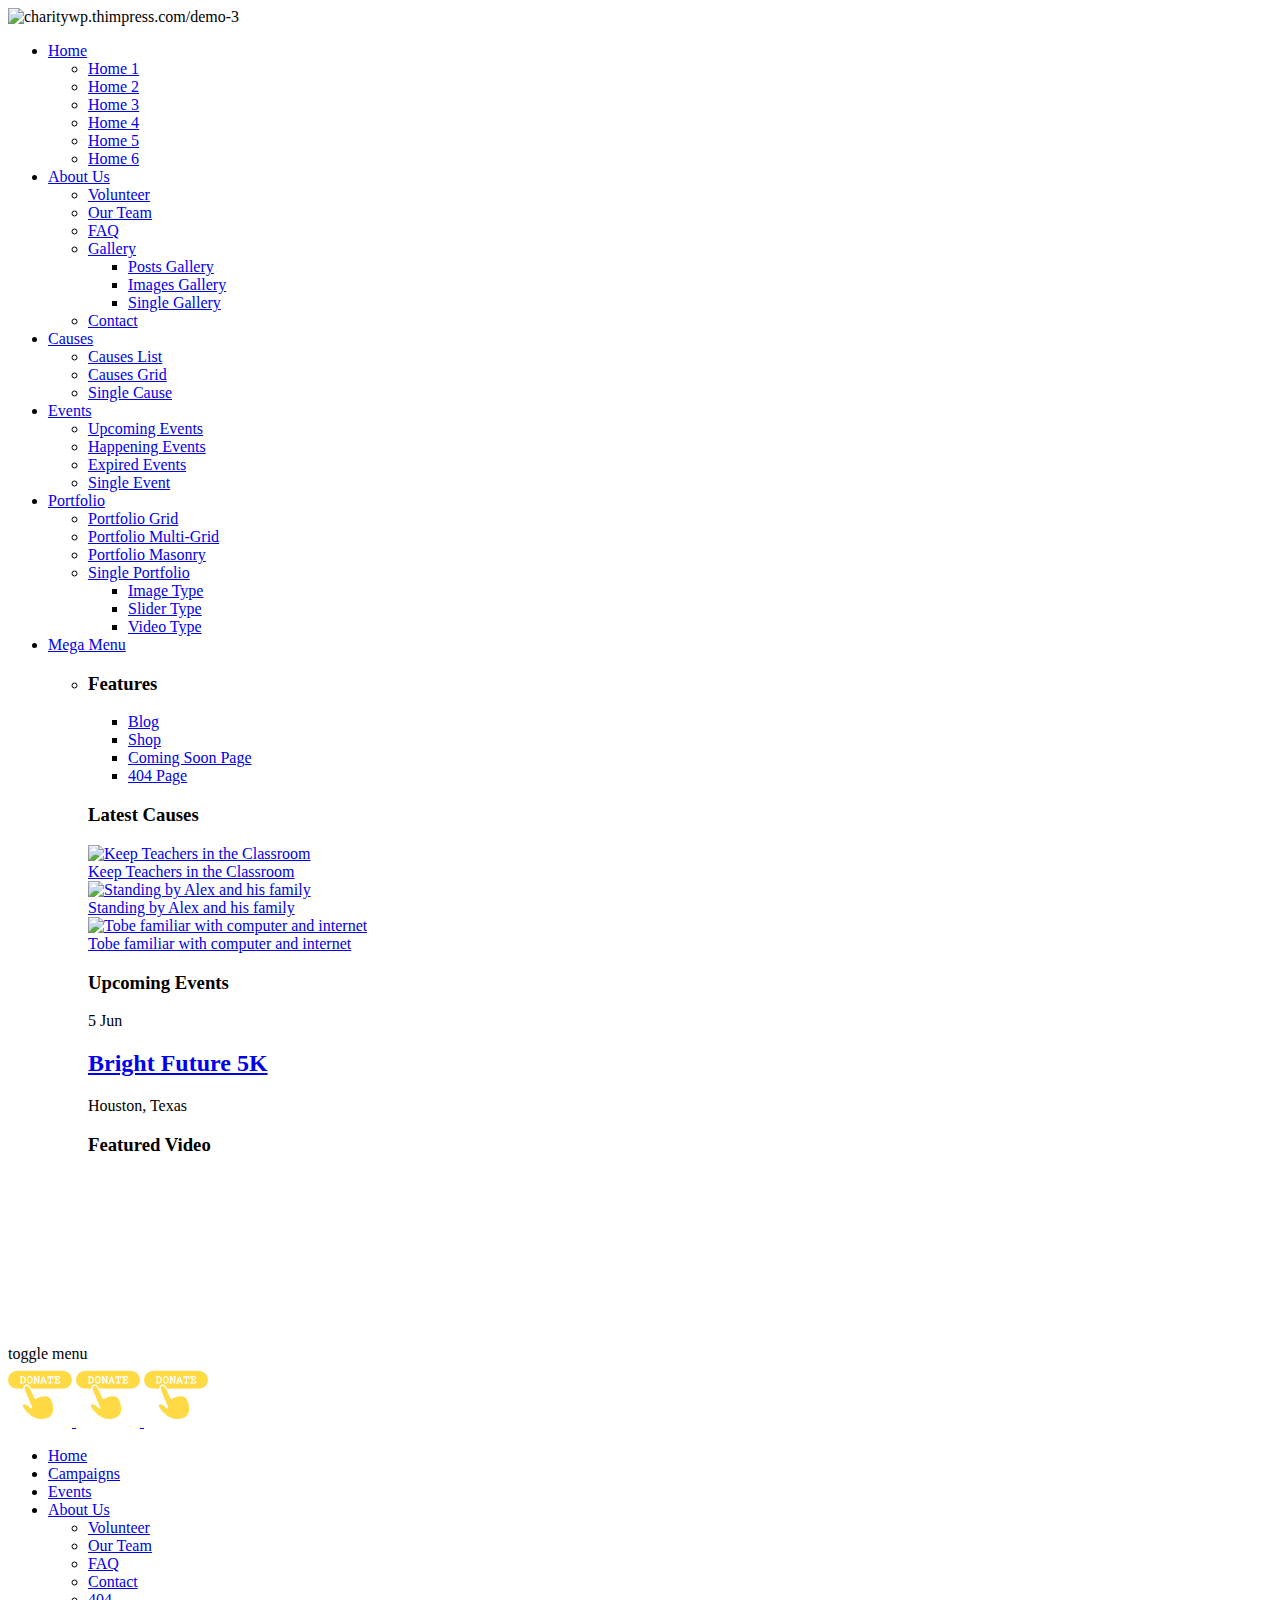
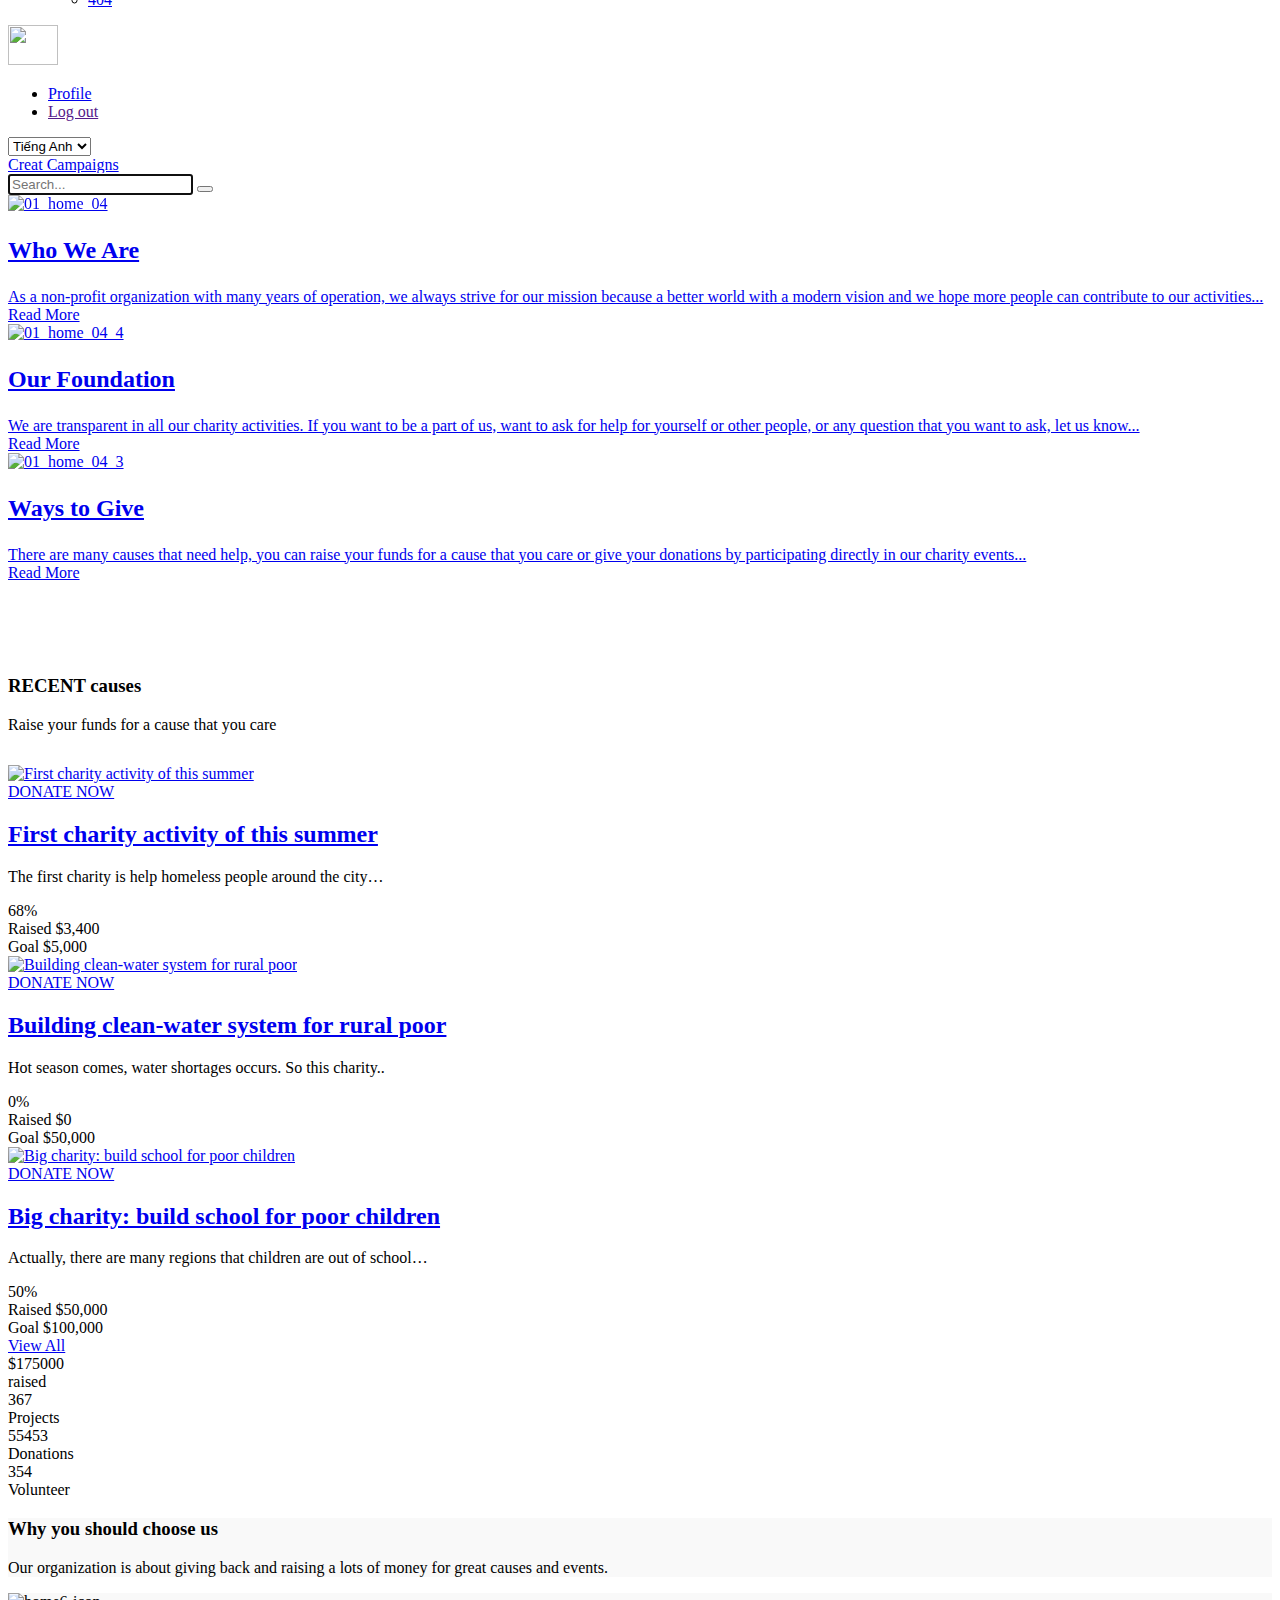
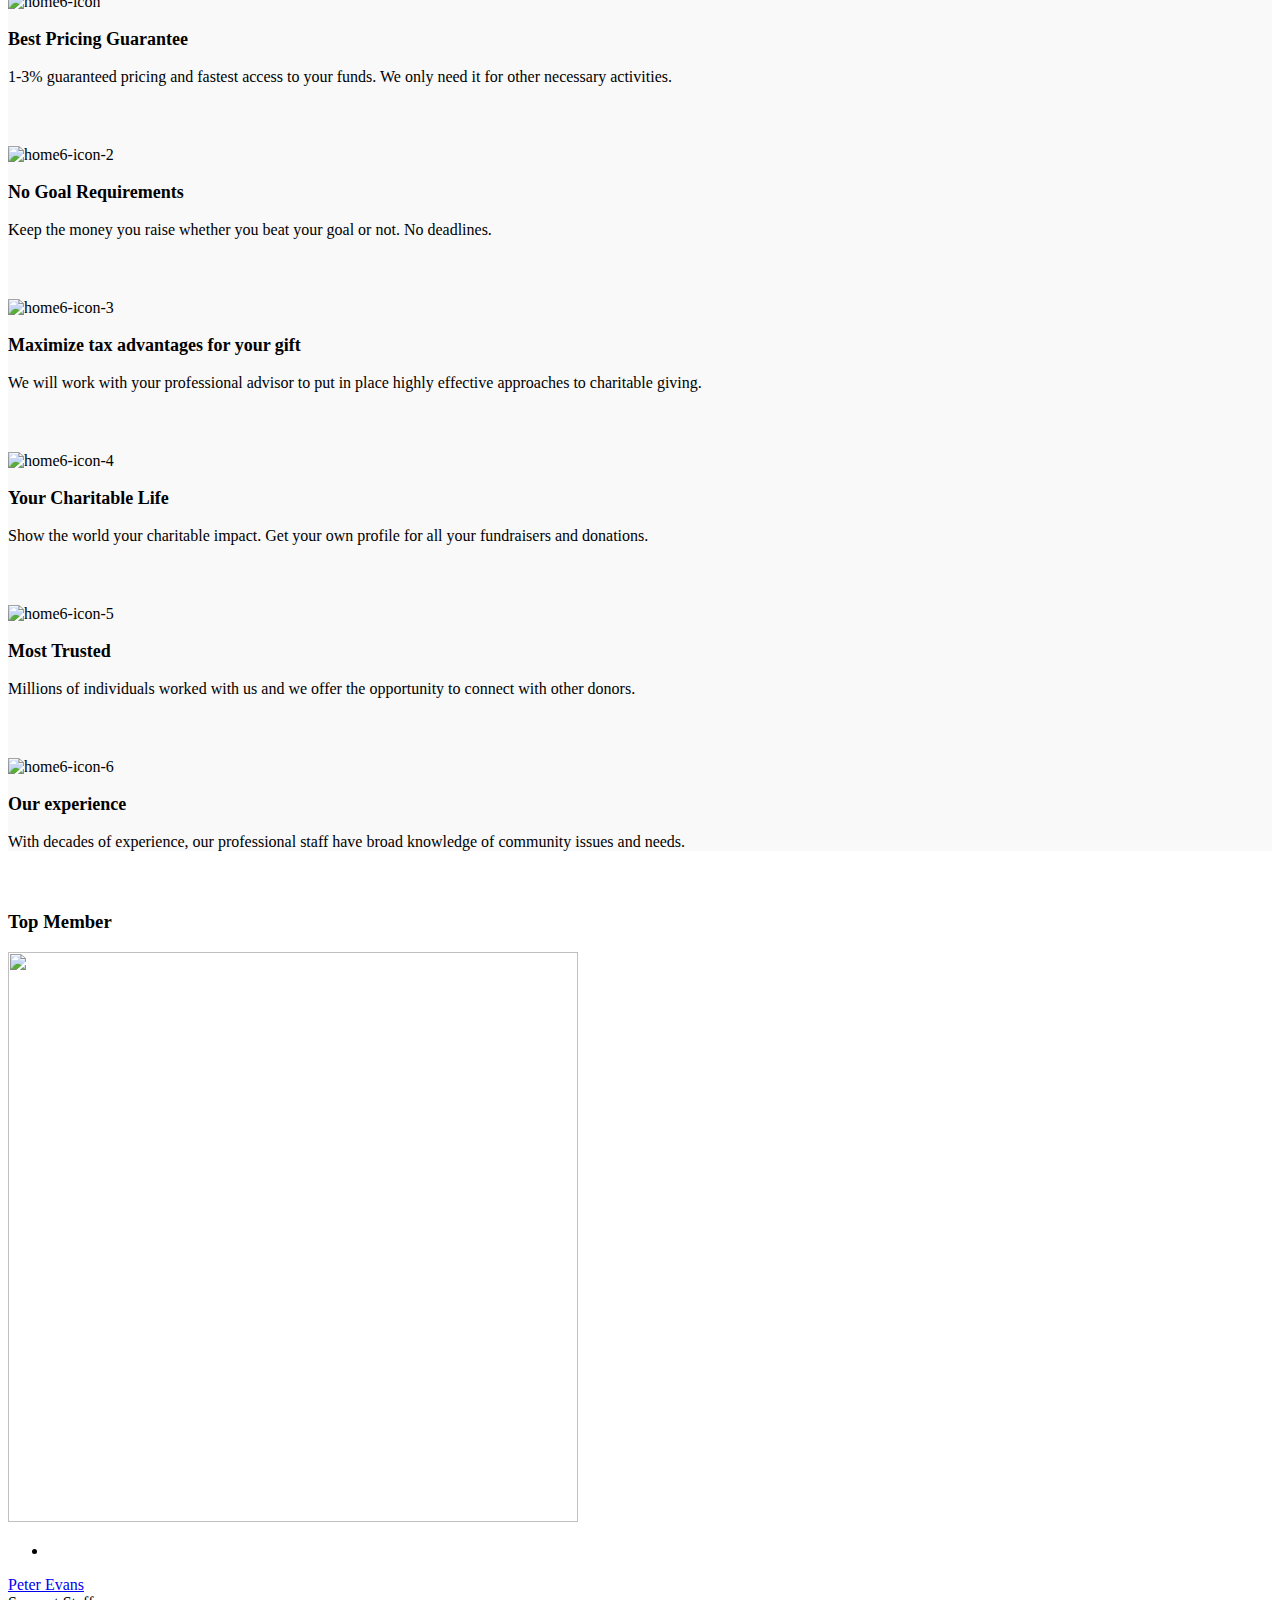
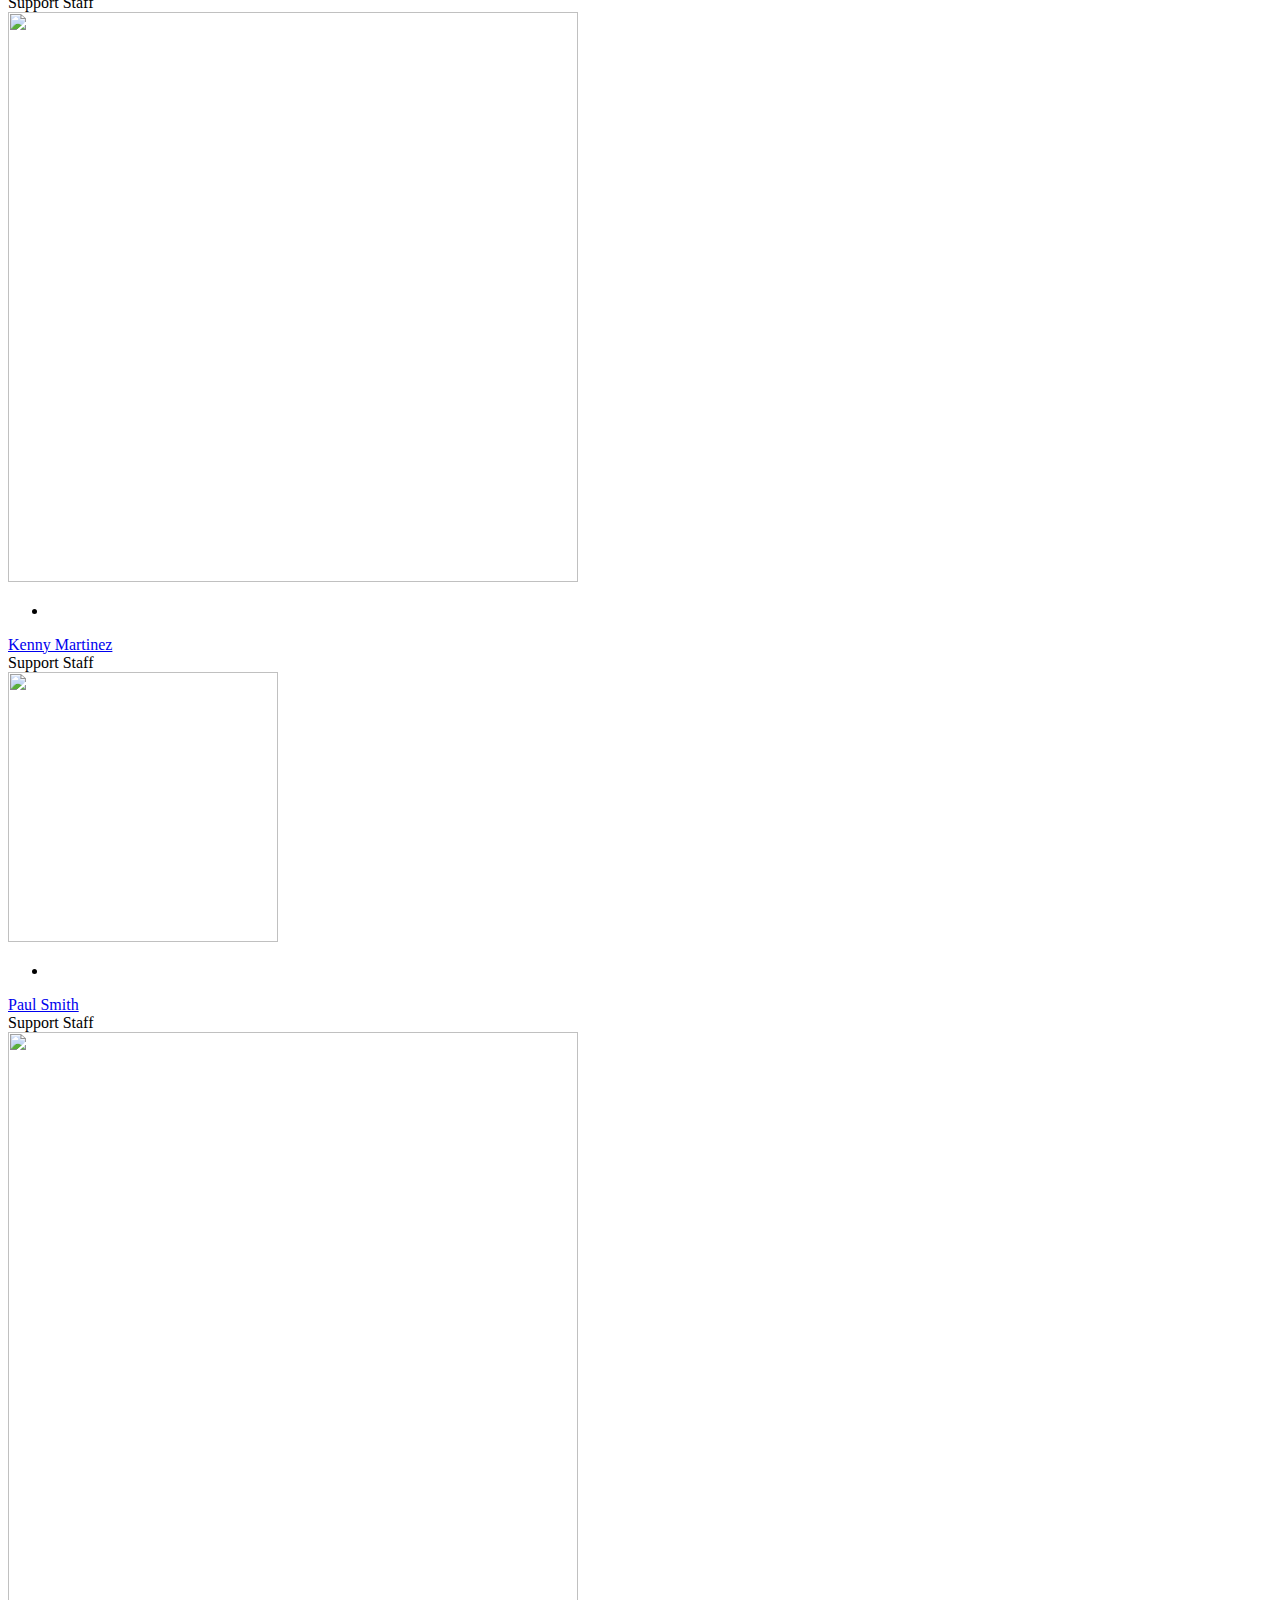
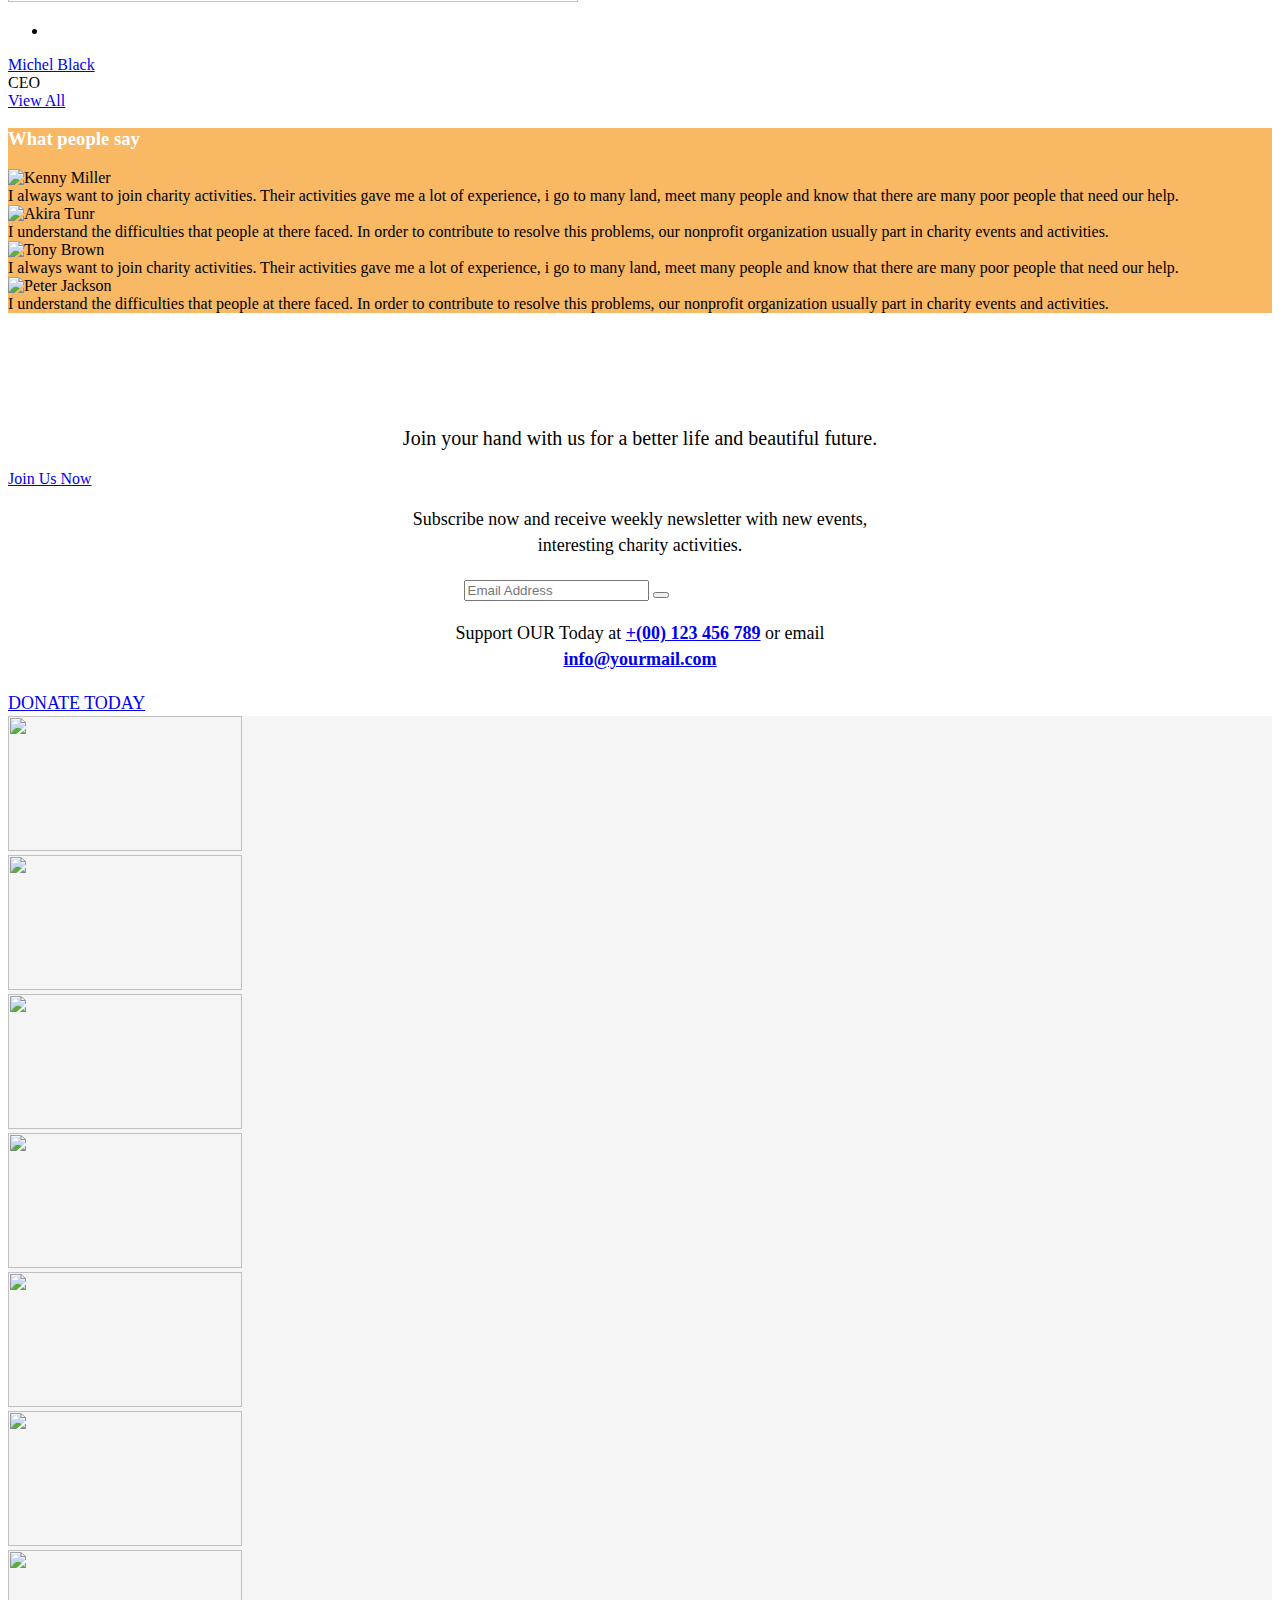
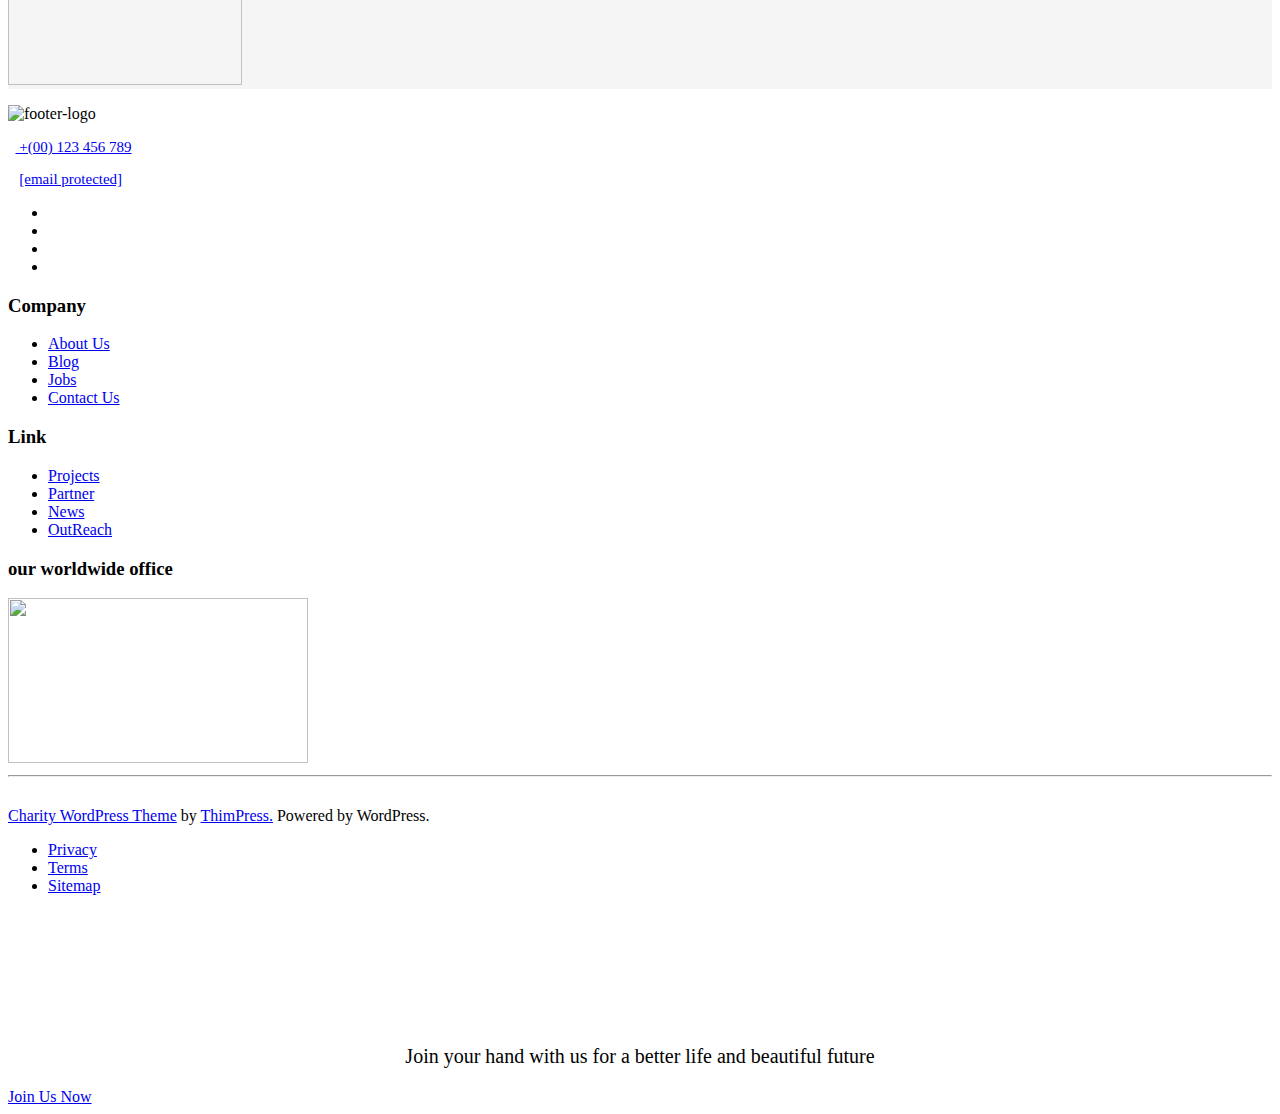
==== index.html @ f5a0d6a4 "firt commit" ====
<!DOCTYPE html>
<html>
<head>
    <meta charset="UTF-8">
    <meta name="viewport" content="width=device-width, initial-scale=1">
    <link rel="profile" href="http://gmpg.org/xfn/11">
    <link rel="pingback" href="http://charitywp.thimpress.com/demo-3/xmlrpc.php">

    <link type="text/css" media="all" href="http://charitywp.thimpress.com/demo-3/wp-content/cache/autoptimize/3/css/autoptimize_5754c944002b92b300e6ff546ef1120f.css" rel="stylesheet" />
    <link type="text/css" media="screen" href="http://charitywp.thimpress.com/demo-3/wp-content/cache/autoptimize/3/css/autoptimize_c245a37afca5a5dda5d21ecc67ff2120.css" rel="stylesheet" />
    <title>Trang chủ - Just another charitywp.thimpress.com Sites site</title>
    <link rel='dns-prefetch' href='//fonts.googleapis.com' />
    <link rel='dns-prefetch' href='//s.w.org' />
    <link rel="alternate" type="application/rss+xml" title="charitywp.thimpress.com/demo-3 &raquo; Feed" href="http://charitywp.thimpress.com/demo-3/feed/" />
    <link rel="alternate" type="application/rss+xml" title="charitywp.thimpress.com/demo-3 &raquo; Comments Feed" href="http://charitywp.thimpress.com/demo-3/comments/feed/" />
    <link rel='stylesheet' id='tf-google-webfont-open-sans-css' href='//fonts.googleapis.com/css?family=Open+Sans:300,300italic,400,italic,600,600italic,700,700italic,800,800italic&#038;subset=greek-ext,greek,cyrillic-ext,latin-ext,latin,vietnamese,cyrillic' type='text/css' media='all' />
    <link rel='stylesheet' id='tf-google-webfont-roboto-slab-css' href='//fonts.googleapis.com/css?family=Roboto+Slab:100,300,400,700&#038;subset=greek-ext,greek,cyrillic-ext,latin-ext,latin,vietnamese,cyrillic' type='text/css' media='all' />

    <script id="jquery-core" type='text/javascript' src='http://charitywp.thimpress.com/demo-3/wp-includes/js/jquery/jquery.js'></script>
    <script id="jquery-migrate" type='text/javascript' src='http://charitywp.thimpress.com/demo-3/wp-includes/js/jquery/jquery-migrate.min.js'></script>

    <script id="tp-tools" type='text/javascript' src='http://charitywp.thimpress.com/demo-3/wp-content/plugins/revslider/public/assets/js/jquery.themepunch.tools.min.js'></script>
    <script id="revmin" type='text/javascript' src='http://charitywp.thimpress.com/demo-3/wp-content/plugins/revslider/public/assets/js/jquery.themepunch.revolution.min.js'></script>
    <script type='text/javascript'>
        /*  */
        var panelsStyles = {
            "fullContainer": "body"
        };
        /*  */
    </script>
    <script id="siteorigin-panels-front-styles" type='text/javascript' src='http://charitywp.thimpress.com/demo-3/wp-content/plugins/siteorigin-panels/js/styling-24.min.js'></script>
    
    <link rel="shortcut icon" href="http://charitywp.thimpress.com/demo-3/wp-content/themes/charitywp/images/favicon.png" type="image/x-icon" />
    <meta name="generator" content="Powered by Slider Revolution 5.2.6 - responsive, Mobile-Friendly Slider Plugin for WordPress with comfortable drag and drop interface." />

</head>

<body class="home page-template page-template-page-templates page-template-homepage page-template-page-templateshomepage-php page page-id-4967 siteorigin-panels siteorigin-panels-home group-blog loading thim_header_custom_style thim_header_style2 thim_fixedmenu ">
    <div class="thim-loading"> <img src="http://charitywp.thimpress.com/demo-3/wp-content/themes/charitywp/images/loading.gif" alt="charitywp.thimpress.com/demo-3" />
    </div>
    <div class="thim-menu line mobile-not-line"> <span class="close-menu"><i class="fa fa-times"></i></span>
        <div class="main-menu">
            <ul class="nav navbar-nav">
                <li class="menu-item menu-item-type-post_type menu-item-object-page menu-item-home current-menu-item page_item page-item-4967 current_page_item current-menu-ancestor current-menu-parent current_page_parent current_page_ancestor menu-item-has-children drop_to_right standard"><a href="http://charitywp.thimpress.com/demo-3/"><span data-hover="Home">Home</span></a>
                    <ul class="sub-menu">
                        <li class="menu-item menu-item-type-custom menu-item-object-custom"><a href="http://charitywp.thimpress.com/">Home 1</a>
                        </li>
                        <li class="menu-item menu-item-type-custom menu-item-object-custom"><a href="http://charitywp.thimpress.com/demo-2/">Home 2</a>
                        </li>
                        <li class="menu-item menu-item-type-custom menu-item-object-custom current-menu-item current_page_item menu-item-home"><a href="http://charitywp.thimpress.com/demo-3/">Home 3</a>
                        </li>
                        <li class="menu-item menu-item-type-custom menu-item-object-custom"><a href="http://charitywp.thimpress.com/demo-4/">Home 4</a>
                        </li>
                        <li class="menu-item menu-item-type-custom menu-item-object-custom"><a href="http://charitywp.thimpress.com/demo-5/">Home 5</a>
                        </li>
                        <li class="menu-item menu-item-type-custom menu-item-object-custom"><a href="http://charitywp.thimpress.com/demo-6/">Home 6</a>
                        </li>
                    </ul>
                </li>
                <li class="menu-item menu-item-type-post_type menu-item-object-page menu-item-has-children drop_to_right standard"><a href="http://charitywp.thimpress.com/demo-3/about/"><span data-hover="About Us">About Us</span></a>
                    <ul class="sub-menu">
                        <li class="menu-item menu-item-type-post_type menu-item-object-page"><a href="http://charitywp.thimpress.com/demo-3/volunteer/">Volunteer</a>
                        </li>
                        <li class="menu-item menu-item-type-post_type menu-item-object-page"><a href="http://charitywp.thimpress.com/demo-3/our-team/">Our Team</a>
                        </li>
                        <li class="menu-item menu-item-type-post_type menu-item-object-page"><a href="http://charitywp.thimpress.com/demo-3/faq/">FAQ</a>
                        </li>
                        <li class="menu-item menu-item-type-post_type menu-item-object-page menu-item-has-children"><a href="http://charitywp.thimpress.com/demo-3/outreach/">Gallery</a>
                            <ul class="sub-menu">
                                <li class="menu-item menu-item-type-post_type menu-item-object-page"><a href="http://charitywp.thimpress.com/demo-3/posts-gallery/">Posts Gallery</a>
                                </li>
                                <li class="menu-item menu-item-type-post_type menu-item-object-page"><a href="http://charitywp.thimpress.com/demo-3/outreach/">Images Gallery</a>
                                </li>
                                <li class="menu-item menu-item-type-post_type menu-item-object-post"><a href="http://charitywp.thimpress.com/demo-3/hope-kids-holiday-party/">Single Gallery</a>
                                </li>
                            </ul>
                        </li>
                        <li class="menu-item menu-item-type-post_type menu-item-object-page"><a href="http://charitywp.thimpress.com/demo-3/contact/">Contact</a>
                        </li>
                    </ul>
                </li>
                <li class="menu-item menu-item-type-custom menu-item-object-custom menu-item-has-children drop_to_right standard"><a href="http://charitywp.thimpress.com/demo-3/campaigns"><span data-hover="Causes">Causes</span></a>
                    <ul class="sub-menu">
                        <li class="menu-item menu-item-type-custom menu-item-object-custom"><a href="http://charitywp.thimpress.com/demo-3/campaigns/?style=list">Causes List</a>
                        </li>
                        <li class="menu-item menu-item-type-custom menu-item-object-custom"><a href="http://charitywp.thimpress.com/demo-3/campaigns/?style=grid">Causes Grid</a>
                        </li>
                        <li class="menu-item menu-item-type-custom menu-item-object-custom"><a href="http://charitywp.thimpress.com/demo-3/campaigns/building-clean-water-system-for-rural-poor/">Single Cause</a>
                        </li>
                    </ul>
                </li>
                <li class="menu-item menu-item-type-custom menu-item-object-custom menu-item-has-children drop_to_right standard"><a href="http://charitywp.thimpress.com/demo-3/events/"><span data-hover="Events">Events</span></a>
                    <ul class="sub-menu">
                        <li class="menu-item menu-item-type-custom menu-item-object-custom"><a href="http://charitywp.thimpress.com/demo-3/events/?tab=upcoming">Upcoming Events</a>
                        </li>
                        <li class="menu-item menu-item-type-custom menu-item-object-custom"><a href="http://charitywp.thimpress.com/demo-3/events/?tab=happening">Happening Events</a>
                        </li>
                        <li class="menu-item menu-item-type-custom menu-item-object-custom"><a href="http://charitywp.thimpress.com/demo-3/events/?tab=expired">Expired Events</a>
                        </li>
                        <li class="menu-item menu-item-type-custom menu-item-object-custom"><a href="http://charitywp.thimpress.com/demo-3/events/charity-trailwalker/">Single Event</a>
                        </li>
                    </ul>
                </li>
                <li class="menu-item menu-item-type-custom menu-item-object-custom menu-item-has-children drop_to_right standard"><a href="http://charitywp.thimpress.com/demo-3/portfolio/"><span data-hover="Portfolio">Portfolio</span></a>
                    <ul class="sub-menu">
                        <li class="menu-item menu-item-type-post_type menu-item-object-page"><a href="http://charitywp.thimpress.com/demo-3/portfolio-grid/">Portfolio Grid</a>
                        </li>
                        <li class="menu-item menu-item-type-post_type menu-item-object-page"><a href="http://charitywp.thimpress.com/demo-3/portfolio-multi-grid/">Portfolio Multi-Grid</a>
                        </li>
                        <li class="menu-item menu-item-type-post_type menu-item-object-page"><a href="http://charitywp.thimpress.com/demo-3/portfolio-masonry/">Portfolio Masonry</a>
                        </li>
                        <li class="menu-item menu-item-type-custom menu-item-object-custom menu-item-has-children"><a href="#">Single Portfolio</a>
                            <ul class="sub-menu">
                                <li class="menu-item menu-item-type-post_type menu-item-object-portfolio"><a href="http://charitywp.thimpress.com/demo-3/portfolio/hope-kids/">Image Type</a>
                                </li>
                                <li class="menu-item menu-item-type-post_type menu-item-object-portfolio"><a href="http://charitywp.thimpress.com/demo-3/portfolio/future-for-kids/">Slider Type</a>
                                </li>
                                <li class="menu-item menu-item-type-post_type menu-item-object-portfolio"><a href="http://charitywp.thimpress.com/demo-3/portfolio/aid-for-education/">Video Type</a>
                                </li>
                            </ul>
                        </li>
                    </ul>
                </li>
                <li class="menu-item menu-item-type-custom menu-item-object-custom drop_to_right widget_area"><a href="#"><span data-hover="Mega Menu">Mega Menu</span></a>
                    <ul class="sub-menu submenu_columns_1 submenu-widget">
                        <li id="siteorigin-panels-builder-11" class="widget widget_siteorigin-panels-builder">
                            <div id="pl-w57635c7d72171">
                                <div class="panel-grid" id="pg-w57635c7d72171-0">
                                    <div class="panel-grid-cell" id="pgc-w57635c7d72171-0-0">
                                        <div class="so-panel widget widget_nav_menu panel-first-child panel-last-child" id="panel-w57635c7d72171-0-0-0" data-index="0">
                                            <h3 class="widget-title">Features</h3>
                                            <div class=" megaWrapper">
                                                <ul id="menu-features" class="menu">
                                                    <li class="menu-item menu-item-type-post_type menu-item-object-page standard"><a href="http://charitywp.thimpress.com/demo-3/blog/"><span data-hover="Blog">Blog</span></a>
                                                    </li>
                                                    <li class="menu-item menu-item-type-post_type menu-item-object-page standard"><a href="http://charitywp.thimpress.com/demo-3/shop/"><span data-hover="Shop">Shop</span></a>
                                                    </li>
                                                    <li class="menu-item menu-item-type-post_type menu-item-object-page standard"><a href="http://charitywp.thimpress.com/demo-3/coming-soon/"><span data-hover="Coming Soon Page">Coming Soon Page</span></a>
                                                    </li>
                                                    <li class="menu-item menu-item-type-custom menu-item-object-custom standard"><a href="http://charitywp.thimpress.com/demo-3/404-page"><span data-hover="404 Page">404 Page</span></a>
                                                    </li>
                                                </ul>
                                            </div>
                                        </div>
                                    </div>
                                    <div class="panel-grid-cell" id="pgc-w57635c7d72171-0-1">
                                        <div class="so-panel widget widget_campaign panel-first-child panel-last-child" id="panel-w57635c7d72171-0-1-0" data-index="1">
                                            <div class="thim-widget-campaign thim-widget-campaign-base">
                                                <div class="thim-list-post-wrapper-simple list-post-base">
                                                    <div class="inner-list">
                                                        <h3 class="widget-title">Latest Causes</h3>
                                                        <div class="list-posts">
                                                            <div class="item-post post post-142 dn_campaign type-dn_campaign status-publish has-post-thumbnail hentry dn_campaign_cat-community-charities dn_campaign_cat-education-charities dn_campaign_cat-international-charities dn_campaign_tag-tag dn_campaign_tag-tag-2 dn_campaign_tag-tag-4">
                                                                <div class="article-title-wrapper">
                                                                    <div class="article-inner">
                                                                        <div class="media">
                                                                            <a href="http://charitywp.thimpress.com/demo-3/campaigns/keep-teachers-in-the-classroom/"> <img src="http://charitywp.thimpress.com/demo-3/wp-content/uploads/sites/3/2016/02/wp-charity-themes-100x82.jpg" alt="Keep Teachers in the Classroom" title="Keep Teachers in the Classroom" /> </a>
                                                                        </div>
                                                                        <div class="content"> <a href="http://charitywp.thimpress.com/demo-3/campaigns/keep-teachers-in-the-classroom/" class="article-title">Keep Teachers in the Classroom</a>
                                                                        </div>
                                                                    </div>
                                                                </div>
                                                            </div>
                                                            <div class="item-post post post-144 dn_campaign type-dn_campaign status-publish has-post-thumbnail hentry dn_campaign_cat-community-charities dn_campaign_cat-health-charities dn_campaign_cat-international-charities dn_campaign_tag-tag dn_campaign_tag-tag-2 dn_campaign_tag-tag-4">
                                                                <div class="article-title-wrapper">
                                                                    <div class="article-inner">
                                                                        <div class="media">
                                                                            <a href="http://charitywp.thimpress.com/demo-3/campaigns/stand-by-alex-and-his-family/"> <img src="http://charitywp.thimpress.com/demo-3/wp-content/uploads/sites/3/2016/02/wp-nonprofit-themes-100x82.jpg" alt="Standing by Alex and his family" title="Standing by Alex and his family" /> </a>
                                                                        </div>
                                                                        <div class="content"> <a href="http://charitywp.thimpress.com/demo-3/campaigns/stand-by-alex-and-his-family/" class="article-title">Standing by Alex and his family</a>
                                                                        </div>
                                                                    </div>
                                                                </div>
                                                            </div>
                                                            <div class="item-post post post-145 dn_campaign type-dn_campaign status-publish has-post-thumbnail hentry dn_campaign_cat-community-charities dn_campaign_cat-education-charities dn_campaign_cat-environmental-charities dn_campaign_tag-events dn_campaign_tag-winter">
                                                                <div class="article-title-wrapper">
                                                                    <div class="article-inner">
                                                                        <div class="media">
                                                                            <a href="http://charitywp.thimpress.com/demo-3/campaigns/tobe-familiar-with-computer-and-internet/"> <img src="http://charitywp.thimpress.com/demo-3/wp-content/uploads/sites/3/2016/02/wp-nonprofit-theme-100x82.jpg" alt="Tobe familiar with computer and internet" title="Tobe familiar with computer and internet" /> </a>
                                                                        </div>
                                                                        <div class="content"> <a href="http://charitywp.thimpress.com/demo-3/campaigns/tobe-familiar-with-computer-and-internet/" class="article-title">Tobe familiar with computer and internet</a>
                                                                        </div>
                                                                    </div>
                                                                </div>
                                                            </div>
                                                        </div>
                                                    </div>
                                                </div>
                                            </div>
                                        </div>
                                    </div>
                                    <div class="panel-grid-cell" id="pgc-w57635c7d72171-0-2">
                                        <div class="so-panel widget widget_events panel-first-child panel-last-child" id="panel-w57635c7d72171-0-2-0" data-index="2">
                                            <div class="thim-widget-events thim-widget-events-base">
                                                <div class="thim-events style3">
                                                    <div class="events archive-content">
                                                        <h3 class="widget-title">Upcoming Events</h3>
                                                        <article class="post-4934 tp_event type-tp_event status-tp-event-upcoming has-post-thumbnail hentry">
                                                            <div class="content-inner">
                                                                <div class="event-content">
                                                                    <div class="entry-meta">
                                                                        <div class="date"> <span class="day">5</span> <span class="month">Jun</span>
                                                                        </div>
                                                                        <div class="metas">
                                                                            <div class="entry-header">
                                                                                <h2 class="blog_title"><a href="http://charitywp.thimpress.com/demo-3/events/bright-future-5k/">Bright Future 5K</a></h2>
                                                                            </div> <span class="location"><i class="fa fa-map-marker"></i> Houston, Texas</span>
                                                                        </div>
                                                                    </div>
                                                                </div>
                                                            </div>
                                                        </article>
                                                    </div>
                                                </div>
                                            </div>
                                        </div>
                                    </div>
                                    <div class="panel-grid-cell" id="pgc-w57635c7d72171-0-3">
                                        <div class="so-panel widget widget_text panel-first-child panel-last-child" id="panel-w57635c7d72171-0-3-0" data-index="3">
                                            <h3 class="widget-title">Featured Video</h3>
                                            <div class="textwidget">
                                                <iframe src="https://player.vimeo.com/video/154475367?color=ffffff&title=0&byline=0&portrait=0" width="260" height="150" frameborder="0" webkitallowfullscreen mozallowfullscreen allowfullscreen></iframe>
                                            </div>
                                        </div>
                                    </div>
                                </div>
                            </div>
                        </li>
                    </ul>
                </li>
            </ul>
        </div>
        <div class="menu-sidebar thim-hidden-768px"></div>
    </div>
    <div id="wrapper-container" class="wrapper-container">
        <div class="content-pusher ">
            <header id="masthead" class="site-header line">
                <div class="top-header">
                    <div class="container">
                        <div class="thim-toggle-mobile-menu"> <span class="inner">toggle menu</span> </div>
                        <div class="thim-logo">
                            <a href="/charity-php/" title="charitywp.thimpress.com/demo-3 - Just another charitywp.thimpress.com Sites site" rel="home"> <img class="logo" src="./images/icon.png" alt="charitywp.thimpress.com/demo-3" /> <img class="sticky-logo" src="./images/icon.png" alt="charitywp.thimpress.com/demo-3" /> <img class="mobile-logo" src="./images/icon.png" alt="charitywp.thimpress.com/demo-3" /> </a>
                        </div>
                        <div class="thim-menu">
                            <div class="main-menu">
                                <ul class="nav navbar-nav">
                                    <li class="menu-item menu-item-type-post_type menu-item-object-page menu-item-home current-menu-item page_item page-item-4967 current_page_item current-menu-ancestor current-menu-parent current_page_parent current_page_ancestor menu-item-has-children drop_to_right standard"> <a href="/charity-php/"><span data-hover="Home">Home</span></a> </li>
                                    <li class="menu-item menu-item-type-custom menu-item-object-custom menu-item-has-children drop_to_right standard"> <a href="/charity-php/campaigns.php"><span data-hover="Causes">Campaigns</span></a> </li>
                                    <li class="menu-item menu-item-type-custom menu-item-object-custom menu-item-has-children drop_to_right standard"> <a href="/charity-php/events.php"><span data-hover="Events">Events</span></a> </li>
                                    <li class="menu-item menu-item-type-post_type menu-item-object-page menu-item-has-children drop_to_right standard"> <a href="/charity-php/about-us.php"><span data-hover="About Us">About Us</span></a>
                                        <ul class="sub-menu">
                                            <li class="menu-item menu-item-type-post_type menu-item-object-page"> <a href="/charity-php/volunteer.php">Volunteer</a> </li>
                                            <li class="menu-item menu-item-type-post_type menu-item-object-page"> <a href="/charity-php/our-team.php">Our Team</a> </li>
                                            <li class="menu-item menu-item-type-post_type menu-item-object-page"> <a href="/charity-php/faq.php">FAQ</a> </li>
                                            <li class="menu-item menu-item-type-post_type menu-item-object-page"> <a href="/charity-php/contact.php">Contact</a> </li>
                                            <li class="menu-item menu-item-type-post_type menu-item-object-page"> <a href="/charity-php/404-page.php">404</a> </li>
                                        </ul>
                                    </li>
                                </ul>
                            </div>
                            <div class="top-sidebar">
                                <div class="widget widget_siteorigin-panels-builder">
                                    <div id="pl-w581a9b3585a4f">
                                        <div class="panel-grid" id="pg-w581a9b3585a4f-0">
                                            <div class="panel-grid-cell" id="pgc-w581a9b3585a4f-0-0">
                                                <div class="so-panel widget widget_donate_widget panel-first-child" id="panel-w581a9b3585a4f-0-0-0" data-index="0">
                                                    <div class="thimpress_donate_button">
                                                        <div class="dropdown">
                                                            <a href="javascript:void(0)" title="" data-toggle="dropdown"> <img width="50" height="40" src="http://charitywp.thimpress.com/demo-3/wp-content/themes/charitywp/images/404-error.jpg" class="img-circle" alt=""> <span class="caret"></span> </a>
                                                            <ul class="dropdown-menu">
                                                                <li><a href="profile.php">Profile</a>
                                                                </li>
                                                                <li><a href="">Log out</a>
                                                                </li>
                                                            </ul>
                                                        </div>
                                                    </div>
                                                </div>
                                                <div class="so-panel widget widget_donate_widget panel-first-child" id="panel-w581a9b3585a4f-0-0-0" data-index="0">
                                                    <div class="thimpress_donate_button">
                                                        <select name="">
                                                            <option value="">Tiếng Anh</option>
                                                            <option value="">Tiếng Việt</option>
                                                        </select>
                                                    </div>
                                                </div>
                                                <div class="so-panel widget widget_donate_widget panel-first-child" id="panel-w581a9b3585a4f-0-0-0" data-index="0">
                                                    <div class="thimpress_donate_button">
                                                        <div class="donate_button_title thim-button style3"><a href="../charity-php/create.php">Creat Campaigns</a>
                                                        </div>
                                                    </div>
                                                </div>
                                                <div class="so-panel widget widget_search-box panel-last-child" id="panel-w581a9b3585a4f-0-0-1" data-index="1">
                                                    <div class="thim-widget-search-box thim-widget-search-box-base">
                                                        <div class="thim-search-box">
                                                            <div class="toggle-form"><i class="fa fa-search"></i> </div>
                                                            <div class="form-search-wrapper">
                                                                <div class="background-toggle"></div>
                                                                <form role="search" method="get" class="search-form" action="/charity-php/">
                                                                    <input type="search" class="search-field" placeholder="Search..." value="" name="s" autofocus />
                                                                    <button type="submit"><i class="fa fa-search"></i> </button>
                                                                </form>
                                                            </div>
                                                        </div>
                                                    </div>
                                                </div>
                                            </div>
                                        </div>
                                    </div>
                                </div>
                            </div>
                        </div>
                    </div>
                </div>
            </header>
            <div id="main-content">
                <div class="home-page container site-content">
                    <div id="pl-4967">
                        <div class="panel-grid" id="pg-4967-0">
                            <div class="siteorigin-panels-stretch thim-fix-stretched panel-row-style" data-stretch-type="full-stretched">
                                <div class="panel-grid-cell" id="pgc-4967-0-0">
                                    <div class="so-panel widget widget_rev-slider-widget widget_revslider panel-first-child panel-last-child" id="panel-4967-0-0-0" data-index="0">
                                        <div id="rev_slider_1_1_wrapper" class="rev_slider_wrapper fullwidthbanner-container" style="margin:0px auto;background-color:transparent;padding:0px;margin-top:0px;margin-bottom:0px;background-image:url(http://charitywp.thimpress.com/demo-3/wp-content/uploads/sites/5/2016/03/nonprofit-wordpress-theme.jpg);background-repeat:no-repeat;background-size:cover;background-position:center top;">
                                            <div id="rev_slider_1_1" class="rev_slider fullwidthabanner" style="display:none;" data-version="5.2.6">
                                                <ul>
                                                    <li data-index="rs-1" data-transition="parallaxhorizontal" data-slotamount="default" data-hideafterloop="0" data-hideslideonmobile="off" data-easein="default" data-easeout="default" data-masterspeed="default" data-thumb="http://charitywp.thimpress.com/demo-3/wp-content/uploads/sites/3/revslider/slider-3/slide-2-100x50.jpg" data-rotate="0" data-saveperformance="off" data-title="Slide" data-param1="" data-param2="" data-param3="" data-param4="" data-param5="" data-param6="" data-param7="" data-param8="" data-param9="" data-param10="" data-description=""> <img src="http://charitywp.thimpress.com/demo-3/wp-content/plugins/revslider/admin/assets/images/dummy.png" alt="" title="Home 3" data-lazyload="http://charitywp.thimpress.com/demo-3/wp-content/uploads/sites/3/revslider/slider-3/slide-2.jpg" data-bgposition="center top" data-bgfit="cover" data-bgrepeat="no-repeat" class="rev-slidebg" data-no-retina>
                                                        <div class="tp-caption tp-layer-selectable " id="slide-1-layer-4" data-x="['center','center','center','center']" data-hoffset="['0','0','0','0']" data-y="['middle','middle','middle','middle']" data-voffset="['0','-89','0','0']" data-fontsize="['18','16','15','14']" data-width="['none','none','474','276']" data-height="['none','none','53','none']" data-whitespace="['nowrap','nowrap','normal','normal']" data-transform_idle="o:1;" data-transform_in="x:-50px;opacity:0;s:2000;e:easeInOutBack;" data-transform_out="x:50px;opacity:0;s:300;" data-start="500" data-splitin="none" data-splitout="none" data-responsive_offset="off" data-responsive="off" style="z-index: 5; white-space: nowrap; font-size: 18px; line-height: 22px; font-weight: 400; color: rgba(255, 255, 255, 1.00);text-align:center;text-transform:left;">We are charity/ non-profit/ fundraising/ NGO organizations. Our charity activities to be a better life.</div>
                                                        <h3 class="tp-caption tp-layer-selectable " id="slide-1-layer-1" data-x="['center','center','center','center']" data-hoffset="['0','0','0','0']" data-y="['middle','middle','middle','middle']" data-voffset="['-57','-135','-50','-63']" data-fontsize="['60','40','30','20']" data-lineheight="['102','70','60','40']" data-width="['none','596','none','383']" data-height="none" data-whitespace="['nowrap','normal','nowrap','normal']" data-transform_idle="o:1;" data-transform_in="x:50px;opacity:0;s:2000;e:easeInOutBack;" data-transform_out="x:-50px;opacity:0;s:300;" data-start="500" data-splitin="none" data-splitout="none" data-responsive_offset="off" data-responsive="off" style="z-index: 6; white-space: nowrap; font-size: 60px; line-height: 102px; font-weight: 700; color: rgba(255, 255, 255, 1.00);text-align:center;text-transform:none;">More charity. More better life.</h3>
                                                        <div class="tp-caption thim-slider-button rev-btn tp-layer-selectable " id="slide-1-layer-3" data-x="['center','center','center','center']" data-hoffset="['0','0','0','0']" data-y="['middle','middle','middle','middle']" data-voffset="['60','-42','61','67']" data-width="none" data-height="none" data-whitespace="nowrap" data-transform_idle="o:1;" data-transform_hover="o:1;rX:0;rY:0;rZ:0;z:0;s:300;e:Linear.easeNone;" data-style_hover="c:rgba(255, 255, 255, 1.00);bg:rgba(248, 184, 100, 1.00);" data-transform_in="y:50px;opacity:0;s:1000;e:easeInOutBack;" data-transform_out="opacity:0;s:300;" data-start="1500" data-splitin="none" data-splitout="none" data-actions='[{"event":"click","action":"simplelink","target":"_self","url":"http:\/\/charitywp.thimpress.com\/charitywp-2\/excitement-from-a-quote-about-charity\/","delay":""}]' data-responsive_offset="off" data-responsive="off" style="z-index: 7; white-space: nowrap;text-transform:left;border-radius:30px 30px 30px 30px;outline:none;box-shadow:none;box-sizing:border-box;-moz-box-sizing:border-box;-webkit-box-sizing:border-box;cursor:pointer;">Learn More</div>
                                                    </li>
                                                    <li data-index="rs-2" data-transition="parallaxhorizontal" data-slotamount="default" data-hideafterloop="0" data-hideslideonmobile="off" data-easein="default" data-easeout="default" data-masterspeed="default" data-thumb="http://charitywp.thimpress.com/demo-3/wp-content/uploads/sites/3/revslider/slider-3/nonprofit-wordpress-theme-100x50.jpg" data-rotate="0" data-saveperformance="off" data-title="Slide" data-param1="" data-param2="" data-param3="" data-param4="" data-param5="" data-param6="" data-param7="" data-param8="" data-param9="" data-param10="" data-description=""> <img src="http://charitywp.thimpress.com/demo-3/wp-content/plugins/revslider/admin/assets/images/dummy.png" alt="" title="Home 3" data-lazyload="http://charitywp.thimpress.com/demo-3/wp-content/uploads/sites/3/revslider/slider-3/nonprofit-wordpress-theme.jpg" data-bgposition="center center" data-bgfit="cover" data-bgrepeat="no-repeat" class="rev-slidebg" data-no-retina>
                                                        <div class="tp-caption tp-layer-selectable " id="slide-2-layer-4" data-x="['center','center','center','center']" data-hoffset="['0','0','0','0']" data-y="['middle','middle','middle','middle']" data-voffset="['0','-89','0','0']" data-fontsize="['18','16','15','14']" data-width="['none','none','474','276']" data-height="['none','none','53','none']" data-whitespace="['nowrap','nowrap','normal','normal']" data-transform_idle="o:1;" data-transform_in="x:-50px;opacity:0;s:2000;e:easeInOutBack;" data-transform_out="x:50px;opacity:0;s:300;" data-start="500" data-splitin="none" data-splitout="none" data-responsive_offset="off" data-responsive="off" style="z-index: 5; white-space: nowrap; font-size: 18px; line-height: 22px; font-weight: 400; color: rgba(255, 255, 255, 1.00);text-align:center;text-transform:left;">We are charity/ non-profit/ fundraising/ NGO organizations. Our charity activities to be a better life.</div>
                                                        <h3 class="tp-caption tp-layer-selectable " id="slide-2-layer-1" data-x="['center','center','center','center']" data-hoffset="['0','0','0','0']" data-y="['middle','middle','middle','middle']" data-voffset="['-57','-135','-50','-63']" data-fontsize="['60','40','30','20']" data-lineheight="['102','70','60','40']" data-width="['none','596','none','383']" data-height="none" data-whitespace="['nowrap','normal','nowrap','normal']" data-transform_idle="o:1;" data-transform_in="x:50px;opacity:0;s:2000;e:easeInOutBack;" data-transform_out="x:-50px;opacity:0;s:300;" data-start="500" data-splitin="none" data-splitout="none" data-responsive_offset="off" data-responsive="off" style="z-index: 6; white-space: nowrap; font-size: 60px; line-height: 102px; font-weight: 700; color: rgba(255, 255, 255, 1.00);text-align:center;text-transform:none;">Raise fund. Warm heart.</h3>
                                                        <div class="tp-caption thim-slider-button rev-btn tp-layer-selectable " id="slide-2-layer-3" data-x="['center','center','center','center']" data-hoffset="['0','0','0','0']" data-y="['middle','middle','middle','middle']" data-voffset="['60','-42','61','67']" data-width="none" data-height="none" data-whitespace="nowrap" data-transform_idle="o:1;" data-transform_hover="o:1;rX:0;rY:0;rZ:0;z:0;s:300;e:Linear.easeNone;" data-style_hover="c:rgba(255, 255, 255, 1.00);bg:rgba(248, 184, 100, 1.00);" data-transform_in="y:50px;opacity:0;s:1000;e:easeInOutBack;" data-transform_out="opacity:0;s:300;" data-start="1500" data-splitin="none" data-splitout="none" data-actions='[{"event":"click","action":"simplelink","target":"_self","url":"http:\/\/charitywp.thimpress.com\/charitywp-2\/agile-working-tips-for-charities\/","delay":""}]' data-responsive_offset="off" data-responsive="off" style="z-index: 7; white-space: nowrap;text-transform:left;border-radius:30px 30px 30px 30px;outline:none;box-shadow:none;box-sizing:border-box;-moz-box-sizing:border-box;-webkit-box-sizing:border-box;cursor:pointer;">Learn More</div>
                                                    </li>
                                                    <li data-index="rs-3" data-transition="parallaxhorizontal" data-slotamount="default" data-hideafterloop="0" data-hideslideonmobile="off" data-easein="default" data-easeout="default" data-masterspeed="default" data-thumb="http://charitywp.thimpress.com/demo-3/wp-content/uploads/sites/3/revslider/slider-3/slide-1-100x50.jpg" data-rotate="0" data-saveperformance="off" data-title="Slide" data-param1="" data-param2="" data-param3="" data-param4="" data-param5="" data-param6="" data-param7="" data-param8="" data-param9="" data-param10="" data-description=""> <img src="http://charitywp.thimpress.com/demo-3/wp-content/plugins/revslider/admin/assets/images/dummy.png" alt="" title="Home 3" data-lazyload="http://charitywp.thimpress.com/demo-3/wp-content/uploads/sites/3/revslider/slider-3/slide-1.jpg" data-bgposition="center top" data-bgfit="cover" data-bgrepeat="no-repeat" class="rev-slidebg" data-no-retina>
                                                        <div class="tp-caption tp-layer-selectable " id="slide-3-layer-4" data-x="['center','center','center','center']" data-hoffset="['0','0','0','0']" data-y="['middle','middle','middle','middle']" data-voffset="['0','-89','0','0']" data-fontsize="['18','16','15','14']" data-width="['none','none','474','276']" data-height="['none','none','53','none']" data-whitespace="['nowrap','nowrap','normal','normal']" data-transform_idle="o:1;" data-transform_in="x:-50px;opacity:0;s:2000;e:easeInOutBack;" data-transform_out="x:50px;opacity:0;s:300;" data-start="500" data-splitin="none" data-splitout="none" data-responsive_offset="off" data-responsive="off" style="z-index: 5; white-space: nowrap; font-size: 18px; line-height: 22px; font-weight: 400; color: rgba(255, 255, 255, 1.00);text-align:center;text-transform:left;">We are charity/ non-profit/ fundraising/ NGO organizations. Our charity activities to be a better life.</div>
                                                        <h3 class="tp-caption tp-layer-selectable " id="slide-3-layer-1" data-x="['center','center','center','center']" data-hoffset="['2','0','0','0']" data-y="['middle','middle','middle','middle']" data-voffset="['-57','-135','-50','-63']" data-fontsize="['60','40','30','20']" data-lineheight="['102','70','60','40']" data-width="['none','596','none','383']" data-height="none" data-whitespace="['nowrap','normal','nowrap','normal']" data-transform_idle="o:1;" data-transform_in="x:50px;opacity:0;s:2000;e:easeInOutBack;" data-transform_out="x:-50px;opacity:0;s:300;" data-start="500" data-splitin="none" data-splitout="none" data-responsive_offset="off" data-responsive="off" style="z-index: 6; white-space: nowrap; font-size: 60px; line-height: 102px; font-weight: 700; color: rgba(255, 255, 255, 1.00);text-align:center;text-transform:none;">Give a little. Change a lot.</h3>
                                                        <div class="tp-caption thim-slider-button rev-btn tp-layer-selectable " id="slide-3-layer-3" data-x="['center','center','center','center']" data-hoffset="['0','0','0','0']" data-y="['middle','middle','middle','middle']" data-voffset="['60','-42','61','67']" data-width="none" data-height="none" data-whitespace="nowrap" data-transform_idle="o:1;" data-transform_hover="o:1;rX:0;rY:0;rZ:0;z:0;s:300;e:Linear.easeNone;" data-style_hover="c:rgba(255, 255, 255, 1.00);bg:rgba(248, 184, 100, 1.00);" data-transform_in="y:50px;opacity:0;s:1000;e:easeInOutBack;" data-transform_out="opacity:0;s:300;" data-start="1500" data-splitin="none" data-splitout="none" data-actions='[{"event":"click","action":"simplelink","target":"_self","url":"http:\/\/charitywp.thimpress.com\/charitywp-2\/the-sense-of-charity-2\/","delay":""}]' data-responsive_offset="off" data-responsive="off" style="z-index: 7; white-space: nowrap;text-transform:left;border-radius:30px 30px 30px 30px;outline:none;box-shadow:none;box-sizing:border-box;-moz-box-sizing:border-box;-webkit-box-sizing:border-box;cursor:pointer;">Learn More</div>
                                                    </li>
                                                </ul>
                                                <script>
                                                    var htmlDiv = document.getElementById("rs-plugin-settings-inline-css");
                                                    var htmlDivCss = "";
                                                    if (htmlDiv) {
                                                        htmlDiv.innerHTML = htmlDiv.innerHTML + htmlDivCss;
                                                    } else {
                                                        var htmlDiv = document.createElement("div");
                                                        htmlDiv.innerHTML = "<style>" + htmlDivCss + "</style>";
                                                        document.getElementsByTagName("head")[0].appendChild(htmlDiv.childNodes[0]);
                                                    }
                                                </script>
                                                <div class="tp-bannertimer tp-bottom" style="visibility: hidden !important;"></div>
                                            </div>
                                            <script>
                                                var htmlDiv = document.getElementById("rs-plugin-settings-inline-css");
                                                var htmlDivCss = ".tp-caption.thim-slider-button,.thim-slider-button{color:rgba(255,255,255,1.00);font-size:13px;line-height:27px;font-weight:700;font-style:normal;font-family:Arial;padding:5px 25px 5px 25px;text-decoration:none;background-color:transparent;border-color:rgba(248,184,100,1.00);border-style:solid;border-width:2px;border-radius:30px;text-align:center;-webkit-border-radius:30px;-moz-border-radius:30px}.tp-caption.thim-slider-button:hover,.thim-slider-button:hover{color:rgba(255,255,255,1.00);text-decoration:none;background-color:rgba(248,184,100,1.00);border-color:rgba(248,184,100,1.00);border-style:solid;border-width:0px;border-radius:30px 30px 30px 30px;cursor:pointer}";
                                                if (htmlDiv) {
                                                    htmlDiv.innerHTML = htmlDiv.innerHTML + htmlDivCss;
                                                } else {
                                                    var htmlDiv = document.createElement("div");
                                                    htmlDiv.innerHTML = "<style>" + htmlDivCss + "</style>";
                                                    document.getElementsByTagName("head")[0].appendChild(htmlDiv.childNodes[0]);
                                                }
                                            </script>
                                            <script type="text/javascript">
                                               var setREVStartSize = function() {
                                                try {
                                                    var e = new Object,
                                                    i = jQuery(window).width(),
                                                    t = 9999,
                                                    r = 0,
                                                    n = 0,
                                                    l = 0,
                                                    f = 0,
                                                    s = 0,
                                                    h = 0;
                                                    e.c = jQuery('#rev_slider_1_1');
                                                    e.responsiveLevels = [1240, 1024, 778, 480];
                                                    e.gridwidth = [1240, 1024, 778, 480];
                                                    e.gridheight = [520, 520, 500, 320];
                                                    e.sliderLayout = "fullwidth";
                                                    if (e.responsiveLevels && (jQuery.each(e.responsiveLevels, function(e, f) {
                                                        f > i && (t = r = f, l = e), i > f && f > r && (r = f, n = e)
                                                    }), t > r && (l = n)), f = e.gridheight[l] || e.gridheight[0] || e.gridheight, s = e.gridwidth[l] || e.gridwidth[0] || e.gridwidth, h = i / s, h = h > 1 ? 1 : h, f = Math.round(h * f), "fullscreen" == e.sliderLayout) {
                                                        var u = (e.c.width(), jQuery(window).height());
                                                        if (void 0 != e.fullScreenOffsetContainer) {
                                                            var c = e.fullScreenOffsetContainer.split(",");
                                                            if (c) jQuery.each(c, function(e, i) {
                                                                u = jQuery(i).length > 0 ? u - jQuery(i).outerHeight(!0) : u
                                                            }), e.fullScreenOffset.split("%").length > 1 && void 0 != e.fullScreenOffset && e.fullScreenOffset.length > 0 ? u -= jQuery(window).height() * parseInt(e.fullScreenOffset, 0) / 100 : void 0 != e.fullScreenOffset && e.fullScreenOffset.length > 0 && (u -= parseInt(e.fullScreenOffset, 0))
                                                        }
                                                        f = u
                                                    } else void 0 != e.minHeight && f < e.minHeight && (f = e.minHeight);
                                                    e.c.closest(".rev_slider_wrapper").css({
                                                        height: f
                                                    })
                                                } catch (d) {
                                                    console.log("Failure at Presize of Slider:" + d)
                                                }
                                            };
                                            setREVStartSize();
                                            var tpj = jQuery;
                                            var revapi1;
                                            tpj(document).ready(function() {
                                                if (tpj("#rev_slider_1_1").revolution == undefined) {
                                                    revslider_showDoubleJqueryError("#rev_slider_1_1");
                                                } else {
                                                    revapi1 = tpj("#rev_slider_1_1").show().revolution({
                                                        startDelay: 500,
                                                        sliderType: "standard",
                                                        jsFileLocation: "//charitywp.thimpress.com/demo-3/wp-content/plugins/revslider/public/assets/js/",
                                                        sliderLayout: "fullwidth",
                                                        dottedOverlay: "none",
                                                        delay: 9000,
                                                        navigation: {
                                                            keyboardNavigation: "on",
                                                            keyboard_direction: "horizontal",
                                                            mouseScrollNavigation: "off",
                                                            mouseScrollReverse: "default",
                                                            onHoverStop: "off",
                                                            touch: {
                                                                touchenabled: "on",
                                                                swipe_threshold: 75,
                                                                swipe_min_touches: 50,
                                                                swipe_direction: "horizontal",
                                                                drag_block_vertical: false
                                                            },
                                                            arrows: {
                                                                style: "zeus",
                                                                enable: true,
                                                                hide_onmobile: true,
                                                                hide_under: 600,
                                                                hide_onleave: true,
                                                                hide_delay: 200,
                                                                hide_delay_mobile: 1200,
                                                                tmp: '<div class="tp-title-wrap">  	<div class="tp-arr-imgholder"></div> </div>',
                                                                left: {
                                                                    h_align: "left",
                                                                    v_align: "center",
                                                                    h_offset: 30,
                                                                    v_offset: 0
                                                                },
                                                                right: {
                                                                    h_align: "right",
                                                                    v_align: "center",
                                                                    h_offset: 30,
                                                                    v_offset: 0
                                                                }
                                                            },
                                                            bullets: {
                                                                enable: true,
                                                                hide_onmobile: true,
                                                                hide_under: 600,
                                                                style: "thim-persephone",
                                                                hide_onleave: true,
                                                                hide_delay: 200,
                                                                hide_delay_mobile: 1200,
                                                                direction: "horizontal",
                                                                h_align: "center",
                                                                v_align: "bottom",
                                                                h_offset: 0,
                                                                v_offset: 30,
                                                                space: 10,
                                                                tmp: ''
                                                            }
                                                        },
                                                        responsiveLevels: [1240, 1024, 778, 480],
                                                        visibilityLevels: [1240, 1024, 778, 480],
                                                        gridwidth: [1240, 1024, 778, 480],
                                                        gridheight: [520, 520, 500, 320],
                                                        lazyType: "single",
                                                        shadow: 0,
                                                        spinner: "off",
                                                        stopLoop: "on",
                                                        stopAfterLoops: 0,
                                                        stopAtSlide: 1,
                                                        shuffle: "off",
                                                        autoHeight: "off",
                                                        disableProgressBar: "on",
                                                        hideThumbsOnMobile: "off",
                                                        hideSliderAtLimit: 0,
                                                        hideCaptionAtLimit: 0,
                                                        hideAllCaptionAtLilmit: 0,
                                                        debugMode: false,
                                                        fallbacks: {
                                                            simplifyAll: "off",
                                                            nextSlideOnWindowFocus: "off",
                                                            disableFocusListener: false,
                                                        }
                                                    });}});

                                                </script>
                                                <script>
                                                    var htmlDivCss = unescape("%23rev_slider_1_1%20.zeus.tparrows%20%7B%0A%20%20cursor%3Apointer%3B%0A%20%20min-width%3A70px%3B%0A%20%20min-height%3A70px%3B%0A%20%20position%3Aabsolute%3B%0A%20%20display%3Ablock%3B%0A%20%20z-index%3A100%3B%0A%20%20border-radius%3A50%25%3B%20%20%20%0A%20%20overflow%3Ahidden%3B%0A%20%20background%3Argba%280%2C0%2C0%2C0.1%29%3B%0A%7D%0A%0A%23rev_slider_1_1%20.zeus.tparrows%3Abefore%20%7B%0A%20%20font-family%3A%20%22revicons%22%3B%0A%20%20font-size%3A20px%3B%0A%20%20color%3Argb%28255%2C%20255%2C%20255%29%3B%0A%20%20display%3Ablock%3B%0A%20%20line-height%3A%2070px%3B%0A%20%20text-align%3A%20center%3B%20%20%20%20%0A%20%20z-index%3A2%3B%0A%20%20position%3Arelative%3B%0A%7D%0A%23rev_slider_1_1%20.zeus.tparrows.tp-leftarrow%3Abefore%20%7B%0A%20%20content%3A%20%22%5Ce824%22%3B%0A%7D%0A%23rev_slider_1_1%20.zeus.tparrows.tp-rightarrow%3Abefore%20%7B%0A%20%20content%3A%20%22%5Ce825%22%3B%0A%7D%0A%0A%23rev_slider_1_1%20.zeus%20.tp-title-wrap%20%7B%0A%20%20background%3Argba%280%2C0%2C0%2C0.5%29%3B%0A%20%20width%3A100%25%3B%0A%20%20height%3A100%25%3B%0A%20%20top%3A0px%3B%0A%20%20left%3A0px%3B%0A%20%20position%3Aabsolute%3B%0A%20%20opacity%3A0%3B%0A%20%20transform%3Ascale%280%29%3B%0A%20%20-webkit-transform%3Ascale%280%29%3B%0A%20%20%20transition%3A%20all%200.3s%3B%0A%20%20-webkit-transition%3Aall%200.3s%3B%0A%20%20-moz-transition%3Aall%200.3s%3B%0A%20%20%20border-radius%3A50%25%3B%0A%20%7D%0A%23rev_slider_1_1%20.zeus%20.tp-arr-imgholder%20%7B%0A%20%20width%3A100%25%3B%0A%20%20height%3A100%25%3B%0A%20%20position%3Aabsolute%3B%0A%20%20top%3A0px%3B%0A%20%20left%3A0px%3B%0A%20%20background-position%3Acenter%20center%3B%0A%20%20background-size%3Acover%3B%0A%20%20border-radius%3A50%25%3B%0A%20%20transform%3Atranslatex%28-100%25%29%3B%0A%20%20-webkit-transform%3Atranslatex%28-100%25%29%3B%0A%20%20%20transition%3A%20all%200.3s%3B%0A%20%20-webkit-transition%3Aall%200.3s%3B%0A%20%20-moz-transition%3Aall%200.3s%3B%0A%0A%20%7D%0A%23rev_slider_1_1%20.zeus.tp-rightarrow%20.tp-arr-imgholder%20%7B%0A%20%20%20%20transform%3Atranslatex%28100%25%29%3B%0A%20%20-webkit-transform%3Atranslatex%28100%25%29%3B%0A%20%20%20%20%20%20%7D%0A%23rev_slider_1_1%20.zeus.tparrows%3Ahover%20.tp-arr-imgholder%20%7B%0A%20%20transform%3Atranslatex%280%29%3B%0A%20%20-webkit-transform%3Atranslatex%280%29%3B%0A%20%20opacity%3A1%3B%0A%7D%0A%20%20%20%20%20%20%0A%23rev_slider_1_1%20.zeus.tparrows%3Ahover%20.tp-title-wrap%20%7B%0A%20%20transform%3Ascale%281%29%3B%0A%20%20-webkit-transform%3Ascale%281%29%3B%0A%20%20opacity%3A1%3B%0A%7D%0A%20%0A.thim-persephone.tp-bullets%20%7B%0A%7D%0A.thim-persephone.tp-bullets%3Abefore%20%7B%0A%09content%3A%22%20%22%3B%0A%09position%3Aabsolute%3B%0A%09width%3A100%25%3B%0A%09height%3A100%25%3B%0A%09background%3Atransparent%3B%0A%09padding%3A10px%3B%0A%09margin-left%3A-10px%3Bmargin-top%3A-10px%3B%0A%09box-sizing%3Acontent-box%3B%0A%7D%0A.thim-persephone%20.tp-bullet%20%7B%0A%09width%3A13px%3B%0A%09height%3A13px%3B%0A%09position%3Aabsolute%3B%0A%09background%3A%23e5e5e5%3B%0A%09border-radius%3A50%25%3B%0A%09cursor%3A%20pointer%3B%0A%09box-sizing%3Acontent-box%3B%0A%7D%0A.thim-persephone%20.tp-bullet%3Ahover%2C%0A.thim-persephone%20.tp-bullet.selected%20%7B%0A%09background%3A%23fff%3B%0A%7D%0A.thim-persephone%20.tp-bullet-title%20%7B%0A%20%20position%3Aabsolute%3B%0A%20%20color%3A%23888%3B%0A%20%20font-size%3A12px%3B%0A%20%20padding%3A0px%2010px%3B%0A%20%20font-weight%3A600%3B%0A%20%20right%3A27px%3B%0A%20%20top%3A-4px%3B%0A%20%20background%3A%23fff%3B%0A%20%20background%3Argba%28255%2C255%2C255%2C0.75%29%3B%0A%20%20visibility%3Ahidden%3B%0A%20%20transform%3Atranslatex%28-20px%29%3B%0A%20%20-webkit-transform%3Atranslatex%28-20px%29%3B%0A%20%20transition%3Atransform%200.3s%3B%0A%20%20-webkit-transition%3Atransform%200.3s%3B%0A%20%20line-height%3A20px%3B%0A%20%20white-space%3Anowrap%3B%0A%7D%20%20%20%20%20%0A%0A.thim-persephone%20.tp-bullet-title%3Aafter%20%7B%0A%20%20%20%20width%3A%200px%3B%0A%09height%3A%200px%3B%0A%09border-style%3A%20solid%3B%0A%09border-width%3A%2010px%200%2010px%2010px%3B%0A%09border-color%3A%20transparent%20transparent%20transparent%20rgba%28255%2C255%2C255%2C0.75%29%3B%0A%09content%3A%22%20%22%3B%0A%20%20%20%20position%3Aabsolute%3B%0A%20%20%20%20right%3A-10px%3B%0A%09top%3A0px%3B%0A%7D%0A%20%20%20%20%0A.thim-persephone%20.tp-bullet%3Ahover%20.tp-bullet-title%7B%0A%20%20visibility%3Avisible%3B%0A%20%20%20transform%3Atranslatex%280px%29%3B%0A%20%20-webkit-transform%3Atranslatex%280px%29%3B%0A%7D%0A%0A.thim-persephone%20.tp-bullet.selected%3Ahover%20.tp-bullet-title%20%7B%0A%20%20%20%20background%3A%23fff%3B%0A%20%20%20%20%20%20%20%20%7D%0A.thim-persephone%20.tp-bullet.selected%3Ahover%20.tp-bullet-title%3Aafter%20%7B%0A%20%20border-color%3Atransparent%20transparent%20transparent%20%23fff%3B%0A%7D%0A.thim-persephone.tp-bullets%3Ahover%20.tp-bullet-title%20%7B%0A%20%20%20%20%20%20%20%20visibility%3Ahidden%3B%0A%7D%0A.thim-persephone.tp-bullets%3Ahover%20.tp-bullet%3Ahover%20.tp-bullet-title%20%7B%0A%20%20%20%20visibility%3Avisible%3B%0A%20%20%20%20%20%20%7D%0A");
                                                    var htmlDiv = document.getElementById('rs-plugin-settings-inline-css');
                                                    if (htmlDiv) {
                                                        htmlDiv.innerHTML = htmlDiv.innerHTML + htmlDivCss;
                                                    } else {
                                                        var htmlDiv = document.createElement('div');
                                                        htmlDiv.innerHTML = '<style>' + htmlDivCss + '</style>';
                                                        document.getElementsByTagName('head')[0].appendChild(htmlDiv.childNodes[0]);
                                                    }
                                                </script>
                                            </div>
                                        </div>
                                    </div>
                                </div>
                            </div>
                            <div class="panel-grid" id="pg-4967-1">
                                <div class="panel-row-style">
                                    <div class="panel-grid-cell" id="pgc-4967-1-0">
                                        <div class="so-panel widget widget_box panel-first-child panel-last-child" id="panel-4967-1-0-0" data-index="1">
                                            <div class="panel-widget-style">
                                                <div class="thim-widget-box thim-widget-box-base">
                                                    <div class="thim-box-simple  image-at-top" style="">
                                                        <div class="inner">
                                                            <div class="media" style="overflow: hidden;">
                                                                <a href="http://charitywp.thimpress.com/demo-3/about/"><img src="http://charitywp.thimpress.com/demo-3/wp-content/uploads/sites/3/2016/04/01_home_04.jpg" alt="01_home_04">
                                                                </a>
                                                            </div>
                                                            <div class="box-content"> <a href="http://charitywp.thimpress.com/demo-3/about/"><h3 class="title" style="font-size: 24px;font-weight: 700;">Who We Are</h3></a>
                                                                <div class="description" style=""><a href="http://charitywp.thimpress.com/demo-3/about/">As a non-profit organization with many years of operation, we always strive for our mission because a better world with a modern vision and we hope more people can contribute to our activities...</a>
                                                                </div><a class="thim-button readmore style7" href="http://charitywp.thimpress.com/demo-3/about/">Read More</a>
                                                            </div>
                                                        </div>
                                                    </div>
                                                </div>
                                            </div>
                                        </div>
                                    </div>
                                    <div class="panel-grid-cell" id="pgc-4967-1-1">
                                        <div class="so-panel widget widget_box panel-first-child panel-last-child" id="panel-4967-1-1-0" data-index="2">
                                            <div class="panel-widget-style">
                                                <div class="thim-widget-box thim-widget-box-base">
                                                    <div class="thim-box-simple  image-at-top" style="">
                                                        <div class="inner">
                                                            <div class="media" style="overflow: hidden;">
                                                                <a href="http://charitywp.thimpress.com/demo-3/contact/"><img src="http://charitywp.thimpress.com/demo-3/wp-content/uploads/sites/3/2016/04/01_home_04_4.jpg" alt="01_home_04_4">
                                                                </a>
                                                            </div>
                                                            <div class="box-content"> <a href="http://charitywp.thimpress.com/demo-3/contact/"><h3 class="title" style="font-size: 24px;font-weight: 700;">Our Foundation</h3></a>
                                                                <div class="description" style=""><a href="http://charitywp.thimpress.com/demo-3/contact/">We are transparent in all our charity activities. If you want to be a part of us, want to ask for help for yourself or other people, or any question that you want to ask, let us kn​ow...</a>
                                                                </div><a class="thim-button readmore style7" href="http://charitywp.thimpress.com/demo-3/contact/">Read More</a>
                                                            </div>
                                                        </div>
                                                    </div>
                                                </div>
                                            </div>
                                        </div>
                                    </div>
                                    <div class="panel-grid-cell" id="pgc-4967-1-2">
                                        <div class="so-panel widget widget_box panel-first-child panel-last-child" id="panel-4967-1-2-0" data-index="3">
                                            <div class="thim-widget-box thim-widget-box-base">
                                                <div class="thim-box-simple  image-at-top" style="">
                                                    <div class="inner">
                                                        <div class="media" style="overflow: hidden;">
                                                            <a href="http://charitywp.thimpress.com/demo-3/campaign-cat/our-causes/"><img src="http://charitywp.thimpress.com/demo-3/wp-content/uploads/sites/3/2016/04/01_home_04_3.jpg" alt="01_home_04_3">
                                                            </a>
                                                        </div>
                                                        <div class="box-content"> <a href="http://charitywp.thimpress.com/demo-3/campaign-cat/our-causes/"><h3 class="title" style="font-size: 24px;font-weight: 700;">Ways to Give</h3></a>
                                                            <div class="description" style=""><a href="http://charitywp.thimpress.com/demo-3/campaign-cat/our-causes/">There are many causes that need help, you can raise your funds for a cause that you care or give your donations by participating directly in our charity events...</a>
                                                            </div><a class="thim-button readmore style7" href="http://charitywp.thimpress.com/demo-3/campaign-cat/our-causes/">Read More</a>
                                                        </div>
                                                    </div>
                                                </div>
                                            </div>
                                        </div>
                                    </div>
                                </div>
                            </div>
                            <div class="panel-grid" id="pg-5008-2">
                                <div class="siteorigin-panels-stretch panel-row-style" data-stretch-type="full">
                                    <div class="panel-grid-cell" id="pgc-5008-2-0">
                                        <div class="so-panel widget widget_heading panel-first-child" id="panel-5008-2-0-0" data-index="2">
                                            <div class="thim-widget-heading thim-widget-heading-base">
                                                <div class="thim-heading text-center ">
                                                    <div class="sc-heading article_heading " style="padding: 75px 0px 15px;">
                                                        <h3 class="heading__primary wrapper-line-heading"><span></span><span>RECENT causes</span><span></span></h3>
                                                        <p class="heading__secondary">Raise your funds for a cause that you care</p><span class="line-heading" style="border-color: "></span>
                                                    </div>
                                                </div>
                                            </div>
                                        </div>
                                        <div class="so-panel widget widget_campaign" id="panel-5008-2-0-1" data-index="3">
                                            <div class="thim-widget-campaign thim-widget-campaign-base">
                                                <div class="thim-campaign template-default">
                                                    <div class="campaigns archive-content row">
                                                        <article class="col-xs-6 col-md-4 post-315 dn_campaign type-dn_campaign status-publish has-post-thumbnail hentry dn_campaign_cat-community-charities dn_campaign_cat-environmental-charities dn_campaign_cat-international-charities dn_campaign_tag-events dn_campaign_tag-winter">
                                                            <div class="content-inner">
                                                                <div class="entry-thumbnail">
                                                                    <div class="thumbnail">
                                                                        <a href="http://charitywp.thimpress.com/demo-2/campaigns/first-charity-activity-of-this-summer/"> <img src="http://charitywp.thimpress.com/demo-2/wp-content/uploads/sites/2/2016/02/charity-wordpress-theme-2-373x250.jpg" alt="First charity activity of this summer" title="First charity activity of this summer"> </a>
                                                                    </div> <a href="#" class="donate_load_form thim-button style3" data-campaign-id="315">DONATE NOW</a>
                                                                </div>
                                                                <div class="event-content">
                                                                    <div class="entry-header">
                                                                        <h2 class="blog_title"><a href="http://charitywp.thimpress.com/demo-2/campaigns/first-charity-activity-of-this-summer/">First charity activity of this summer</a></h2>
                                                                    </div>
                                                                    <div class="entry-content">
                                                                        <p>The first charity is help homeless people around the city&#8230;</p>
                                                                    </div>
                                                                    <div class="campaign_countdown">
                                                                        <div class="inner-wrapper">
                                                                            <div class="donate_counter">
                                                                                <div class="donate_counter_percent" data-percent="68" data-tootip="68%"> <span class="donate_percent_tooltip">68%</span>
                                                                                </div>
                                                                            </div>
                                                                        </div>
                                                                    </div>
                                                                    <div class="donate_campaign_goal_raised">
                                                                        <div class="campaign_raised campaign_goal_raised" data-raised="3400">
                                                                            <label>Raised</label> &#36;3,400</div>
                                                                            <div class="campaign_goal campaign_goal_raised" data-goal="5000">
                                                                                <label>Goal</label> &#36;5,000</div>
                                                                            </div>
                                                                        </div>
                                                                    </div>
                                                                </article>
                                                                <article class="col-xs-6 col-md-4 post-314 dn_campaign type-dn_campaign status-publish has-post-thumbnail hentry dn_campaign_cat-environmental-charities dn_campaign_cat-health-charities dn_campaign_cat-international-charities dn_campaign_tag-events dn_campaign_tag-winter">
                                                                    <div class="content-inner">
                                                                        <div class="entry-thumbnail">
                                                                            <div class="thumbnail">
                                                                                <a href="http://charitywp.thimpress.com/demo-2/campaigns/building-clean-water-system-for-rural-poor/"> <img src="http://charitywp.thimpress.com/demo-2/wp-content/uploads/sites/2/2016/02/06_causes_detail-373x250.jpg" alt="Building clean-water system for rural poor" title="Building clean-water system for rural poor"> </a>
                                                                            </div> <a href="#" class="donate_load_form thim-button style3" data-campaign-id="314">DONATE NOW</a>
                                                                        </div>
                                                                        <div class="event-content">
                                                                            <div class="entry-header">
                                                                                <h2 class="blog_title"><a href="http://charitywp.thimpress.com/demo-2/campaigns/building-clean-water-system-for-rural-poor/">Building clean-water system for rural poor</a></h2>
                                                                            </div>
                                                                            <div class="entry-content">
                                                                                <p>Hot season comes, water shortages occurs. So this charity..</p>
                                                                            </div>
                                                                            <div class="campaign_countdown">
                                                                                <div class="inner-wrapper">
                                                                                    <div class="donate_counter">
                                                                                        <div class="donate_counter_percent" data-percent="0" data-tootip="0%"> <span class="donate_percent_tooltip">0%</span>
                                                                                        </div>
                                                                                    </div>
                                                                                </div>
                                                                            </div>
                                                                            <div class="donate_campaign_goal_raised">
                                                                                <div class="campaign_raised campaign_goal_raised" data-raised="0">
                                                                                    <label>Raised</label> &#36;0</div>
                                                                                    <div class="campaign_goal campaign_goal_raised" data-goal="50000">
                                                                                        <label>Goal</label> &#36;50,000</div>
                                                                                    </div>
                                                                                </div>
                                                                            </div>
                                                                        </article>
                                                                        <article class="col-xs-6 col-md-4 post-313 dn_campaign type-dn_campaign status-publish has-post-thumbnail hentry dn_campaign_cat-community-charities dn_campaign_cat-education-charities dn_campaign_cat-international-charities dn_campaign_tag-events dn_campaign_tag-winter">
                                                                            <div class="content-inner">
                                                                                <div class="entry-thumbnail">
                                                                                    <div class="thumbnail">
                                                                                        <a href="http://charitywp.thimpress.com/demo-2/campaigns/big-charity-build-school-for-poor-children/"> <img src="http://charitywp.thimpress.com/demo-2/wp-content/uploads/sites/2/2016/02/charity-wordpress-theme-1-373x250.jpg" alt="Big charity: build school for poor children" title="Big charity: build school for poor children"> </a>
                                                                                    </div> <a href="#" class="donate_load_form thim-button style3" data-campaign-id="313">DONATE NOW</a>
                                                                                </div>
                                                                                <div class="event-content">
                                                                                    <div class="entry-header">
                                                                                        <h2 class="blog_title"><a href="http://charitywp.thimpress.com/demo-2/campaigns/big-charity-build-school-for-poor-children/">Big charity: build school for poor children</a></h2>
                                                                                    </div>
                                                                                    <div class="entry-content">
                                                                                        <p>Actually, there are many regions that children are out of school&#8230;</p>
                                                                                    </div>
                                                                                    <div class="campaign_countdown">
                                                                                        <div class="inner-wrapper">
                                                                                            <div class="donate_counter">
                                                                                                <div class="donate_counter_percent" data-percent="50" data-tootip="50%"> <span class="donate_percent_tooltip">50%</span>
                                                                                                </div>
                                                                                            </div>
                                                                                        </div>
                                                                                    </div>
                                                                                    <div class="donate_campaign_goal_raised">
                                                                                        <div class="campaign_raised campaign_goal_raised" data-raised="50000">
                                                                                            <label>Raised</label> &#36;50,000</div>
                                                                                            <div class="campaign_goal campaign_goal_raised" data-goal="100000">
                                                                                                <label>Goal</label> &#36;100,000</div>
                                                                                            </div>
                                                                                        </div>
                                                                                    </div>
                                                                                </article>
                                                                            </div>
                                                                        </div>
                                                                    </div>
                                                                </div>
                                                                <div class="so-panel widget widget_button panel-last-child" id="panel-5008-2-0-2" data-index="4">
                                                                    <div class="panel-widget-style">
                                                                        <div class="thim-widget-button thim-widget-button-base">
                                                                            <div id="button_590e8789855e0" class="text-center"> <a href="http://charitywp.thimpress.com/demo-2/campaigns/" class="thim-button default inner size-default">View All</a>
                                                                            </div>
                                                                        </div>
                                                                    </div>
                                                                </div>
                                                            </div>
                                                        </div>
                                                    </div>
                                                    <div class="panel-grid" id="pg-5008-3">
                                                        <div class="siteorigin-panels-stretch panel-row-style" style="background-image: url(http://charitywp.thimpress.com/demo-2/wp-content/uploads/sites/2/2016/03/hero_background_1.jpg); background-position: center center; background-repeat: no-repeat;" data-stretch-type="full" data-siteorigin-parallax="{&quot;backgroundUrl&quot;:&quot;http:\/\/charitywp.thimpress.com\/demo-2\/wp-content\/uploads\/sites\/2\/2016\/03\/hero_background_1.jpg&quot;,&quot;backgroundSize&quot;:[1600,1067],&quot;backgroundSizing&quot;:&quot;scaled&quot;,&quot;limitMotion&quot;:&quot;auto&quot;}">
                                                            <div class="panel-grid-cell" id="pgc-5008-3-0">
                                                                <div class="so-panel widget widget_counters-box panel-first-child panel-last-child" id="panel-5008-3-0-0" data-index="5">
                                                                    <div class="thim-widget-counters-box thim-widget-counters-box-base">
                                                                        <div id="counter_590e878986045" class="counter-box has-padding line-in-bottom">
                                                                            <div class="content-box-percentage">
                                                                                <div class="counter-number"><span class="before">$</span><span class="display-percentage" data-to="175000" data-speed="2000">175000</span>
                                                                                </div>
                                                                                <div class="counter-label"><span class="counter-box-content">raised</span>
                                                                                </div>
                                                                            </div>
                                                                        </div>
                                                                    </div>
                                                                </div>
                                                            </div>
                                                            <div class="panel-grid-cell" id="pgc-5008-3-1">
                                                                <div class="so-panel widget widget_counters-box panel-first-child panel-last-child" id="panel-5008-3-1-0" data-index="6">
                                                                    <div class="thim-widget-counters-box thim-widget-counters-box-base">
                                                                        <div id="counter_590e87898630d" class="counter-box has-padding line-in-bottom">
                                                                            <div class="content-box-percentage">
                                                                                <div class="counter-number"><span class="before"></span><span class="display-percentage" data-to="367" data-speed="2000">367</span>
                                                                                </div>
                                                                                <div class="counter-label"><span class="counter-box-content">Projects</span>
                                                                                </div>
                                                                            </div>
                                                                        </div>
                                                                    </div>
                                                                </div>
                                                            </div>
                                                            <div class="panel-grid-cell" id="pgc-5008-3-2">
                                                                <div class="so-panel widget widget_counters-box panel-first-child panel-last-child" id="panel-5008-3-2-0" data-index="7">
                                                                    <div class="thim-widget-counters-box thim-widget-counters-box-base">
                                                                        <div id="counter_590e87898663a" class="counter-box has-padding line-in-bottom">
                                                                            <div class="content-box-percentage">
                                                                                <div class="counter-number"><span class="before"></span><span class="display-percentage" data-to="55453" data-speed="2000">55453</span>
                                                                                </div>
                                                                                <div class="counter-label"><span class="counter-box-content">Donations</span>
                                                                                </div>
                                                                            </div>
                                                                        </div>
                                                                    </div>
                                                                </div>
                                                            </div>
                                                            <div class="panel-grid-cell" id="pgc-5008-3-3">
                                                                <div class="so-panel widget widget_counters-box panel-first-child panel-last-child" id="panel-5008-3-3-0" data-index="8">
                                                                    <div class="thim-widget-counters-box thim-widget-counters-box-base">
                                                                        <div id="counter_590e878986915" class="counter-box has-padding line-in-bottom">
                                                                            <div class="content-box-percentage">
                                                                                <div class="counter-number"><span class="before"></span><span class="display-percentage" data-to="354" data-speed="2000">354</span>
                                                                                </div>
                                                                                <div class="counter-label"><span class="counter-box-content">Volunteer</span>
                                                                                </div>
                                                                            </div>
                                                                        </div>
                                                                    </div>
                                                                </div>
                                                            </div>
                                                        </div>
                                                    </div>
                                                    <div class="panel-grid" id="pg-5008-4">
                                                        <div class="siteorigin-panels-stretch panel-row-style" style="background-color:#f9f9f9;" data-stretch-type="full">
                                                            <div class="panel-grid-cell" id="pgc-5008-4-0">
                                                                <div class="so-panel widget widget_heading panel-first-child panel-last-child" id="panel-5008-4-0-0" data-index="9">
                                                                    <div class="thim-widget-heading thim-widget-heading-base">
                                                                        <div class="thim-heading text-center ">
                                                                            <div class="sc-heading article_heading " style=";">
                                                                                <h3 class="heading__primary wrapper-line-heading"><span></span><span>Why you should choose us</span><span></span></h3>
                                                                                <p class="heading__secondary">Our organization is about giving back and raising a lots of money for great causes and events.</p><span class="line-heading" style="border-color: "></span>
                                                                            </div>
                                                                        </div>
                                                                    </div>
                                                                </div>
                                                            </div>
                                                        </div>
                                                    </div>
                                                    <div class="panel-grid" id="pg-5008-5">
                                                        <div class="siteorigin-panels-stretch panel-row-style" style="background-color:#f9f9f9;" data-stretch-type="full">
                                                            <div class="panel-grid-cell" id="pgc-5008-5-0">
                                                                <div class="so-panel widget widget_box panel-first-child" id="panel-5008-5-0-0" data-index="10">
                                                                    <div style="margin-bottom: 60px;" class="panel-widget-style">
                                                                        <div class="thim-widget-box thim-widget-box-base">
                                                                            <div class="thim-box-simple not-line image-at-left" style="">
                                                                                <div class="inner">
                                                                                    <div class="media" style="overflow: visible;"> <img src="http://charitywp.thimpress.com/demo-2/wp-content/uploads/sites/2/2016/04/home6-icon.png" alt="home6-icon">
                                                                                    </div>
                                                                                    <div class="box-content">
                                                                                        <h3 class="title" style="font-size: 18px;font-weight: 700;">Best Pricing Guarantee</h3>
                                                                                        <div class="description" style="">1-3% guaranteed pricing and fastest access to your funds. We only need it for other necessary activities.</div>
                                                                                    </div>
                                                                                </div>
                                                                            </div>
                                                                        </div>
                                                                    </div>
                                                                </div>
                                                                <div class="so-panel widget widget_box" id="panel-5008-5-0-1" data-index="11">
                                                                    <div style="margin-bottom: 60px;" class="panel-widget-style">
                                                                        <div class="thim-widget-box thim-widget-box-base">
                                                                            <div class="thim-box-simple not-line image-at-left" style="">
                                                                                <div class="inner">
                                                                                    <div class="media" style="overflow: visible;"> <img src="http://charitywp.thimpress.com/demo-2/wp-content/uploads/sites/2/2016/04/home6-icon-2.png" alt="home6-icon-2">
                                                                                    </div>
                                                                                    <div class="box-content">
                                                                                        <h3 class="title" style="font-size: 18px;font-weight: 700;">No Goal Requirements</h3>
                                                                                        <div class="description" style="">Keep the money you raise whether you beat your goal or not. No deadlines.</div>
                                                                                    </div>
                                                                                </div>
                                                                            </div>
                                                                        </div>
                                                                    </div>
                                                                </div>
                                                                <div class="so-panel widget widget_box panel-last-child" id="panel-5008-5-0-2" data-index="12">
                                                                    <div style="margin-bottom: 60px;" class="panel-widget-style">
                                                                        <div class="thim-widget-box thim-widget-box-base">
                                                                            <div class="thim-box-simple not-line image-at-left" style="">
                                                                                <div class="inner">
                                                                                    <div class="media" style="overflow: visible;"> <img src="http://charitywp.thimpress.com/demo-2/wp-content/uploads/sites/2/2016/04/home6-icon-3.png" alt="home6-icon-3">
                                                                                    </div>
                                                                                    <div class="box-content">
                                                                                        <h3 class="title" style="font-size: 18px;font-weight: 700;">Maximize tax advantages for your gift</h3>
                                                                                        <div class="description" style="">We will work with your professional advisor to put in place highly effective approaches to charitable giving.</div>
                                                                                    </div>
                                                                                </div>
                                                                            </div>
                                                                        </div>
                                                                    </div>
                                                                </div>
                                                            </div>
                                                            <div class="panel-grid-cell" id="pgc-5008-5-1">
                                                                <div class="so-panel widget widget_box panel-first-child" id="panel-5008-5-1-0" data-index="13">
                                                                    <div style="margin-bottom: 60px;" class="panel-widget-style">
                                                                        <div class="thim-widget-box thim-widget-box-base">
                                                                            <div class="thim-box-simple not-line image-at-left" style="">
                                                                                <div class="inner">
                                                                                    <div class="media" style="overflow: visible;"> <img src="http://charitywp.thimpress.com/demo-2/wp-content/uploads/sites/2/2016/04/home6-icon-4.png" alt="home6-icon-4">
                                                                                    </div>
                                                                                    <div class="box-content">
                                                                                        <h3 class="title" style="font-size: 18px;font-weight: 700;">Your Charitable Life</h3>
                                                                                        <div class="description" style="">Show the world your charitable impact. Get your own profile for all your fundraisers and donations.</div>
                                                                                    </div>
                                                                                </div>
                                                                            </div>
                                                                        </div>
                                                                    </div>
                                                                </div>
                                                                <div class="so-panel widget widget_box" id="panel-5008-5-1-1" data-index="14">
                                                                    <div style="margin-bottom: 60px;" class="panel-widget-style">
                                                                        <div class="thim-widget-box thim-widget-box-base">
                                                                            <div class="thim-box-simple not-line image-at-left" style="">
                                                                                <div class="inner">
                                                                                    <div class="media" style="overflow: visible;"> <img src="http://charitywp.thimpress.com/demo-2/wp-content/uploads/sites/2/2016/04/home6-icon-5.png" alt="home6-icon-5">
                                                                                    </div>
                                                                                    <div class="box-content">
                                                                                        <h3 class="title" style="font-size: 18px;font-weight: 700;">Most Trusted</h3>
                                                                                        <div class="description" style="">Millions of individuals worked with us and we offer the opportunity to connect with other donors.</div>
                                                                                    </div>
                                                                                </div>
                                                                            </div>
                                                                        </div>
                                                                    </div>
                                                                </div>
                                                                <div class="so-panel widget widget_box panel-last-child" id="panel-5008-5-1-2" data-index="15">
                                                                    <div style="margin-bottom: 60px;" class="panel-widget-style">
                                                                        <div class="thim-widget-box thim-widget-box-base">
                                                                            <div class="thim-box-simple not-line image-at-left" style="">
                                                                                <div class="inner">
                                                                                    <div class="media" style="overflow: visible;"> <img src="http://charitywp.thimpress.com/demo-2/wp-content/uploads/sites/2/2016/04/home6-icon-6.png" alt="home6-icon-6">
                                                                                    </div>
                                                                                    <div class="box-content">
                                                                                        <h3 class="title" style="font-size: 18px;font-weight: 700;">Our experience</h3>
                                                                                        <div class="description" style="">With decades of experience, our professional staff have broad knowledge of community issues and needs.</div>
                                                                                    </div>
                                                                                </div>
                                                                            </div>
                                                                        </div>
                                                                    </div>
                                                                </div>
                                                            </div>
                                                        </div>
                                                    </div>
                                                    <div class="panel-grid" id="pg-4967-2">
                                                        <div class="siteorigin-panels-stretch panel-row-style" >
                                                            <div class="panel-grid-cell" id="pgc-4967-2-0">
                                                                <div class="so-panel widget widget_heading panel-first-child" id="panel-4967-2-0-0">
                                                                    <div class="thim-widget-heading thim-widget-heading-base">
                                                                        <div class="thim-heading text-center ">
                                                                            <div class="sc-heading article_heading " >
                                                                                <h3 class="heading__primary wrapper-line-heading">
                                                                                    <span></span><span>Top Member</span><span></span>
                                                                                </h3><span class="line-heading"></span>
                                                                            </div>
                                                                        </div>
                                                                    </div>
                                                                </div>
                                                                <div class="so-panel widget widget_list-post" id="panel-4967-2-0-1" data-index="5">
                                                                    <div class="thim-our-team">
                                                                        <div class="row members">
                                                                            <div class="member col-xs-6 col-md-3">
                                                                                <div class="inner">
                                                                                    <div class="avatar-wrapper">
                                                                                        <div class="avatar-inner"><img width="570" height="570" src="http://charitywp.thimpress.com/demo-3/wp-content/uploads/sites/3/2016/02/member72-570x570.jpg" class="attachment-full size-full wp-post-image" alt="" srcset="http://charitywp.thimpress.com/demo-3/wp-content/uploads/sites/3/2016/02/member72-570x570.jpg 570w, http://charitywp.thimpress.com/demo-3/wp-content/uploads/sites/3/2016/02/member72-570x570-150x150.jpg 150w, http://charitywp.thimpress.com/demo-3/wp-content/uploads/sites/3/2016/02/member72-570x570-300x300.jpg 300w, http://charitywp.thimpress.com/demo-3/wp-content/uploads/sites/3/2016/02/member72-570x570-180x180.jpg 180w" sizes="(max-width: 570px) 100vw, 570px">
                                                                                        </div>
                                                                                        <div class="social">
                                                                                            <ul>
                                                                                                <li><a href="http://localhost/charity/profile.php"><i class="fa fa-link"></i></a>
                                                                                                </li>
                                                                                            </ul>
                                                                                        </div>
                                                                                    </div>
                                                                                    <div class="info">
                                                                                        <div class="name"><a href="http://localhost/charity/profile.php"> Peter Evans </a>
                                                                                        </div>
                                                                                        <div class="regency">Support Staff</div>
                                                                                    </div>
                                                                                </div>
                                                                            </div>
                                                                            <div class="member col-xs-6 col-md-3">
                                                                                <div class="inner">
                                                                                    <div class="avatar-wrapper">
                                                                                        <div class="avatar-inner"><img width="570" height="570" src="http://charitywp.thimpress.com/demo-3/wp-content/uploads/sites/3/2016/02/member82-570x570.jpg" class="attachment-full size-full wp-post-image" alt="" srcset="http://charitywp.thimpress.com/demo-3/wp-content/uploads/sites/3/2016/02/member82-570x570.jpg 570w, http://charitywp.thimpress.com/demo-3/wp-content/uploads/sites/3/2016/02/member82-570x570-150x150.jpg 150w, http://charitywp.thimpress.com/demo-3/wp-content/uploads/sites/3/2016/02/member82-570x570-300x300.jpg 300w, http://charitywp.thimpress.com/demo-3/wp-content/uploads/sites/3/2016/02/member82-570x570-180x180.jpg 180w" sizes="(max-width: 570px) 100vw, 570px">
                                                                                        </div>
                                                                                        <div class="social">
                                                                                            <ul>
                                                                                                <li><a href="http://localhost/charity/profile.php"><i class="fa fa-link"></i></a>
                                                                                                </li>
                                                                                            </ul>
                                                                                        </div>
                                                                                    </div>
                                                                                    <div class="info">
                                                                                        <div class="name"><a href="http://localhost/charity/profile.php"> Kenny Martinez </a>
                                                                                        </div>
                                                                                        <div class="regency">Support Staff</div>
                                                                                    </div>
                                                                                </div>
                                                                            </div>
                                                                            <div class="member col-xs-6 col-md-3">
                                                                                <div class="inner">
                                                                                    <div class="avatar-wrapper">
                                                                                        <div class="avatar-inner"><img width="270" height="270" src="http://charitywp.thimpress.com/demo-3/wp-content/uploads/sites/3/2016/02/testimonials-2.jpg" class="attachment-full size-full wp-post-image" alt="" srcset="http://charitywp.thimpress.com/demo-3/wp-content/uploads/sites/3/2016/02/testimonials-2.jpg 270w, http://charitywp.thimpress.com/demo-3/wp-content/uploads/sites/3/2016/02/testimonials-2-150x150.jpg 150w, http://charitywp.thimpress.com/demo-3/wp-content/uploads/sites/3/2016/02/testimonials-2-180x180.jpg 180w" sizes="(max-width: 270px) 100vw, 270px">
                                                                                        </div>
                                                                                        <div class="social">
                                                                                            <ul>
                                                                                                <li><a href="http://localhost/charity/profile.php"><i class="fa fa-link"></i></a>
                                                                                                </li>
                                                                                            </ul>
                                                                                        </div>
                                                                                    </div>
                                                                                    <div class="info">
                                                                                        <div class="name"><a href="http://localhost/charity/profile.php"> Paul Smith </a>
                                                                                        </div>
                                                                                        <div class="regency">Support Staff</div>
                                                                                    </div>
                                                                                </div>
                                                                            </div>
                                                                            <div class="member col-xs-6 col-md-3">
                                                                                <div class="inner">
                                                                                    <div class="avatar-wrapper">
                                                                                        <div class="avatar-inner"><img width="570" height="570" src="http://charitywp.thimpress.com/demo-3/wp-content/uploads/sites/3/2016/02/member22-570x570.jpg" class="attachment-full size-full wp-post-image" alt="" srcset="http://charitywp.thimpress.com/demo-3/wp-content/uploads/sites/3/2016/02/member22-570x570.jpg 570w, http://charitywp.thimpress.com/demo-3/wp-content/uploads/sites/3/2016/02/member22-570x570-150x150.jpg 150w, http://charitywp.thimpress.com/demo-3/wp-content/uploads/sites/3/2016/02/member22-570x570-300x300.jpg 300w, http://charitywp.thimpress.com/demo-3/wp-content/uploads/sites/3/2016/02/member22-570x570-180x180.jpg 180w" sizes="(max-width: 570px) 100vw, 570px">
                                                                                        </div>
                                                                                        <div class="social">
                                                                                            <ul>
                                                                                                <li><a href="http://localhost/charity/profile.php"><i class="fa fa-link"></i></a>
                                                                                                </li>
                                                                                            </ul>
                                                                                        </div>
                                                                                    </div>
                                                                                    <div class="info">
                                                                                        <div class="name"><a href="http://localhost/charity/profile.php"> Michel Black </a>
                                                                                        </div>
                                                                                        <div class="regency">CEO</div>
                                                                                    </div>
                                                                                </div>
                                                                            </div>
                                                                        </div>
                                                                    </div>
                                                                </div>
                                                                <div class="so-panel widget widget_button panel-last-child" id="panel-4967-2-0-2" data-index="6">
                                                                    <div class="panel-widget-style">
                                                                        <div class="thim-widget-button thim-widget-button-base">
                                                                            <div id="button_58f2300d1f540" class="text-center">
                                                                                <a href="http://charitywp.thimpress.com/demo-3/category/our-projects/" class="thim-button default inner size-default">View All</a>
                                                                            </div>
                                                                        </div>
                                                                    </div>
                                                                </div>
                                                            </div>
                                                        </div>
                                                    </div>
                                                    <div class="panel-grid" id="pg-4967-4">
                                                        <div class="siteorigin-panels-stretch panel-row-style" style="background-color:#f8b864;" data-stretch-type="full">
                                                            <div class="panel-grid-cell" id="pgc-4967-4-0">
                                                                <div class="so-panel widget widget_heading panel-first-child" id="panel-4967-4-0-0" data-index="9">
                                                                    <div class="thim-widget-heading thim-widget-heading-base">
                                                                        <div class="thim-heading text-center ">
                                                                            <div class="sc-heading article_heading " style=";">
                                                                                <h3 style="color:#ffffff;" class="heading__primary wrapper-line-heading"><span></span><span>What people say</span><span></span></h3><span class="line-heading" style="border-color: #ffffff"></span>
                                                                            </div>
                                                                        </div>
                                                                    </div>
                                                                </div>
                                                                <div class="so-panel widget widget_testimonials panel-last-child" id="panel-4967-4-0-1" data-index="10">
                                                                    <div class="thim-widget-testimonials thim-widget-testimonials-base">
                                                                        <div class="thim-testimonial-slider">
                                                                            <div id="590e8513498b5" class="testimonial-slider" data-visible="3" data-mousewheel="0">
                                                                                <div class="item"><img src="http://charitywp.thimpress.com/demo-3/wp-content/uploads/sites/3/2016/02/testimonials-3-75x75.jpg" alt="Kenny Miller" title="Kenny Miller" data-heading="Kenny Miller" data-content="Freelancer" />
                                                                                    <div class="content">I always want to join charity activities. Their activities gave me a lot of experience, i go to many land, meet many people and know that there are many poor people that need our help.</div>
                                                                                </div>
                                                                                <div class="item"><img src="http://charitywp.thimpress.com/demo-3/wp-content/uploads/sites/3/2016/02/testimonials-2-75x75.jpg" alt="Akira Tunr" title="Akira Tunr" data-heading="Akira Tunr" data-content="Developer" />
                                                                                    <div class="content">I understand the difficulties that people at there faced. In order to contribute to resolve this problems, our nonprofit organization usually part in charity events and activities.</div>
                                                                                </div>
                                                                                <div class="item"><img src="http://charitywp.thimpress.com/demo-3/wp-content/uploads/sites/3/2016/02/testimonials-1-75x75.jpg" alt="Tony Brown" title="Tony Brown" data-heading="Tony Brown" data-content="Designer" />
                                                                                    <div class="content">I always want to join charity activities. Their activities gave me a lot of experience, i go to many land, meet many people and know that there are many poor people that need our help.</div>
                                                                                </div>
                                                                                <div class="item"><img src="http://charitywp.thimpress.com/demo-3/wp-content/uploads/sites/3/2016/02/team-3-75x75.jpg" alt="Peter Jackson" title="Peter Jackson" data-heading="Peter Jackson" data-content="Photography" />
                                                                                    <div class="content">I understand the difficulties that people at there faced. In order to contribute to resolve this problems, our nonprofit organization usually part in charity events and activities.</div>
                                                                                </div>
                                                                            </div>
                                                                        </div>
                                                                    </div>
                                                                </div>
                                                            </div>
                                                        </div>
                                                    </div>
                                                </div>
                                            </div>
                                            <footer id="colophon" class="site-footer">
                                                <div class="container">
                                                    <aside id="siteorigin-panels-builder-7" class="widget widget_siteorigin-panels-builder">
                                                        <div id="pl-w5743ce68bcdfc">
                                                            <div class="panel-grid" id="pg-w5743ce68bcdfc-0">
                                                                <div class="siteorigin-panels-stretch panel-row-style thim-overlay-color" style="background-image: url(http://charitywp.thimpress.com/demo-3/wp-content/uploads/sites/3/2016/02/home1_22.jpg); background-position: center center; background-repeat: no-repeat;" data-stretch-type="full" data-siteorigin-parallax="{&quot;backgroundUrl&quot;:&quot;http:\/\/charitywp.thimpress.com\/demo-3\/wp-content\/uploads\/sites\/3\/2016\/02\/home1_22.jpg&quot;,&quot;backgroundSize&quot;:[1600,800],&quot;backgroundSizing&quot;:&quot;scaled&quot;,&quot;limitMotion&quot;:&quot;auto&quot;}">
                                                                    <div class="panel-grid-cell" id="pgc-w5743ce68bcdfc-0-0">
                                                                        <div class="so-panel widget widget_sow-editor panel-first-child" id="panel-w5743ce68bcdfc-0-0-0" data-index="0">
                                                                            <div class="panel-widget-style">
                                                                                <div class="so-widget-sow-editor so-widget-sow-editor-base">
                                                                                    <div class="siteorigin-widget-tinymce textwidget">
                                                                                        <h3 style="text-align: center; font-size: 36px; color: #fff;">BECOME A VOLUNTEER</h3>
                                                                                        <p style="text-align: center; font-size: 20px;">Join your hand with us for a better life and beautiful future.</p>
                                                                                    </div>
                                                                                </div>
                                                                            </div>
                                                                        </div>
                                                                        <div class="so-panel widget widget_button panel-last-child" id="panel-w5743ce68bcdfc-0-0-1" data-index="1">
                                                                            <div class="thim-widget-button thim-widget-button-base">
                                                                                <div id="button_590e8513511e4" class="text-center"> <a href="http://charitywp.thimpress.com/demo-3/volunteer/" class="thim-button style4 inner size-default">Join Us Now</a>
                                                                                </div>
                                                                            </div>
                                                                        </div>
                                                                    </div>
                                                                </div>
                                                            </div>
                                                        </div>
                                                    </aside>
                                                    <aside id="siteorigin-panels-builder-6" class="widget widget_siteorigin-panels-builder">
                                                        <div id="pl-w581ad7d988d0a">
                                                            <div class="panel-grid" id="pg-w581ad7d988d0a-0">
                                                                <div class="panel-row-style-thim-border-center siteorigin-panels-stretch thim-border-center panel-row-style" style="font-size: 18px;line-height: 26px;background-color:#ffffff;" data-stretch-type="full">
                                                                    <div class="panel-grid-cell" id="pgc-w581ad7d988d0a-0-0">
                                                                        <div class="so-panel widget widget_sow-editor panel-first-child" id="panel-w581ad7d988d0a-0-0-0" data-index="0">
                                                                            <div class="panel-widget-style" style="max-width: 500px;margin: auto;">
                                                                                <div class="so-widget-sow-editor so-widget-sow-editor-base">
                                                                                    <div class="siteorigin-widget-tinymce textwidget">
                                                                                        <p style="text-align: center;">Subscribe now and receive weekly newsletter with new events, interesting charity activities.</p>
                                                                                    </div>
                                                                                </div>
                                                                            </div>
                                                                        </div>
                                                                        <div class="so-panel widget widget_mc4wp_form_widget panel-last-child" id="panel-w581ad7d988d0a-0-0-1" data-index="1">
                                                                            <div class="panel-widget-style" style="max-width: 353px;margin: auto;">
                                                                                <script type="text/javascript">
                                                                                    (function() {
                                                                                        if (!window.mc4wp) {
                                                                                            window.mc4wp = {
                                                                                                listeners: [],
                                                                                                forms: {
                                                                                                    on: function(event, callback) {
                                                                                                        window.mc4wp.listeners.push({
                                                                                                            event: event,
                                                                                                            callback: callback
                                                                                                        });
                                                                                                    }
                                                                                                }
                                                                                            }
                                                                                        }
                                                                                    })();
                                                                                </script>
                                                                                <form id="mc4wp-form-1" class="mc4wp-form mc4wp-form-74" method="post" data-id="74" data-name="Subscribe">
                                                                                    <div class="mc4wp-form-fields">
                                                                                        <input type="email" name="EMAIL" placeholder="Email Address" required>
                                                                                        <button type="submit"><i class="fa fa-chevron-circle-right"></i>
                                                                                        </button>
                                                                                        <div style="display: none;">
                                                                                            <input type="text" name="_mc4wp_honeypot" value="" tabindex="-1" autocomplete="off" />
                                                                                        </div>
                                                                                        <input type="hidden" name="_mc4wp_timestamp" value="1494123795" />
                                                                                        <input type="hidden" name="_mc4wp_form_id" value="74" />
                                                                                        <input type="hidden" name="_mc4wp_form_element_id" value="mc4wp-form-1" />
                                                                                    </div>
                                                                                    <div class="mc4wp-response"></div>
                                                                                </form>
                                                                            </div>
                                                                        </div>
                                                                    </div>
                                                                    <div class="panel-grid-cell" id="pgc-w581ad7d988d0a-0-1">
                                                                        <div class="so-panel widget widget_sow-editor panel-first-child" id="panel-w581ad7d988d0a-0-1-0" data-index="2">
                                                                            <div class="panel-widget-style" style="max-width: 500px;margin: auto;">
                                                                                <div class="so-widget-sow-editor so-widget-sow-editor-base">
                                                                                    <div class="siteorigin-widget-tinymce textwidget">
                                                                                        <p style="text-align: center;">Support OUR Today at <strong><a href="tel:0123456789">+(00) 123 456 789</a></strong> or email <strong><a href="/cdn-cgi/l/email-protection#224b4c444d625b4d57504f434b4e0c414d4f"><span class="__cf_email__" data-cfemail="422b2c242d023b2d37302f232b2e6c212d2f">[email&#160;protected]</span><script data-cfhash='f9e31' type="text/javascript">/* <![CDATA[ */!function(t,e,r,n,c,a,p){try{t=document.currentScript||function(){for(t=document.getElementsByTagName('script'),e=t.length;e--;)if(t[e].getAttribute('data-cfhash'))return t[e]}();if(t&&(c=t.previousSibling)){p=t.parentNode;if(a=c.getAttribute('data-cfemail')){for(e='',r='0x'+a.substr(0,2)|0,n=2;a.length-n;n+=2)e+='%'+('0'+('0x'+a.substr(n,2)^r).toString(16)).slice(-2);p.replaceChild(document.createTextNode(decodeURIComponent(e)),c)}p.removeChild(t)}}catch(u){}}()/* ]]> */</script></a></strong>
                                                                                        </p>
                                                                                    </div>
                                                                                </div>
                                                                            </div>
                                                                        </div>
                                                                        <div class="so-panel widget widget_button panel-last-child" id="panel-w581ad7d988d0a-0-1-1" data-index="3">
                                                                            <div class="panel-widget-style">
                                                                                <div class="thim-widget-button thim-widget-button-base">
                                                                                    <div id="button_590e851352f20" class="text-center"> <a href="http://charitywp.thimpress.com/demo-3/campaigns/" class="thim-button style3 inner size-default">DONATE TODAY</a>
                                                                                    </div>
                                                                                </div>
                                                                            </div>
                                                                        </div>
                                                                    </div>
                                                                </div>
                                                            </div>
                                                        </div>
                                                    </aside>
                                                    <aside id="siteorigin-panels-builder-9" class="widget widget_siteorigin-panels-builder">
                                                        <div id="pl-w56dd4ce038627">
                                                            <div class="panel-grid" id="pg-w56dd4ce038627-0">
                                                                <div class="siteorigin-panels-stretch panel-row-style" style="background-color:#f5f5f5;" data-stretch-type="full">
                                                                    <div class="panel-grid-cell" id="pgc-w56dd4ce038627-0-0">
                                                                        <div class="so-panel widget widget_client-logo panel-first-child panel-last-child" id="panel-w56dd4ce038627-0-0-0" data-index="0">
                                                                            <div class="panel-widget-style">
                                                                                <div class="thim-widget-client-logo thim-widget-client-logo-base">
                                                                                    <div id="thim_590e85135394e" class="thim-client-logo" data-autoplay="true" data-items="5">
                                                                                        <div class="item">
                                                                                            <a target="_blank" href="#"><img src="http://charitywp.thimpress.com/demo-3/wp-content/uploads/sites/3/2016/03/logo-1.jpg" width="234" height="135" alt="" />
                                                                                            </a>
                                                                                        </div>
                                                                                        <div class="item">
                                                                                            <a target="_blank" href="#"><img src="http://charitywp.thimpress.com/demo-3/wp-content/uploads/sites/3/2016/03/logo-2.jpg" width="234" height="135" alt="" />
                                                                                            </a>
                                                                                        </div>
                                                                                        <div class="item">
                                                                                            <a target="_blank" href="#"><img src="http://charitywp.thimpress.com/demo-3/wp-content/uploads/sites/3/2016/03/logo-3.jpg" width="234" height="135" alt="" />
                                                                                            </a>
                                                                                        </div>
                                                                                        <div class="item">
                                                                                            <a target="_blank" href="#"><img src="http://charitywp.thimpress.com/demo-3/wp-content/uploads/sites/3/2016/03/logo-4.jpg" width="234" height="135" alt="" />
                                                                                            </a>
                                                                                        </div>
                                                                                        <div class="item">
                                                                                            <a target="_blank" href="#"><img src="http://charitywp.thimpress.com/demo-3/wp-content/uploads/sites/3/2016/03/logo-5.jpg" width="234" height="135" alt="" />
                                                                                            </a>
                                                                                        </div>
                                                                                        <div class="item">
                                                                                            <a target="_blank" href="#"><img src="http://charitywp.thimpress.com/demo-3/wp-content/uploads/sites/3/2016/03/logo-3.jpg" width="234" height="135" alt="" />
                                                                                            </a>
                                                                                        </div>
                                                                                        <div class="item">
                                                                                            <a target="_blank" href="#"><img src="http://charitywp.thimpress.com/demo-3/wp-content/uploads/sites/3/2016/03/logo-2.jpg" width="234" height="135" alt="" />
                                                                                            </a>
                                                                                        </div>
                                                                                    </div>
                                                                                </div>
                                                                            </div>
                                                                        </div>
                                                                    </div>
                                                                </div>
                                                            </div>
                                                        </div>
                                                    </aside>
                                                    <aside id="siteorigin-panels-builder-3" class="widget widget_siteorigin-panels-builder">
                                                        <div id="pl-w581bee1ca9a23">
                                                            <div class="panel-grid" id="pg-w581bee1ca9a23-0">
                                                                <div class="panel-row-style">
                                                                    <div class="panel-grid-cell" id="pgc-w581bee1ca9a23-0-0">
                                                                        <div class="so-panel widget widget_sow-editor panel-first-child" id="panel-w581bee1ca9a23-0-0-0" data-index="0">
                                                                            <div class="so-widget-sow-editor so-widget-sow-editor-base">
                                                                                <div class="siteorigin-widget-tinymce textwidget">
                                                                                    <p><img src="http://charitywp.thimpress.com/demo-3/wp-content/uploads/sites/5/2016/03/footer-logo.png" alt="footer-logo" width="155" height="50" class="alignnone size-full wp-image-419" />
                                                                                    </p>
                                                                                    <div style="font-size: 15px;"><i class="fa fa-phone"></i> &nbsp;&nbsp;<a href="tel:00123456789"> +(00) 123 456 789</a>
                                                                                    </p>
                                                                                    <p><i class="fa fa-envelope"></i> &nbsp;&nbsp;
                                                                                        <a href="/cdn-cgi/l/email-protection#5f373a3333301f26302a2d323e3633713c3032"> <span class="__cf_email__" data-cfemail="462e232a2a29063f2933342b272f2a6825292b">[email&#160;protected]</span>
                                                                                            <script data-cfhash='f9e31' type="text/javascript">
                                                                                                /* <![CDATA[ */ ! function(t, e, r, n, c, a, p) {
                                                                                                    try {
                                                                                                        t = document.currentScript || function() {
                                                                                                            for (t = document.getElementsByTagName('script'), e = t.length; e--;)
                                                                                                                if (t[e].getAttribute('data-cfhash')) return t[e]
                                                                                                            }();
                                                                                                        if (t && (c = t.previousSibling)) {
                                                                                                            p = t.parentNode;
                                                                                                            if (a = c.getAttribute('data-cfemail')) {
                                                                                                                for (e = '', r = '0x' + a.substr(0, 2) | 0, n = 2; a.length - n; n += 2) e += '%' + ('0' + ('0x' + a.substr(n, 2) ^ r).toString(16)).slice(-2);
                                                                                                                    p.replaceChild(document.createTextNode(decodeURIComponent(e)), c)
                                                                                                            }
                                                                                                            p.removeChild(t)
                                                                                                        }
                                                                                                    } catch (u) {}
                                                                                                }() /* ]]> */
                                                                                            </script>
                                                                                        </a>
                                                                                    </div>
                                                                                </div>
                                                                            </div>
                                                                        </div>
                                                                        <div class="so-panel widget widget_social panel-last-child" id="panel-w581bee1ca9a23-0-0-1" data-index="1">
                                                                            <div class="panel-widget-style">
                                                                                <div class="thim-widget-social thim-widget-social-base">
                                                                                    <div class="thim-social text-left style-default">
                                                                                        <ul class="social_link">
                                                                                            <li><a class="facebook" href="https://www.facebook.com/thimpress" target="_self"><i class="fa fa-facebook"></i></a>
                                                                                            </li>
                                                                                            <li><a class="twitter" href="https://www.twitter.com/thimpress" target="_self"><i class="fa fa-twitter"></i></a>
                                                                                            </li>
                                                                                            <li><a class="linkedin" href="#" target="_self"><i class="fa fa-linkedin"></i></a>
                                                                                            </li>
                                                                                            <li><a class="instagram" href="#" target="_self"><i class="fa fa-instagram"></i></a>
                                                                                            </li>
                                                                                        </ul>
                                                                                    </div>
                                                                                </div>
                                                                            </div>
                                                                        </div>
                                                                    </div>
                                                                    <div class="panel-grid-cell" id="pgc-w581bee1ca9a23-0-1">
                                                                        <div class="so-panel widget widget_nav_menu panel-first-child panel-last-child" id="panel-w581bee1ca9a23-0-1-0" data-index="2">
                                                                            <div class="panel-widget-style">
                                                                                <h3 class="widget-title">Company</h3>
                                                                                <div class=" megaWrapper">
                                                                                    <ul id="menu-company" class="menu">
                                                                                        <li class="menu-item menu-item-type-post_type menu-item-object-page standard"><a href="http://charitywp.thimpress.com/demo-3/about/"><span data-hover="About Us">About Us</span></a>
                                                                                        </li>
                                                                                        <li class="menu-item menu-item-type-post_type menu-item-object-page standard"><a href="http://charitywp.thimpress.com/demo-3/blog/"><span data-hover="Blog">Blog</span></a>
                                                                                        </li>
                                                                                        <li class="menu-item menu-item-type-custom menu-item-object-custom standard"><a href="#"><span data-hover="Jobs">Jobs</span></a>
                                                                                        </li>
                                                                                        <li class="menu-item menu-item-type-post_type menu-item-object-page standard"><a href="http://charitywp.thimpress.com/demo-3/contact/"><span data-hover="Contact Us">Contact Us</span></a>
                                                                                        </li>
                                                                                    </ul>
                                                                                </div>
                                                                            </div>
                                                                        </div>
                                                                    </div>
                                                                    <div class="panel-grid-cell" id="pgc-w581bee1ca9a23-0-2">
                                                                        <div class="so-panel widget widget_nav_menu panel-first-child panel-last-child" id="panel-w581bee1ca9a23-0-2-0" data-index="3">
                                                                            <div class="panel-widget-style">
                                                                                <h3 class="widget-title">Link</h3>
                                                                                <div class=" megaWrapper">
                                                                                    <ul id="menu-link" class="menu">
                                                                                        <li class="menu-item menu-item-type-taxonomy menu-item-object-category standard"><a href="http://charitywp.thimpress.com/demo-3/category/our-projects/"><span data-hover="Projects">Projects</span></a>
                                                                                        </li>
                                                                                        <li class="menu-item menu-item-type-custom menu-item-object-custom standard"><a href="#"><span data-hover="Partner">Partner</span></a>
                                                                                        </li>
                                                                                        <li class="menu-item menu-item-type-post_type menu-item-object-page standard"><a href="http://charitywp.thimpress.com/demo-3/blog/"><span data-hover="News">News</span></a>
                                                                                        </li>
                                                                                        <li class="menu-item menu-item-type-post_type menu-item-object-page standard"><a href="http://charitywp.thimpress.com/demo-3/outreach/"><span data-hover="OutReach">OutReach</span></a>
                                                                                        </li>
                                                                                    </ul>
                                                                                </div>
                                                                            </div>
                                                                        </div>
                                                                    </div>
                                                                    <div class="panel-grid-cell" id="pgc-w581bee1ca9a23-0-3">
                                                                        <div class="so-panel widget widget_single-images panel-first-child panel-last-child" id="panel-w581bee1ca9a23-0-3-0" data-index="4">
                                                                            <div class="thim-widget-single-images thim-widget-single-images-base">
                                                                                <div class="thim-single-image no-effect">
                                                                                    <h3 class="widget-title">our worldwide office</h3>
                                                                                    <div class="wrapper-image">
                                                                                        <div class="single-image center"><img src="http://charitywp.thimpress.com/demo-3/wp-content/uploads/sites/3/2016/01/home1_map.png" width="300" height="165" alt="" />
                                                                                        </div>
                                                                                    </div>
                                                                                </div>
                                                                            </div>
                                                                        </div>
                                                                    </div>
                                                                </div>
                                                            </div>
                                                            <div class="panel-grid" id="pg-w581bee1ca9a23-1">
                                                                <div class="panel-grid-cell" id="pgc-w581bee1ca9a23-1-0">
                                                                    <div class="so-panel widget widget_text panel-first-child panel-last-child" id="panel-w581bee1ca9a23-1-0-0" data-index="5">
                                                                        <div class="textwidget">
                                                                            <hr/>
                                                                        </div>
                                                                    </div>
                                                                </div>
                                                            </div>
                                                            <div class="panel-grid" id="pg-w581bee1ca9a23-2">
                                                                <div style="padding-top: 6px;padding-bottom: 20px;" class="panel-row-style">
                                                                    <div class="panel-grid-cell" id="pgc-w581bee1ca9a23-2-0">
                                                                        <div class="so-panel widget widget_copyright panel-first-child panel-last-child" id="panel-w581bee1ca9a23-2-0-0" data-index="6">
                                                                            <div class="thim-widget-copyright thim-widget-copyright-base">
                                                                                <div class="thim-widget-copyright-text text-left">
                                                                                    <p class="text-copyright">
                                                                                        <p class="text-copyright"><a href="https://themeforest.net/item/charity-wordpress-theme-charity-wp/15593989?ref=ThimPress&utm_source=demo&utm_medium=demofooter">Charity WordPress Theme</a> by <a href="http://www.thimpress.com">ThimPress.</a> Powered by WordPress.</p>
                                                                                    </p>
                                                                                </div>
                                                                            </div>
                                                                        </div>
                                                                    </div>
                                                                    <div class="panel-grid-cell" id="pgc-w581bee1ca9a23-2-1">
                                                                        <div class="so-panel widget widget_nav_menu panel-first-child panel-last-child" id="panel-w581bee1ca9a23-2-1-0" data-index="7">
                                                                            <div class="thim-float-list text-right panel-widget-style">
                                                                                <div class=" megaWrapper">
                                                                                    <ul id="menu-footer-links" class="menu">
                                                                                        <li class="menu-item menu-item-type-custom menu-item-object-custom standard"><a href="#"><span data-hover="Privacy">Privacy</span></a>
                                                                                        </li>
                                                                                        <li class="menu-item menu-item-type-custom menu-item-object-custom standard"><a href="#"><span data-hover="Terms">Terms</span></a>
                                                                                        </li>
                                                                                        <li class="menu-item menu-item-type-custom menu-item-object-custom standard"><a href="#"><span data-hover="Sitemap">Sitemap</span></a>
                                                                                        </li>
                                                                                    </ul>
                                                                                </div>
                                                                            </div>
                                                                        </div>
                                                                    </div>
                                                                </div>
                                                            </div>
                                                        </div>
                                                    </aside>
                                                </div>
                                            </footer>
                                            <a id='back-to-top' class="scrollup show" title="Go To Top"></a>
                                        </div>
                                        <div id="footer-bottom">
                                            <div class="container">
                                                <aside id="siteorigin-panels-builder-10" class="widget widget_siteorigin-panels-builder">
                                                    <div id="pl-w5701effebe0cf">
                                                        <div class="panel-grid" id="pg-w5701effebe0cf-0">
                                                            <div class="siteorigin-panels-stretch panel-row-style thim-overlay-color" style="background-image: url(http://charitywp.thimpress.com/demo-3/wp-content/uploads/sites/3/2016/02/home1_22.jpg);background-size: cover;" data-stretch-type="full">
                                                                <div class="panel-grid-cell" id="pgc-w5701effebe0cf-0-0">
                                                                    <div class="so-panel widget widget_sow-editor panel-first-child" id="panel-w5701effebe0cf-0-0-0" data-index="0">
                                                                        <div class="panel-widget-style">
                                                                            <div class="so-widget-sow-editor so-widget-sow-editor-base">
                                                                                <div class="siteorigin-widget-tinymce textwidget">
                                                                                    <h3 style="text-align: center; font-size: 36px; color: #fff;">BECOME A VOLUNTEER</h3>
                                                                                    <p style="text-align: center; font-size: 20px;">Join your hand with us for a better life and beautiful future</p>
                                                                                </div>
                                                                            </div>
                                                                        </div>
                                                                    </div>
                                                                    <div class="so-panel widget widget_button panel-last-child" id="panel-w5701effebe0cf-0-0-1" data-index="1">
                                                                        <div class="thim-widget-button thim-widget-button-base">
                                                                            <div id="button_590e85137bbad" class="text-center"> <a href="http://charitywp.thimpress.com/demo-3/volunteer/" class="thim-button style4 inner size-default">Join Us Now</a>
                                                                            </div>
                                                                        </div>
                                                                    </div>
                                                                </div>
                                                            </div>
                                                        </div>
                                                    </div>
                                                </aside>
                                            </div>
                                        </div>
                                    </div>
                                </div>
                                <div id="donate_hidden" class="mfp-hide"></div>
                                <div class="donate_ajax_overflow">
                                    <div class="donate_ajax_loading"> <span class="donate-1"></span> <span class="donate-2"></span> <span class="donate-3"></span> <span class="donate-4"></span> <span class="donate-5"></span> <span class="donate-6"></span>
                                    </div>
                                </div>
                                <div class="gallery-slider-content"></div>
                                
                                <script id="thim-main" type='text/javascript' src='http://charitywp.thimpress.com/demo-3/wp-content/themes/charitywp/assets/js/main.min.js'></script>
                                <script id="thim-custom-script" type='text/javascript' src='http://charitywp.thimpress.com/demo-3/wp-content/themes/charitywp/assets/js/custom-script.js'></script>
                                <script id="thim-custom-scroll" type='text/javascript' src='http://charitywp.thimpress.com/demo-3/wp-content/themes/charitywp/assets/js/custom-scroll.min.js'></script>

                            </body>

                            </html>
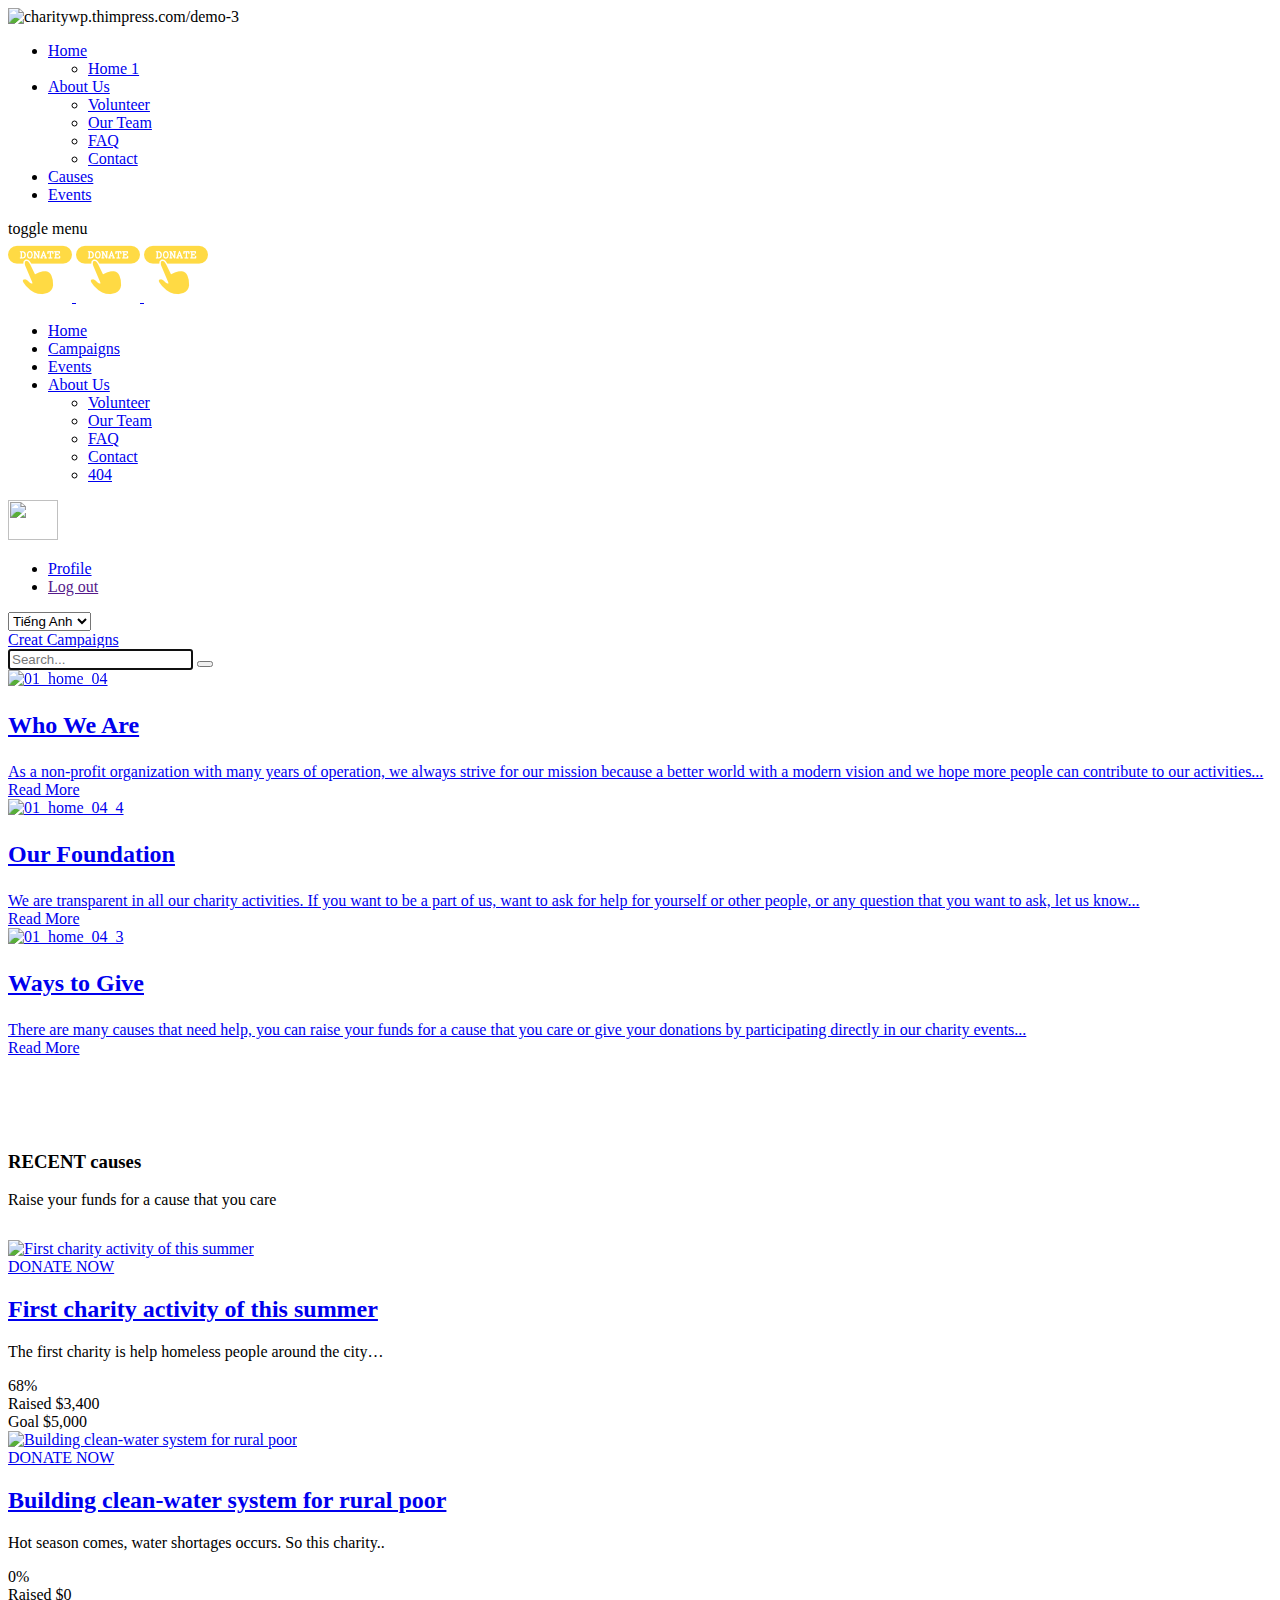
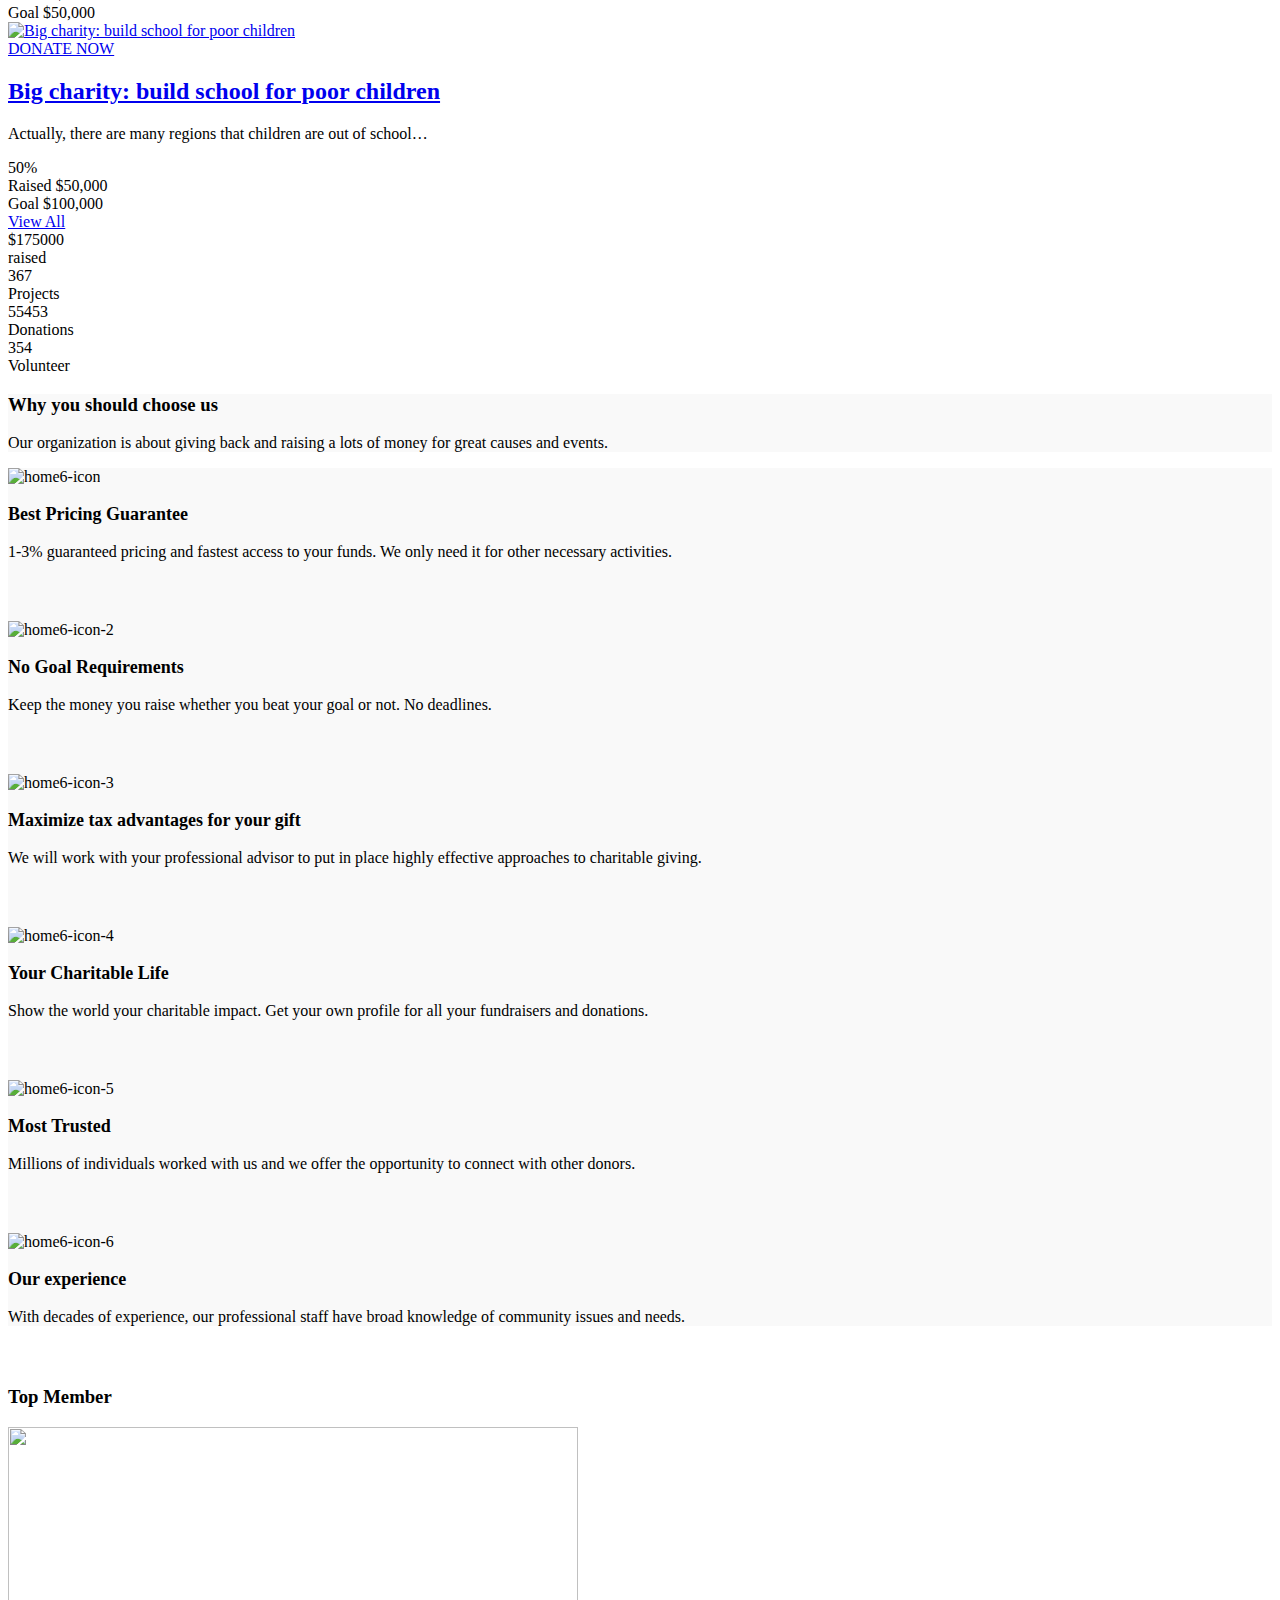
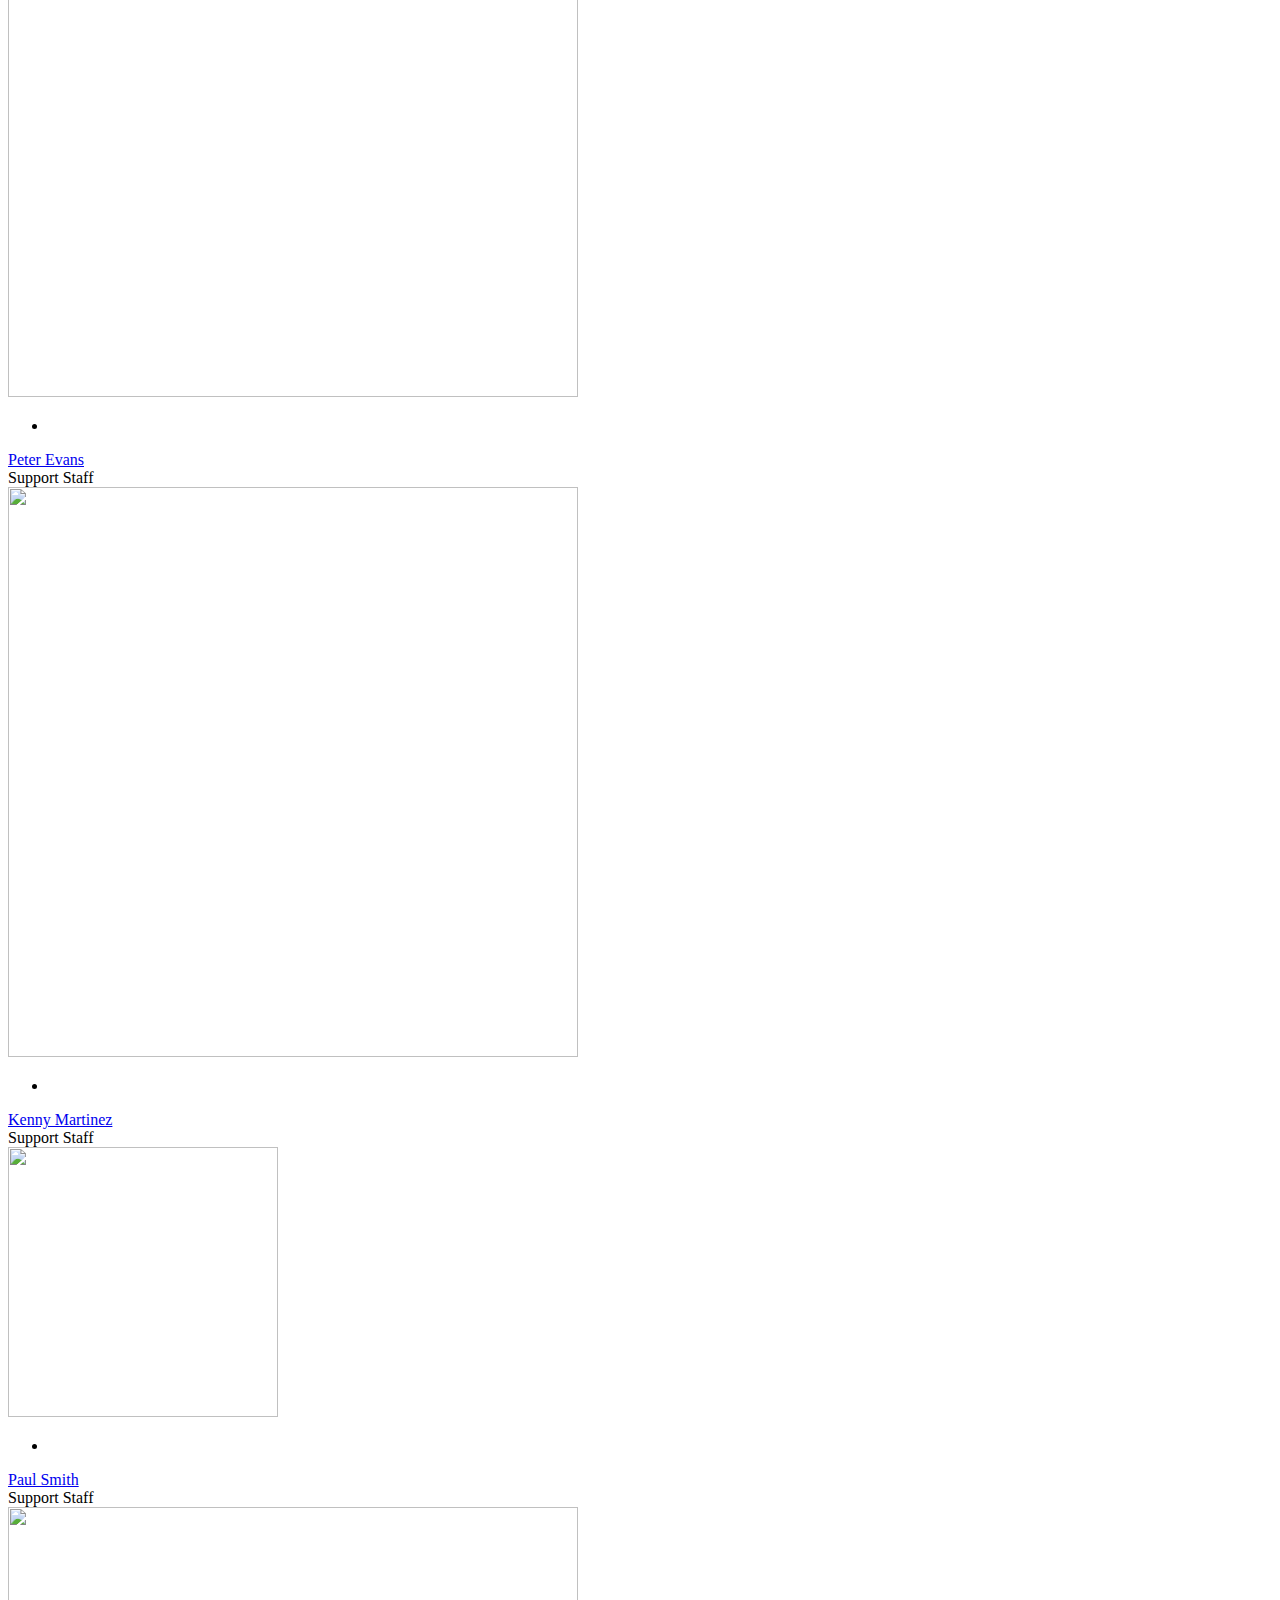
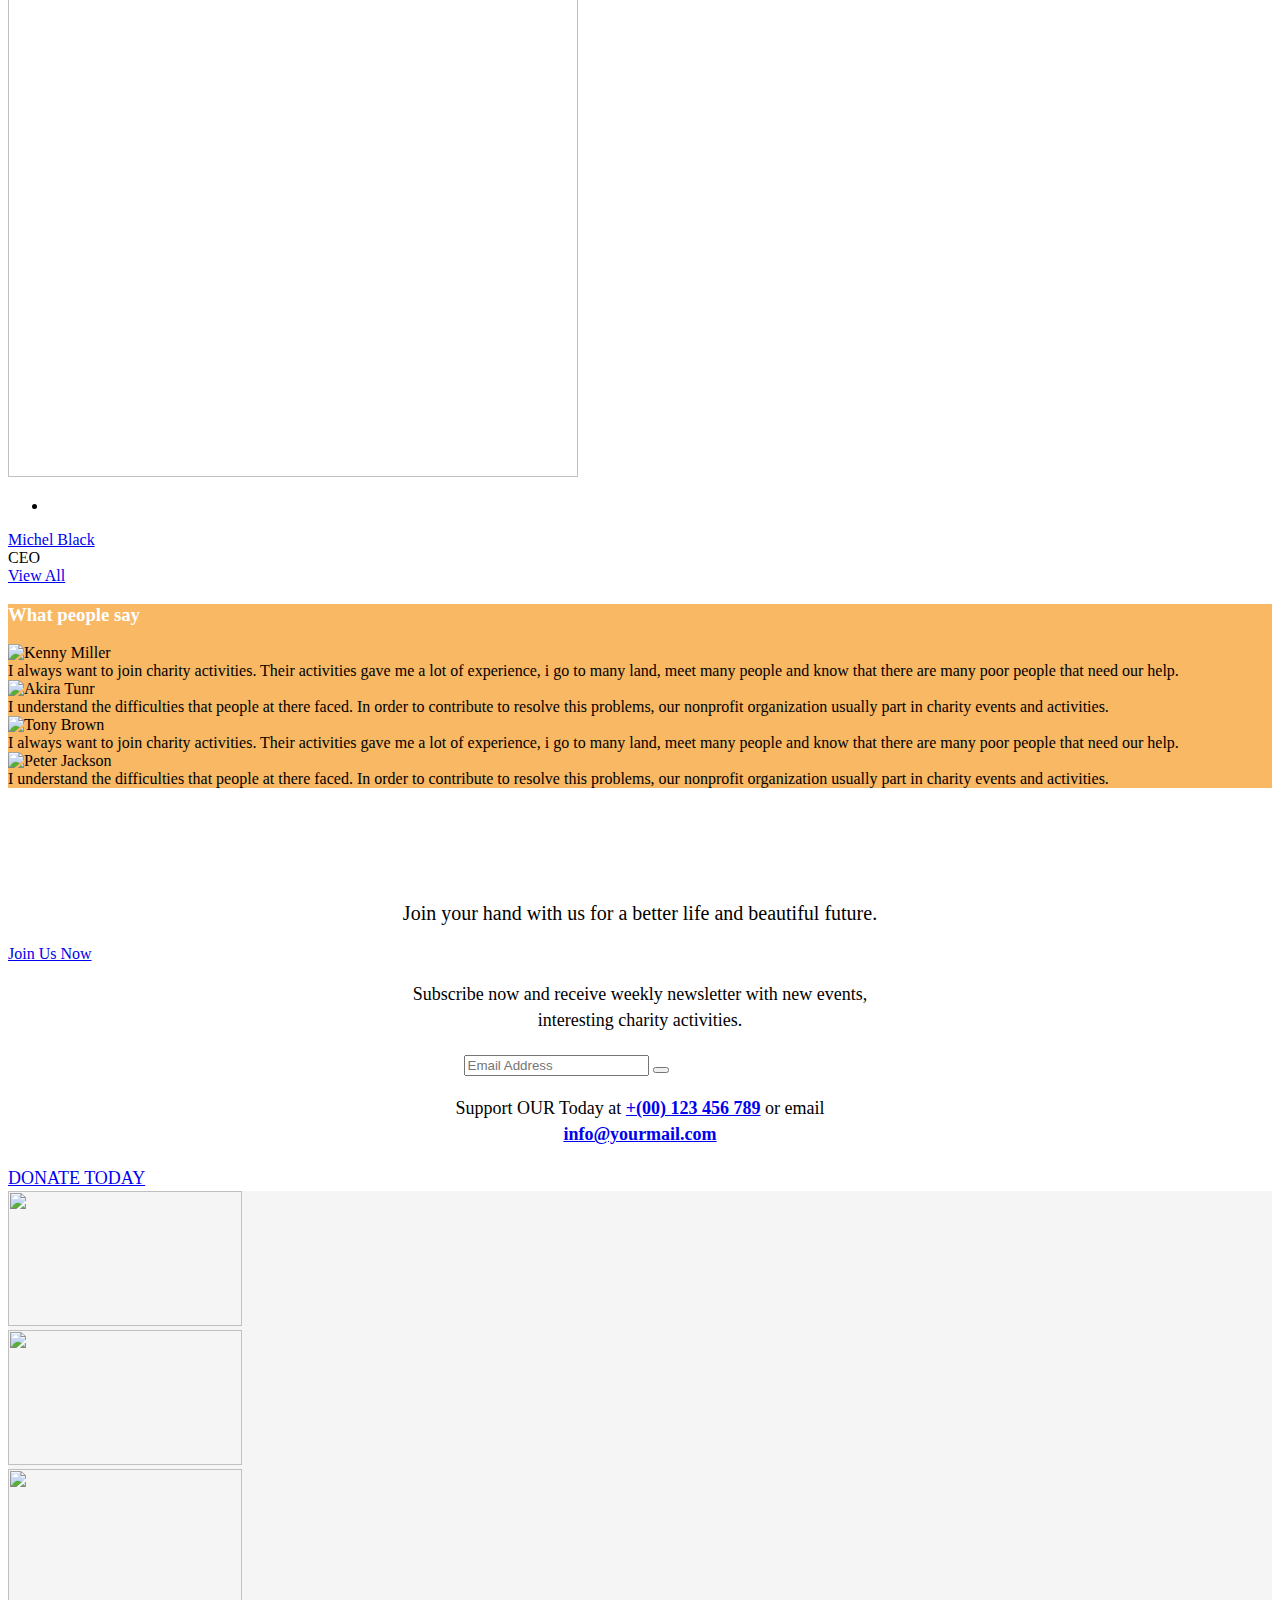
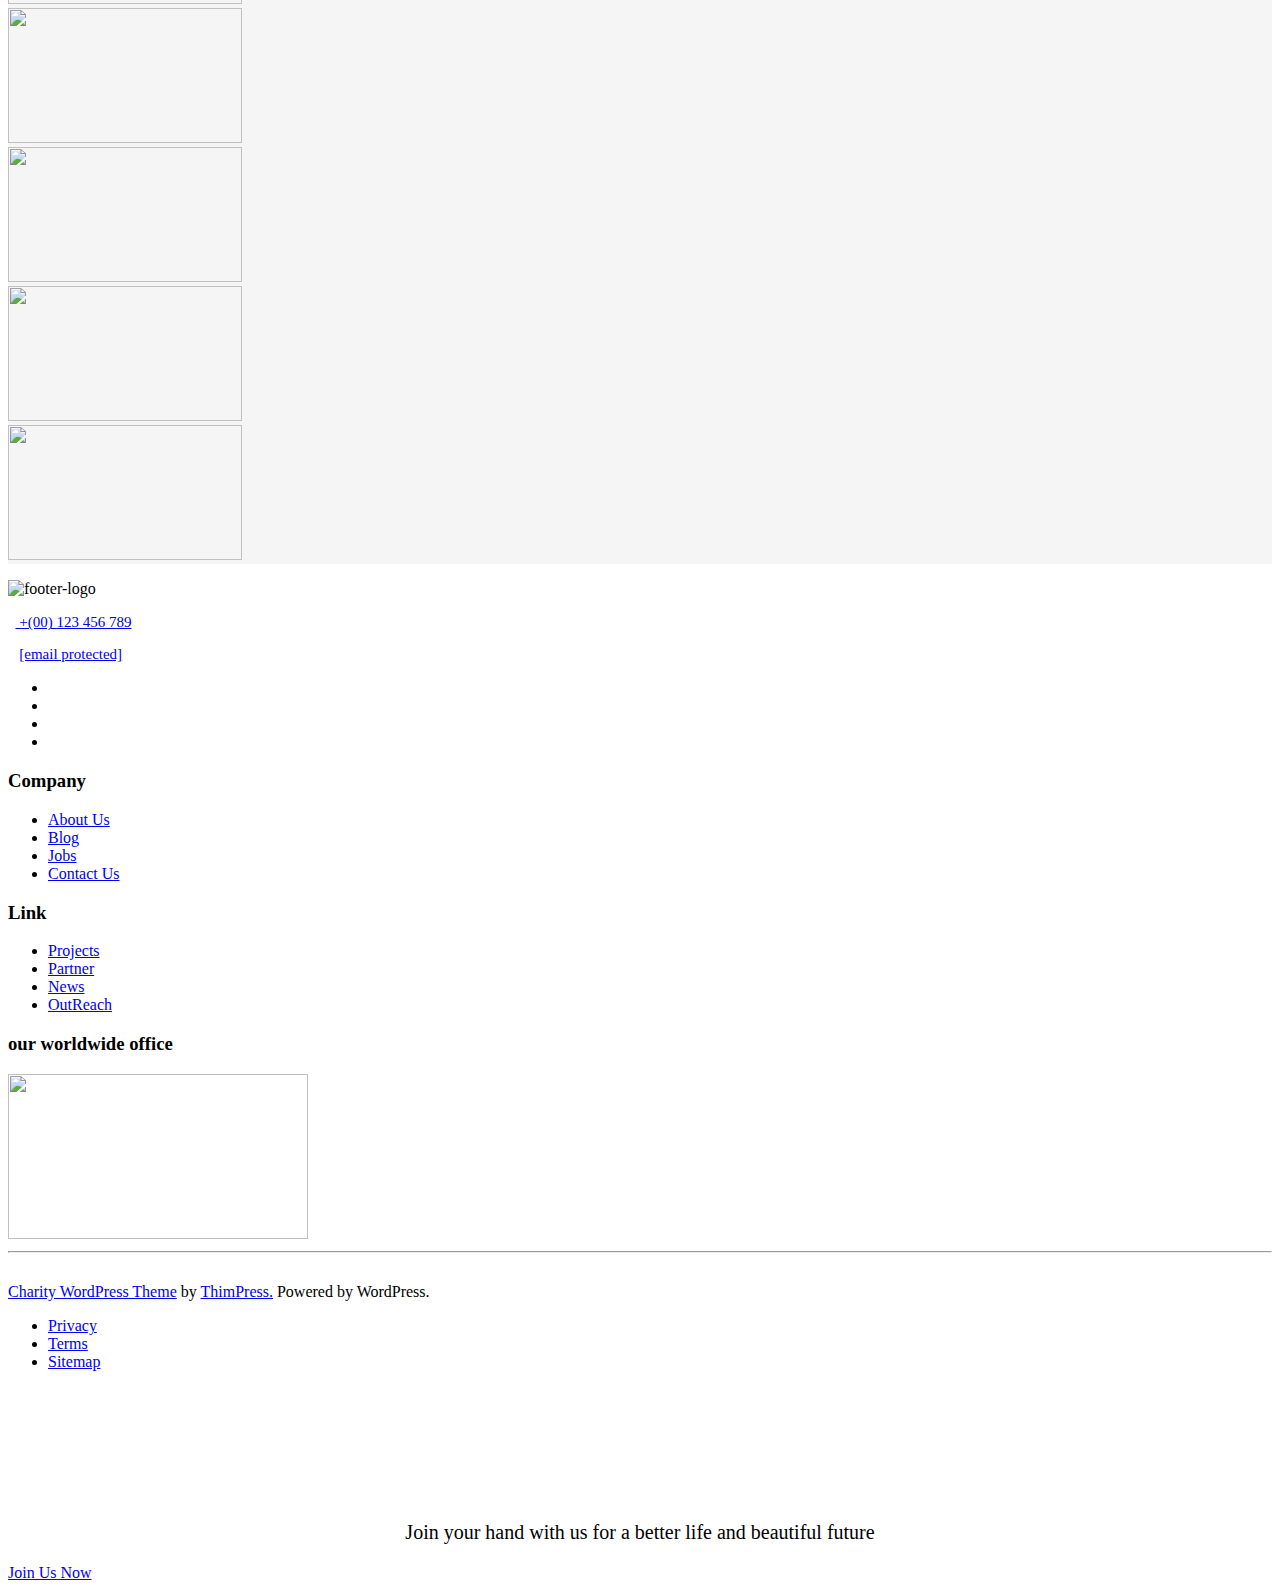
==== commit 02b80f99: "chua fix css" ====
--- a/index.html
+++ b/index.html
@@ -45,16 +45,6 @@
                     <ul class="sub-menu">
                         <li class="menu-item menu-item-type-custom menu-item-object-custom"><a href="http://charitywp.thimpress.com/">Home 1</a>
                         </li>
-                        <li class="menu-item menu-item-type-custom menu-item-object-custom"><a href="http://charitywp.thimpress.com/demo-2/">Home 2</a>
-                        </li>
-                        <li class="menu-item menu-item-type-custom menu-item-object-custom current-menu-item current_page_item menu-item-home"><a href="http://charitywp.thimpress.com/demo-3/">Home 3</a>
-                        </li>
-                        <li class="menu-item menu-item-type-custom menu-item-object-custom"><a href="http://charitywp.thimpress.com/demo-4/">Home 4</a>
-                        </li>
-                        <li class="menu-item menu-item-type-custom menu-item-object-custom"><a href="http://charitywp.thimpress.com/demo-5/">Home 5</a>
-                        </li>
-                        <li class="menu-item menu-item-type-custom menu-item-object-custom"><a href="http://charitywp.thimpress.com/demo-6/">Home 6</a>
-                        </li>
                     </ul>
                 </li>
                 <li class="menu-item menu-item-type-post_type menu-item-object-page menu-item-has-children drop_to_right standard"><a href="http://charitywp.thimpress.com/demo-3/about/"><span data-hover="About Us">About Us</span></a>
@@ -65,168 +55,15 @@
                         </li>
                         <li class="menu-item menu-item-type-post_type menu-item-object-page"><a href="http://charitywp.thimpress.com/demo-3/faq/">FAQ</a>
                         </li>
-                        <li class="menu-item menu-item-type-post_type menu-item-object-page menu-item-has-children"><a href="http://charitywp.thimpress.com/demo-3/outreach/">Gallery</a>
-                            <ul class="sub-menu">
-                                <li class="menu-item menu-item-type-post_type menu-item-object-page"><a href="http://charitywp.thimpress.com/demo-3/posts-gallery/">Posts Gallery</a>
-                                </li>
-                                <li class="menu-item menu-item-type-post_type menu-item-object-page"><a href="http://charitywp.thimpress.com/demo-3/outreach/">Images Gallery</a>
-                                </li>
-                                <li class="menu-item menu-item-type-post_type menu-item-object-post"><a href="http://charitywp.thimpress.com/demo-3/hope-kids-holiday-party/">Single Gallery</a>
-                                </li>
-                            </ul>
-                        </li>
+                        
                         <li class="menu-item menu-item-type-post_type menu-item-object-page"><a href="http://charitywp.thimpress.com/demo-3/contact/">Contact</a>
                         </li>
                     </ul>
                 </li>
                 <li class="menu-item menu-item-type-custom menu-item-object-custom menu-item-has-children drop_to_right standard"><a href="http://charitywp.thimpress.com/demo-3/campaigns"><span data-hover="Causes">Causes</span></a>
-                    <ul class="sub-menu">
-                        <li class="menu-item menu-item-type-custom menu-item-object-custom"><a href="http://charitywp.thimpress.com/demo-3/campaigns/?style=list">Causes List</a>
-                        </li>
-                        <li class="menu-item menu-item-type-custom menu-item-object-custom"><a href="http://charitywp.thimpress.com/demo-3/campaigns/?style=grid">Causes Grid</a>
-                        </li>
-                        <li class="menu-item menu-item-type-custom menu-item-object-custom"><a href="http://charitywp.thimpress.com/demo-3/campaigns/building-clean-water-system-for-rural-poor/">Single Cause</a>
-                        </li>
-                    </ul>
+                 
                 </li>
                 <li class="menu-item menu-item-type-custom menu-item-object-custom menu-item-has-children drop_to_right standard"><a href="http://charitywp.thimpress.com/demo-3/events/"><span data-hover="Events">Events</span></a>
-                    <ul class="sub-menu">
-                        <li class="menu-item menu-item-type-custom menu-item-object-custom"><a href="http://charitywp.thimpress.com/demo-3/events/?tab=upcoming">Upcoming Events</a>
-                        </li>
-                        <li class="menu-item menu-item-type-custom menu-item-object-custom"><a href="http://charitywp.thimpress.com/demo-3/events/?tab=happening">Happening Events</a>
-                        </li>
-                        <li class="menu-item menu-item-type-custom menu-item-object-custom"><a href="http://charitywp.thimpress.com/demo-3/events/?tab=expired">Expired Events</a>
-                        </li>
-                        <li class="menu-item menu-item-type-custom menu-item-object-custom"><a href="http://charitywp.thimpress.com/demo-3/events/charity-trailwalker/">Single Event</a>
-                        </li>
-                    </ul>
-                </li>
-                <li class="menu-item menu-item-type-custom menu-item-object-custom menu-item-has-children drop_to_right standard"><a href="http://charitywp.thimpress.com/demo-3/portfolio/"><span data-hover="Portfolio">Portfolio</span></a>
-                    <ul class="sub-menu">
-                        <li class="menu-item menu-item-type-post_type menu-item-object-page"><a href="http://charitywp.thimpress.com/demo-3/portfolio-grid/">Portfolio Grid</a>
-                        </li>
-                        <li class="menu-item menu-item-type-post_type menu-item-object-page"><a href="http://charitywp.thimpress.com/demo-3/portfolio-multi-grid/">Portfolio Multi-Grid</a>
-                        </li>
-                        <li class="menu-item menu-item-type-post_type menu-item-object-page"><a href="http://charitywp.thimpress.com/demo-3/portfolio-masonry/">Portfolio Masonry</a>
-                        </li>
-                        <li class="menu-item menu-item-type-custom menu-item-object-custom menu-item-has-children"><a href="#">Single Portfolio</a>
-                            <ul class="sub-menu">
-                                <li class="menu-item menu-item-type-post_type menu-item-object-portfolio"><a href="http://charitywp.thimpress.com/demo-3/portfolio/hope-kids/">Image Type</a>
-                                </li>
-                                <li class="menu-item menu-item-type-post_type menu-item-object-portfolio"><a href="http://charitywp.thimpress.com/demo-3/portfolio/future-for-kids/">Slider Type</a>
-                                </li>
-                                <li class="menu-item menu-item-type-post_type menu-item-object-portfolio"><a href="http://charitywp.thimpress.com/demo-3/portfolio/aid-for-education/">Video Type</a>
-                                </li>
-                            </ul>
-                        </li>
-                    </ul>
-                </li>
-                <li class="menu-item menu-item-type-custom menu-item-object-custom drop_to_right widget_area"><a href="#"><span data-hover="Mega Menu">Mega Menu</span></a>
-                    <ul class="sub-menu submenu_columns_1 submenu-widget">
-                        <li id="siteorigin-panels-builder-11" class="widget widget_siteorigin-panels-builder">
-                            <div id="pl-w57635c7d72171">
-                                <div class="panel-grid" id="pg-w57635c7d72171-0">
-                                    <div class="panel-grid-cell" id="pgc-w57635c7d72171-0-0">
-                                        <div class="so-panel widget widget_nav_menu panel-first-child panel-last-child" id="panel-w57635c7d72171-0-0-0" data-index="0">
-                                            <h3 class="widget-title">Features</h3>
-                                            <div class=" megaWrapper">
-                                                <ul id="menu-features" class="menu">
-                                                    <li class="menu-item menu-item-type-post_type menu-item-object-page standard"><a href="http://charitywp.thimpress.com/demo-3/blog/"><span data-hover="Blog">Blog</span></a>
-                                                    </li>
-                                                    <li class="menu-item menu-item-type-post_type menu-item-object-page standard"><a href="http://charitywp.thimpress.com/demo-3/shop/"><span data-hover="Shop">Shop</span></a>
-                                                    </li>
-                                                    <li class="menu-item menu-item-type-post_type menu-item-object-page standard"><a href="http://charitywp.thimpress.com/demo-3/coming-soon/"><span data-hover="Coming Soon Page">Coming Soon Page</span></a>
-                                                    </li>
-                                                    <li class="menu-item menu-item-type-custom menu-item-object-custom standard"><a href="http://charitywp.thimpress.com/demo-3/404-page"><span data-hover="404 Page">404 Page</span></a>
-                                                    </li>
-                                                </ul>
-                                            </div>
-                                        </div>
-                                    </div>
-                                    <div class="panel-grid-cell" id="pgc-w57635c7d72171-0-1">
-                                        <div class="so-panel widget widget_campaign panel-first-child panel-last-child" id="panel-w57635c7d72171-0-1-0" data-index="1">
-                                            <div class="thim-widget-campaign thim-widget-campaign-base">
-                                                <div class="thim-list-post-wrapper-simple list-post-base">
-                                                    <div class="inner-list">
-                                                        <h3 class="widget-title">Latest Causes</h3>
-                                                        <div class="list-posts">
-                                                            <div class="item-post post post-142 dn_campaign type-dn_campaign status-publish has-post-thumbnail hentry dn_campaign_cat-community-charities dn_campaign_cat-education-charities dn_campaign_cat-international-charities dn_campaign_tag-tag dn_campaign_tag-tag-2 dn_campaign_tag-tag-4">
-                                                                <div class="article-title-wrapper">
-                                                                    <div class="article-inner">
-                                                                        <div class="media">
-                                                                            <a href="http://charitywp.thimpress.com/demo-3/campaigns/keep-teachers-in-the-classroom/"> <img src="http://charitywp.thimpress.com/demo-3/wp-content/uploads/sites/3/2016/02/wp-charity-themes-100x82.jpg" alt="Keep Teachers in the Classroom" title="Keep Teachers in the Classroom" /> </a>
-                                                                        </div>
-                                                                        <div class="content"> <a href="http://charitywp.thimpress.com/demo-3/campaigns/keep-teachers-in-the-classroom/" class="article-title">Keep Teachers in the Classroom</a>
-                                                                        </div>
-                                                                    </div>
-                                                                </div>
-                                                            </div>
-                                                            <div class="item-post post post-144 dn_campaign type-dn_campaign status-publish has-post-thumbnail hentry dn_campaign_cat-community-charities dn_campaign_cat-health-charities dn_campaign_cat-international-charities dn_campaign_tag-tag dn_campaign_tag-tag-2 dn_campaign_tag-tag-4">
-                                                                <div class="article-title-wrapper">
-                                                                    <div class="article-inner">
-                                                                        <div class="media">
-                                                                            <a href="http://charitywp.thimpress.com/demo-3/campaigns/stand-by-alex-and-his-family/"> <img src="http://charitywp.thimpress.com/demo-3/wp-content/uploads/sites/3/2016/02/wp-nonprofit-themes-100x82.jpg" alt="Standing by Alex and his family" title="Standing by Alex and his family" /> </a>
-                                                                        </div>
-                                                                        <div class="content"> <a href="http://charitywp.thimpress.com/demo-3/campaigns/stand-by-alex-and-his-family/" class="article-title">Standing by Alex and his family</a>
-                                                                        </div>
-                                                                    </div>
-                                                                </div>
-                                                            </div>
-                                                            <div class="item-post post post-145 dn_campaign type-dn_campaign status-publish has-post-thumbnail hentry dn_campaign_cat-community-charities dn_campaign_cat-education-charities dn_campaign_cat-environmental-charities dn_campaign_tag-events dn_campaign_tag-winter">
-                                                                <div class="article-title-wrapper">
-                                                                    <div class="article-inner">
-                                                                        <div class="media">
-                                                                            <a href="http://charitywp.thimpress.com/demo-3/campaigns/tobe-familiar-with-computer-and-internet/"> <img src="http://charitywp.thimpress.com/demo-3/wp-content/uploads/sites/3/2016/02/wp-nonprofit-theme-100x82.jpg" alt="Tobe familiar with computer and internet" title="Tobe familiar with computer and internet" /> </a>
-                                                                        </div>
-                                                                        <div class="content"> <a href="http://charitywp.thimpress.com/demo-3/campaigns/tobe-familiar-with-computer-and-internet/" class="article-title">Tobe familiar with computer and internet</a>
-                                                                        </div>
-                                                                    </div>
-                                                                </div>
-                                                            </div>
-                                                        </div>
-                                                    </div>
-                                                </div>
-                                            </div>
-                                        </div>
-                                    </div>
-                                    <div class="panel-grid-cell" id="pgc-w57635c7d72171-0-2">
-                                        <div class="so-panel widget widget_events panel-first-child panel-last-child" id="panel-w57635c7d72171-0-2-0" data-index="2">
-                                            <div class="thim-widget-events thim-widget-events-base">
-                                                <div class="thim-events style3">
-                                                    <div class="events archive-content">
-                                                        <h3 class="widget-title">Upcoming Events</h3>
-                                                        <article class="post-4934 tp_event type-tp_event status-tp-event-upcoming has-post-thumbnail hentry">
-                                                            <div class="content-inner">
-                                                                <div class="event-content">
-                                                                    <div class="entry-meta">
-                                                                        <div class="date"> <span class="day">5</span> <span class="month">Jun</span>
-                                                                        </div>
-                                                                        <div class="metas">
-                                                                            <div class="entry-header">
-                                                                                <h2 class="blog_title"><a href="http://charitywp.thimpress.com/demo-3/events/bright-future-5k/">Bright Future 5K</a></h2>
-                                                                            </div> <span class="location"><i class="fa fa-map-marker"></i> Houston, Texas</span>
-                                                                        </div>
-                                                                    </div>
-                                                                </div>
-                                                            </div>
-                                                        </article>
-                                                    </div>
-                                                </div>
-                                            </div>
-                                        </div>
-                                    </div>
-                                    <div class="panel-grid-cell" id="pgc-w57635c7d72171-0-3">
-                                        <div class="so-panel widget widget_text panel-first-child panel-last-child" id="panel-w57635c7d72171-0-3-0" data-index="3">
-                                            <h3 class="widget-title">Featured Video</h3>
-                                            <div class="textwidget">
-                                                <iframe src="https://player.vimeo.com/video/154475367?color=ffffff&title=0&byline=0&portrait=0" width="260" height="150" frameborder="0" webkitallowfullscreen mozallowfullscreen allowfullscreen></iframe>
-                                            </div>
-                                        </div>
-                                    </div>
-                                </div>
-                            </div>
-                        </li>
-                    </ul>
                 </li>
             </ul>
         </div>
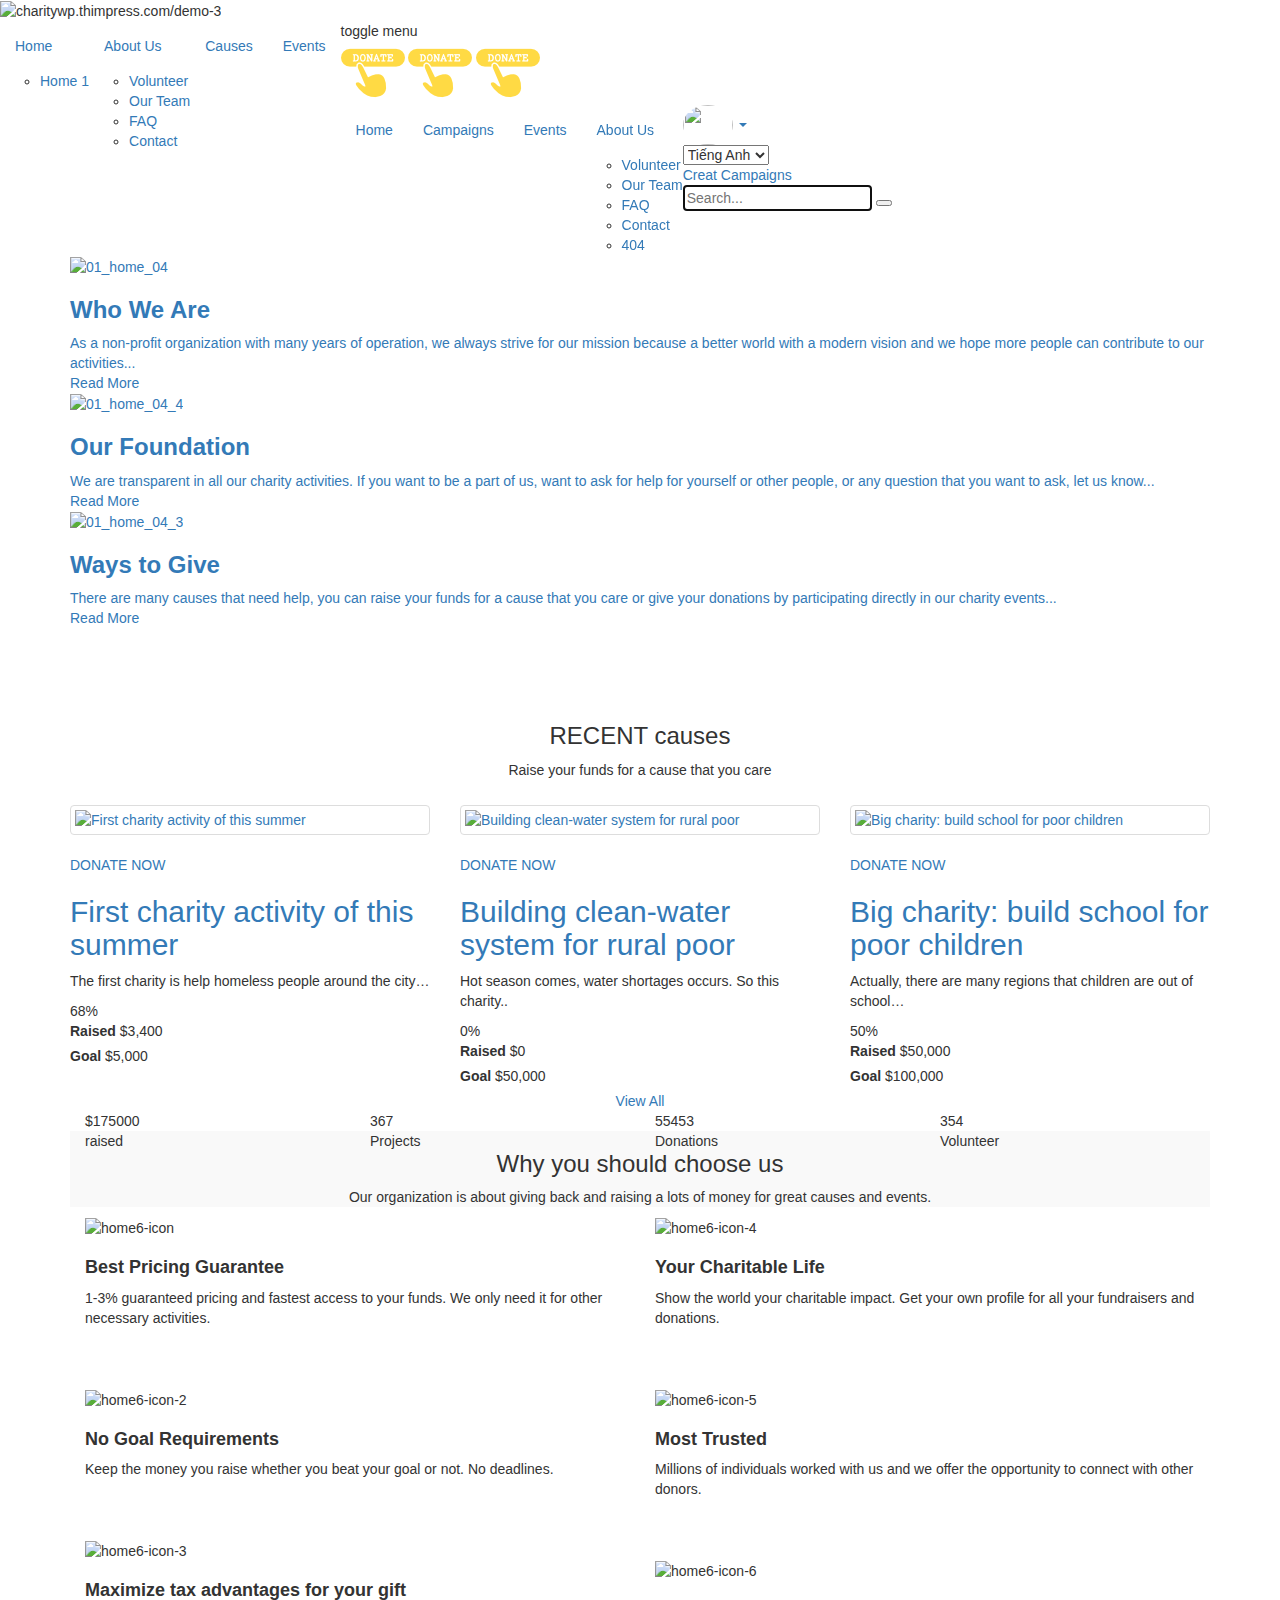
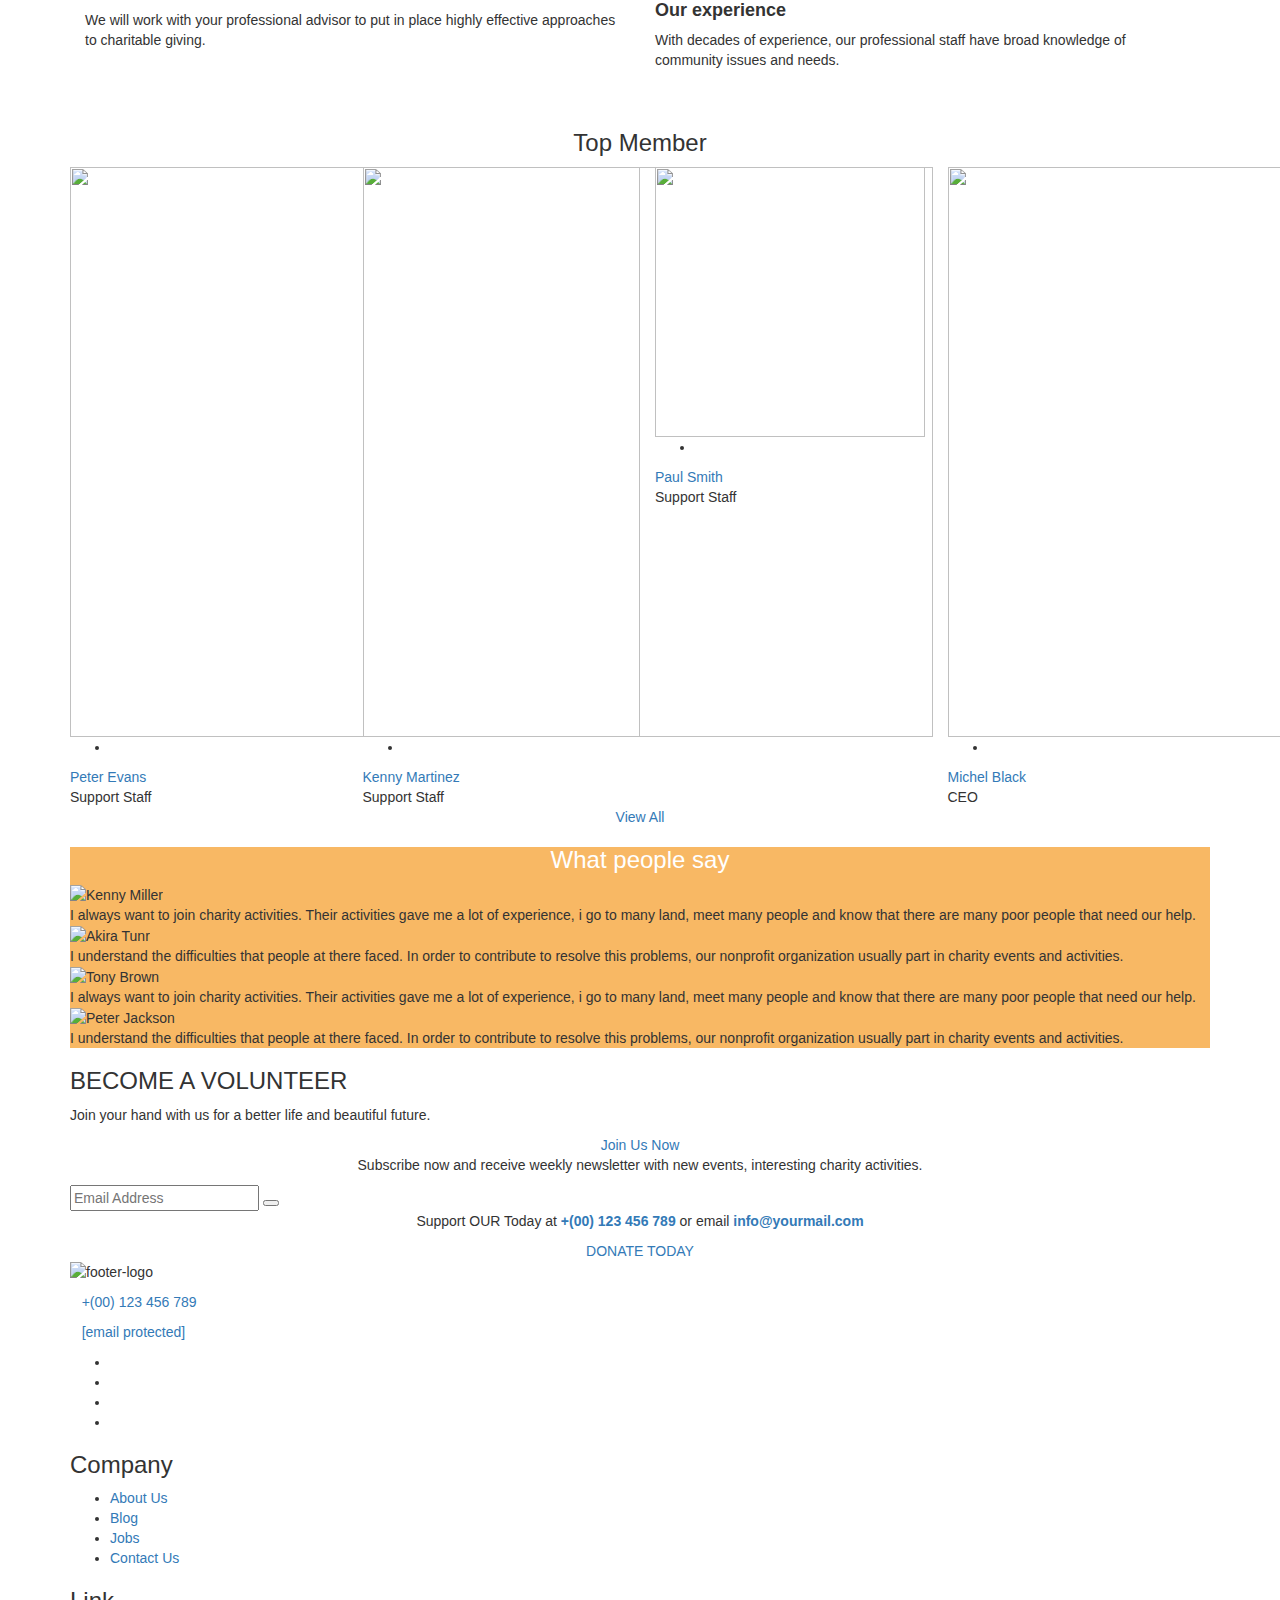
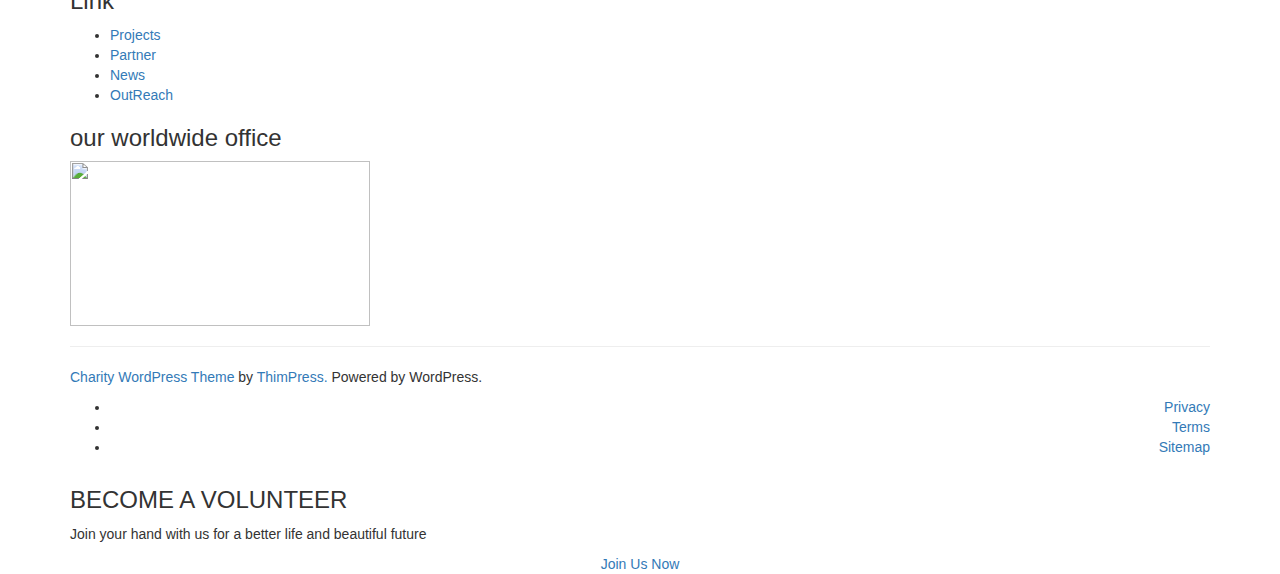
==== commit 8df66122: "remove css inline / file index" ====
--- a/index.html
+++ b/index.html
@@ -5,7 +5,9 @@
     <meta name="viewport" content="width=device-width, initial-scale=1">
     <link rel="profile" href="http://gmpg.org/xfn/11">
     <link rel="pingback" href="http://charitywp.thimpress.com/demo-3/xmlrpc.php">
-
+    <link rel="stylesheet" href="https://maxcdn.bootstrapcdn.com/bootstrap/3.3.7/css/bootstrap.min.css">
+
+    <script src="https://maxcdn.bootstrapcdn.com/bootstrap/3.3.7/js/bootstrap.min.js"></script>
     <link type="text/css" media="all" href="http://charitywp.thimpress.com/demo-3/wp-content/cache/autoptimize/3/css/autoptimize_5754c944002b92b300e6ff546ef1120f.css" rel="stylesheet" />
     <link type="text/css" media="screen" href="http://charitywp.thimpress.com/demo-3/wp-content/cache/autoptimize/3/css/autoptimize_c245a37afca5a5dda5d21ecc67ff2120.css" rel="stylesheet" />
     <title>Trang chủ - Just another charitywp.thimpress.com Sites site</title>
@@ -29,7 +31,7 @@
         /*  */
     </script>
     <script id="siteorigin-panels-front-styles" type='text/javascript' src='http://charitywp.thimpress.com/demo-3/wp-content/plugins/siteorigin-panels/js/styling-24.min.js'></script>
-    
+
     <link rel="shortcut icon" href="http://charitywp.thimpress.com/demo-3/wp-content/themes/charitywp/images/favicon.png" type="image/x-icon" />
     <meta name="generator" content="Powered by Slider Revolution 5.2.6 - responsive, Mobile-Friendly Slider Plugin for WordPress with comfortable drag and drop interface." />
 
@@ -55,13 +57,13 @@
                         </li>
                         <li class="menu-item menu-item-type-post_type menu-item-object-page"><a href="http://charitywp.thimpress.com/demo-3/faq/">FAQ</a>
                         </li>
-                        
+
                         <li class="menu-item menu-item-type-post_type menu-item-object-page"><a href="http://charitywp.thimpress.com/demo-3/contact/">Contact</a>
                         </li>
                     </ul>
                 </li>
                 <li class="menu-item menu-item-type-custom menu-item-object-custom menu-item-has-children drop_to_right standard"><a href="http://charitywp.thimpress.com/demo-3/campaigns"><span data-hover="Causes">Causes</span></a>
-                 
+
                 </li>
                 <li class="menu-item menu-item-type-custom menu-item-object-custom menu-item-has-children drop_to_right standard"><a href="http://charitywp.thimpress.com/demo-3/events/"><span data-hover="Events">Events</span></a>
                 </li>
@@ -350,15 +352,21 @@
                                         <div class="so-panel widget widget_box panel-first-child panel-last-child" id="panel-4967-1-0-0" data-index="1">
                                             <div class="panel-widget-style">
                                                 <div class="thim-widget-box thim-widget-box-base">
-                                                    <div class="thim-box-simple  image-at-top" style="">
+                                                    <div class="thim-box-simple  image-at-top">
                                                         <div class="inner">
-                                                            <div class="media" style="overflow: hidden;">
-                                                                <a href="http://charitywp.thimpress.com/demo-3/about/"><img src="http://charitywp.thimpress.com/demo-3/wp-content/uploads/sites/3/2016/04/01_home_04.jpg" alt="01_home_04">
+                                                            <div class="media hidenOverflow" >
+                                                                <a href="http://charitywp.thimpress.com/demo-3/about/">
+                                                                    <img src="http://charitywp.thimpress.com/demo-3/wp-content/uploads/sites/3/2016/04/01_home_04.jpg" alt="01_home_04">
                                                                 </a>
                                                             </div>
-                                                            <div class="box-content"> <a href="http://charitywp.thimpress.com/demo-3/about/"><h3 class="title" style="font-size: 24px;font-weight: 700;">Who We Are</h3></a>
-                                                                <div class="description" style=""><a href="http://charitywp.thimpress.com/demo-3/about/">As a non-profit organization with many years of operation, we always strive for our mission because a better world with a modern vision and we hope more people can contribute to our activities...</a>
-                                                                </div><a class="thim-button readmore style7" href="http://charitywp.thimpress.com/demo-3/about/">Read More</a>
+                                                            <div class="box-content">
+                                                                <a href="http://charitywp.thimpress.com/demo-3/about/">
+                                                                    <h3 class="title" style="font-size: 24px;font-weight: 700;">Who We Are</h3>
+                                                                </a>
+                                                                <div class="description" >
+                                                                    <a href="http://charitywp.thimpress.com/demo-3/about/">As a non-profit organization with many years of operation, we always strive for our mission because a better world with a modern vision and we hope more people can contribute to our activities...</a>
+                                                                </div>
+                                                                <a class="thim-button readmore style7" href="http://charitywp.thimpress.com/demo-3/about/">Read More</a>
                                                             </div>
                                                         </div>
                                                     </div>
@@ -370,15 +378,21 @@
                                         <div class="so-panel widget widget_box panel-first-child panel-last-child" id="panel-4967-1-1-0" data-index="2">
                                             <div class="panel-widget-style">
                                                 <div class="thim-widget-box thim-widget-box-base">
-                                                    <div class="thim-box-simple  image-at-top" style="">
+                                                    <div class="thim-box-simple  image-at-top" >
                                                         <div class="inner">
-                                                            <div class="media" style="overflow: hidden;">
-                                                                <a href="http://charitywp.thimpress.com/demo-3/contact/"><img src="http://charitywp.thimpress.com/demo-3/wp-content/uploads/sites/3/2016/04/01_home_04_4.jpg" alt="01_home_04_4">
+                                                            <div class="media hidenOverflow" >
+                                                                <a href="http://charitywp.thimpress.com/demo-3/contact/">
+                                                                    <img src="http://charitywp.thimpress.com/demo-3/wp-content/uploads/sites/3/2016/04/01_home_04_4.jpg" alt="01_home_04_4">
                                                                 </a>
                                                             </div>
-                                                            <div class="box-content"> <a href="http://charitywp.thimpress.com/demo-3/contact/"><h3 class="title" style="font-size: 24px;font-weight: 700;">Our Foundation</h3></a>
-                                                                <div class="description" style=""><a href="http://charitywp.thimpress.com/demo-3/contact/">We are transparent in all our charity activities. If you want to be a part of us, want to ask for help for yourself or other people, or any question that you want to ask, let us kn​ow...</a>
-                                                                </div><a class="thim-button readmore style7" href="http://charitywp.thimpress.com/demo-3/contact/">Read More</a>
+                                                            <div class="box-content">
+                                                                <a href="http://charitywp.thimpress.com/demo-3/contact/">
+                                                                    <h3 class="title" style="font-size: 24px;font-weight: 700;">Our Foundation</h3>
+                                                                </a>
+                                                                <div class="description" >
+                                                                    <a href="http://charitywp.thimpress.com/demo-3/contact/">We are transparent in all our charity activities. If you want to be a part of us, want to ask for help for yourself or other people, or any question that you want to ask, let us kn​ow...</a>
+                                                                </div>
+                                                                <a class="thim-button readmore style7" href="http://charitywp.thimpress.com/demo-3/contact/">Read More</a>
                                                             </div>
                                                         </div>
                                                     </div>
@@ -389,819 +403,748 @@
                                     <div class="panel-grid-cell" id="pgc-4967-1-2">
                                         <div class="so-panel widget widget_box panel-first-child panel-last-child" id="panel-4967-1-2-0" data-index="3">
                                             <div class="thim-widget-box thim-widget-box-base">
-                                                <div class="thim-box-simple  image-at-top" style="">
+                                                <div class="thim-box-simple  image-at-top" >
                                                     <div class="inner">
-                                                        <div class="media" style="overflow: hidden;">
-                                                            <a href="http://charitywp.thimpress.com/demo-3/campaign-cat/our-causes/"><img src="http://charitywp.thimpress.com/demo-3/wp-content/uploads/sites/3/2016/04/01_home_04_3.jpg" alt="01_home_04_3">
+                                                        <div class="media hidenOverflow" >
+                                                            <a href="http://charitywp.thimpress.com/demo-3/campaign-cat/our-causes/">
+                                                                <img src="http://charitywp.thimpress.com/demo-3/wp-content/uploads/sites/3/2016/04/01_home_04_3.jpg" alt="01_home_04_3">
                                                             </a>
                                                         </div>
-                                                        <div class="box-content"> <a href="http://charitywp.thimpress.com/demo-3/campaign-cat/our-causes/"><h3 class="title" style="font-size: 24px;font-weight: 700;">Ways to Give</h3></a>
-                                                            <div class="description" style=""><a href="http://charitywp.thimpress.com/demo-3/campaign-cat/our-causes/">There are many causes that need help, you can raise your funds for a cause that you care or give your donations by participating directly in our charity events...</a>
-                                                            </div><a class="thim-button readmore style7" href="http://charitywp.thimpress.com/demo-3/campaign-cat/our-causes/">Read More</a>
-                                                        </div>
-                                                    </div>
-                                                </div>
-                                            </div>
-                                        </div>
-                                    </div>
-                                </div>
-                            </div>
-                            <div class="panel-grid" id="pg-5008-2">
-                                <div class="siteorigin-panels-stretch panel-row-style" data-stretch-type="full">
-                                    <div class="panel-grid-cell" id="pgc-5008-2-0">
-                                        <div class="so-panel widget widget_heading panel-first-child" id="panel-5008-2-0-0" data-index="2">
-                                            <div class="thim-widget-heading thim-widget-heading-base">
-                                                <div class="thim-heading text-center ">
-                                                    <div class="sc-heading article_heading " style="padding: 75px 0px 15px;">
-                                                        <h3 class="heading__primary wrapper-line-heading"><span></span><span>RECENT causes</span><span></span></h3>
-                                                        <p class="heading__secondary">Raise your funds for a cause that you care</p><span class="line-heading" style="border-color: "></span>
-                                                    </div>
-                                                </div>
-                                            </div>
-                                        </div>
-                                        <div class="so-panel widget widget_campaign" id="panel-5008-2-0-1" data-index="3">
-                                            <div class="thim-widget-campaign thim-widget-campaign-base">
-                                                <div class="thim-campaign template-default">
-                                                    <div class="campaigns archive-content row">
-                                                        <article class="col-xs-6 col-md-4 post-315 dn_campaign type-dn_campaign status-publish has-post-thumbnail hentry dn_campaign_cat-community-charities dn_campaign_cat-environmental-charities dn_campaign_cat-international-charities dn_campaign_tag-events dn_campaign_tag-winter">
-                                                            <div class="content-inner">
-                                                                <div class="entry-thumbnail">
-                                                                    <div class="thumbnail">
-                                                                        <a href="http://charitywp.thimpress.com/demo-2/campaigns/first-charity-activity-of-this-summer/"> <img src="http://charitywp.thimpress.com/demo-2/wp-content/uploads/sites/2/2016/02/charity-wordpress-theme-2-373x250.jpg" alt="First charity activity of this summer" title="First charity activity of this summer"> </a>
-                                                                    </div> <a href="#" class="donate_load_form thim-button style3" data-campaign-id="315">DONATE NOW</a>
-                                                                </div>
-                                                                <div class="event-content">
-                                                                    <div class="entry-header">
-                                                                        <h2 class="blog_title"><a href="http://charitywp.thimpress.com/demo-2/campaigns/first-charity-activity-of-this-summer/">First charity activity of this summer</a></h2>
-                                                                    </div>
-                                                                    <div class="entry-content">
-                                                                        <p>The first charity is help homeless people around the city&#8230;</p>
-                                                                    </div>
-                                                                    <div class="campaign_countdown">
-                                                                        <div class="inner-wrapper">
-                                                                            <div class="donate_counter">
-                                                                                <div class="donate_counter_percent" data-percent="68" data-tootip="68%"> <span class="donate_percent_tooltip">68%</span>
-                                                                                </div>
+                                                        <div class="box-content">
+                                                           <a href="http://charitywp.thimpress.com/demo-3/campaign-cat/our-causes/">
+                                                            <h3 class="title" style="font-size: 24px;font-weight: 700;">Ways to Give</h3>
+                                                        </a>
+                                                        <div class="description" >
+                                                            <a href="http://charitywp.thimpress.com/demo-3/campaign-cat/our-causes/">There are many causes that need help, you can raise your funds for a cause that you care or give your donations by participating directly in our charity events...</a>
+                                                        </div>
+                                                        <a class="thim-button readmore style7" href="http://charitywp.thimpress.com/demo-3/campaign-cat/our-causes/">Read More</a>
+                                                    </div>
+                                                </div>
+                                            </div>
+                                        </div>
+                                    </div>
+                                </div>
+                            </div>
+                        </div>
+                        <div class="panel-grid" id="pg-5008-2">
+                            <div class="siteorigin-panels-stretch panel-row-style" data-stretch-type="full">
+                                <div class="panel-grid-cell" id="pgc-5008-2-0">
+                                    <div class="so-panel widget widget_heading panel-first-child" id="panel-5008-2-0-0" data-index="2">
+                                        <div class="thim-widget-heading thim-widget-heading-base">
+                                            <div class="thim-heading text-center ">
+                                                <div class="sc-heading article_heading " style="padding: 75px 0px 15px;">
+                                                    <h3 class="heading__primary wrapper-line-heading"><span></span><span>RECENT causes</span><span></span></h3>
+                                                    <p class="heading__secondary">Raise your funds for a cause that you care</p><span class="line-heading"></span>
+                                                </div>
+                                            </div>
+                                        </div>
+                                    </div>
+                                    <div class="so-panel widget widget_campaign" id="panel-5008-2-0-1" data-index="3">
+                                        <div class="thim-widget-campaign thim-widget-campaign-base">
+                                            <div class="thim-campaign template-default">
+                                                <div class="campaigns archive-content row">
+                                                    <article class="col-xs-6 col-md-4 post-315 dn_campaign type-dn_campaign status-publish has-post-thumbnail hentry dn_campaign_cat-community-charities dn_campaign_cat-environmental-charities dn_campaign_cat-international-charities dn_campaign_tag-events dn_campaign_tag-winter">
+                                                        <div class="content-inner">
+                                                            <div class="entry-thumbnail">
+                                                                <div class="thumbnail">
+                                                                    <a href="http://charitywp.thimpress.com/demo-2/campaigns/first-charity-activity-of-this-summer/"> <img src="http://charitywp.thimpress.com/demo-2/wp-content/uploads/sites/2/2016/02/charity-wordpress-theme-2-373x250.jpg" alt="First charity activity of this summer" title="First charity activity of this summer"> </a>
+                                                                </div> <a href="#" class="donate_load_form thim-button style3" data-campaign-id="315">DONATE NOW</a>
+                                                            </div>
+                                                            <div class="event-content">
+                                                                <div class="entry-header">
+                                                                    <h2 class="blog_title"><a href="http://charitywp.thimpress.com/demo-2/campaigns/first-charity-activity-of-this-summer/">First charity activity of this summer</a></h2>
+                                                                </div>
+                                                                <div class="entry-content">
+                                                                    <p>The first charity is help homeless people around the city&#8230;</p>
+                                                                </div>
+                                                                <div class="campaign_countdown">
+                                                                    <div class="inner-wrapper">
+                                                                        <div class="donate_counter">
+                                                                            <div class="donate_counter_percent" data-percent="68" data-tootip="68%"> <span class="donate_percent_tooltip">68%</span>
                                                                             </div>
                                                                         </div>
                                                                     </div>
-                                                                    <div class="donate_campaign_goal_raised">
-                                                                        <div class="campaign_raised campaign_goal_raised" data-raised="3400">
-                                                                            <label>Raised</label> &#36;3,400</div>
-                                                                            <div class="campaign_goal campaign_goal_raised" data-goal="5000">
-                                                                                <label>Goal</label> &#36;5,000</div>
+                                                                </div>
+                                                                <div class="donate_campaign_goal_raised">
+                                                                    <div class="campaign_raised campaign_goal_raised" data-raised="3400">
+                                                                        <label>Raised</label> &#36;3,400
+                                                                    </div>
+                                                                    <div class="campaign_goal campaign_goal_raised" data-goal="5000">
+                                                                        <label>Goal</label> &#36;5,000
+                                                                    </div>
+                                                                </div>
+                                                            </div>
+                                                        </div>
+                                                    </article>
+                                                    <article class="col-xs-6 col-md-4 post-314 dn_campaign type-dn_campaign status-publish has-post-thumbnail hentry dn_campaign_cat-environmental-charities dn_campaign_cat-health-charities dn_campaign_cat-international-charities dn_campaign_tag-events dn_campaign_tag-winter">
+                                                        <div class="content-inner">
+                                                            <div class="entry-thumbnail">
+                                                                <div class="thumbnail">
+                                                                    <a href="http://charitywp.thimpress.com/demo-2/campaigns/building-clean-water-system-for-rural-poor/"> <img src="http://charitywp.thimpress.com/demo-2/wp-content/uploads/sites/2/2016/02/06_causes_detail-373x250.jpg" alt="Building clean-water system for rural poor" title="Building clean-water system for rural poor"> </a>
+                                                                </div> <a href="#" class="donate_load_form thim-button style3" data-campaign-id="314">DONATE NOW</a>
+                                                            </div>
+                                                            <div class="event-content">
+                                                                <div class="entry-header">
+                                                                    <h2 class="blog_title"><a href="http://charitywp.thimpress.com/demo-2/campaigns/building-clean-water-system-for-rural-poor/">Building clean-water system for rural poor</a></h2>
+                                                                </div>
+                                                                <div class="entry-content">
+                                                                    <p>Hot season comes, water shortages occurs. So this charity..</p>
+                                                                </div>
+                                                                <div class="campaign_countdown">
+                                                                    <div class="inner-wrapper">
+                                                                        <div class="donate_counter">
+                                                                            <div class="donate_counter_percent" data-percent="0" data-tootip="0%"> <span class="donate_percent_tooltip">0%</span>
                                                                             </div>
                                                                         </div>
                                                                     </div>
-                                                                </article>
-                                                                <article class="col-xs-6 col-md-4 post-314 dn_campaign type-dn_campaign status-publish has-post-thumbnail hentry dn_campaign_cat-environmental-charities dn_campaign_cat-health-charities dn_campaign_cat-international-charities dn_campaign_tag-events dn_campaign_tag-winter">
-                                                                    <div class="content-inner">
-                                                                        <div class="entry-thumbnail">
-                                                                            <div class="thumbnail">
-                                                                                <a href="http://charitywp.thimpress.com/demo-2/campaigns/building-clean-water-system-for-rural-poor/"> <img src="http://charitywp.thimpress.com/demo-2/wp-content/uploads/sites/2/2016/02/06_causes_detail-373x250.jpg" alt="Building clean-water system for rural poor" title="Building clean-water system for rural poor"> </a>
-                                                                            </div> <a href="#" class="donate_load_form thim-button style3" data-campaign-id="314">DONATE NOW</a>
-                                                                        </div>
-                                                                        <div class="event-content">
-                                                                            <div class="entry-header">
-                                                                                <h2 class="blog_title"><a href="http://charitywp.thimpress.com/demo-2/campaigns/building-clean-water-system-for-rural-poor/">Building clean-water system for rural poor</a></h2>
-                                                                            </div>
-                                                                            <div class="entry-content">
-                                                                                <p>Hot season comes, water shortages occurs. So this charity..</p>
-                                                                            </div>
-                                                                            <div class="campaign_countdown">
-                                                                                <div class="inner-wrapper">
-                                                                                    <div class="donate_counter">
-                                                                                        <div class="donate_counter_percent" data-percent="0" data-tootip="0%"> <span class="donate_percent_tooltip">0%</span>
-                                                                                        </div>
-                                                                                    </div>
-                                                                                </div>
-                                                                            </div>
-                                                                            <div class="donate_campaign_goal_raised">
-                                                                                <div class="campaign_raised campaign_goal_raised" data-raised="0">
-                                                                                    <label>Raised</label> &#36;0</div>
-                                                                                    <div class="campaign_goal campaign_goal_raised" data-goal="50000">
-                                                                                        <label>Goal</label> &#36;50,000</div>
-                                                                                    </div>
-                                                                                </div>
-                                                                            </div>
-                                                                        </article>
-                                                                        <article class="col-xs-6 col-md-4 post-313 dn_campaign type-dn_campaign status-publish has-post-thumbnail hentry dn_campaign_cat-community-charities dn_campaign_cat-education-charities dn_campaign_cat-international-charities dn_campaign_tag-events dn_campaign_tag-winter">
-                                                                            <div class="content-inner">
-                                                                                <div class="entry-thumbnail">
-                                                                                    <div class="thumbnail">
-                                                                                        <a href="http://charitywp.thimpress.com/demo-2/campaigns/big-charity-build-school-for-poor-children/"> <img src="http://charitywp.thimpress.com/demo-2/wp-content/uploads/sites/2/2016/02/charity-wordpress-theme-1-373x250.jpg" alt="Big charity: build school for poor children" title="Big charity: build school for poor children"> </a>
-                                                                                    </div> <a href="#" class="donate_load_form thim-button style3" data-campaign-id="313">DONATE NOW</a>
-                                                                                </div>
-                                                                                <div class="event-content">
-                                                                                    <div class="entry-header">
-                                                                                        <h2 class="blog_title"><a href="http://charitywp.thimpress.com/demo-2/campaigns/big-charity-build-school-for-poor-children/">Big charity: build school for poor children</a></h2>
-                                                                                    </div>
-                                                                                    <div class="entry-content">
-                                                                                        <p>Actually, there are many regions that children are out of school&#8230;</p>
-                                                                                    </div>
-                                                                                    <div class="campaign_countdown">
-                                                                                        <div class="inner-wrapper">
-                                                                                            <div class="donate_counter">
-                                                                                                <div class="donate_counter_percent" data-percent="50" data-tootip="50%"> <span class="donate_percent_tooltip">50%</span>
-                                                                                                </div>
-                                                                                            </div>
-                                                                                        </div>
-                                                                                    </div>
-                                                                                    <div class="donate_campaign_goal_raised">
-                                                                                        <div class="campaign_raised campaign_goal_raised" data-raised="50000">
-                                                                                            <label>Raised</label> &#36;50,000</div>
-                                                                                            <div class="campaign_goal campaign_goal_raised" data-goal="100000">
-                                                                                                <label>Goal</label> &#36;100,000</div>
-                                                                                            </div>
-                                                                                        </div>
-                                                                                    </div>
-                                                                                </article>
+                                                                </div>
+                                                                <div class="donate_campaign_goal_raised">
+                                                                    <div class="campaign_raised campaign_goal_raised" data-raised="0">
+                                                                        <label>Raised</label> &#36;0
+                                                                    </div>
+                                                                    <div class="campaign_goal campaign_goal_raised" data-goal="50000">
+                                                                        <label>Goal</label> &#36;50,000
+                                                                    </div>
+                                                                </div>
+                                                            </div>
+                                                        </div>
+                                                    </article>
+                                                    <article class="col-xs-6 col-md-4 post-313 dn_campaign type-dn_campaign status-publish has-post-thumbnail hentry dn_campaign_cat-community-charities dn_campaign_cat-education-charities dn_campaign_cat-international-charities dn_campaign_tag-events dn_campaign_tag-winter">
+                                                        <div class="content-inner">
+                                                            <div class="entry-thumbnail">
+                                                                <div class="thumbnail">
+                                                                    <a href="http://charitywp.thimpress.com/demo-2/campaigns/big-charity-build-school-for-poor-children/"> <img src="http://charitywp.thimpress.com/demo-2/wp-content/uploads/sites/2/2016/02/charity-wordpress-theme-1-373x250.jpg" alt="Big charity: build school for poor children" title="Big charity: build school for poor children"> </a>
+                                                                </div> <a href="#" class="donate_load_form thim-button style3" data-campaign-id="313">DONATE NOW</a>
+                                                            </div>
+                                                            <div class="event-content">
+                                                                <div class="entry-header">
+                                                                    <h2 class="blog_title"><a href="http://charitywp.thimpress.com/demo-2/campaigns/big-charity-build-school-for-poor-children/">Big charity: build school for poor children</a></h2>
+                                                                </div>
+                                                                <div class="entry-content">
+                                                                    <p>Actually, there are many regions that children are out of school&#8230;</p>
+                                                                </div>
+                                                                <div class="campaign_countdown">
+                                                                    <div class="inner-wrapper">
+                                                                        <div class="donate_counter">
+                                                                            <div class="donate_counter_percent" data-percent="50" data-tootip="50%"> <span class="donate_percent_tooltip">50%</span>
                                                                             </div>
                                                                         </div>
                                                                     </div>
                                                                 </div>
-                                                                <div class="so-panel widget widget_button panel-last-child" id="panel-5008-2-0-2" data-index="4">
-                                                                    <div class="panel-widget-style">
-                                                                        <div class="thim-widget-button thim-widget-button-base">
-                                                                            <div id="button_590e8789855e0" class="text-center"> <a href="http://charitywp.thimpress.com/demo-2/campaigns/" class="thim-button default inner size-default">View All</a>
-                                                                            </div>
-                                                                        </div>
+                                                                <div class="donate_campaign_goal_raised">
+                                                                    <div class="campaign_raised campaign_goal_raised" data-raised="50000">
+                                                                        <label>Raised</label> &#36;50,000
                                                                     </div>
-                                                                </div>
-                                                            </div>
-                                                        </div>
-                                                    </div>
-                                                    <div class="panel-grid" id="pg-5008-3">
-                                                        <div class="siteorigin-panels-stretch panel-row-style" style="background-image: url(http://charitywp.thimpress.com/demo-2/wp-content/uploads/sites/2/2016/03/hero_background_1.jpg); background-position: center center; background-repeat: no-repeat;" data-stretch-type="full" data-siteorigin-parallax="{&quot;backgroundUrl&quot;:&quot;http:\/\/charitywp.thimpress.com\/demo-2\/wp-content\/uploads\/sites\/2\/2016\/03\/hero_background_1.jpg&quot;,&quot;backgroundSize&quot;:[1600,1067],&quot;backgroundSizing&quot;:&quot;scaled&quot;,&quot;limitMotion&quot;:&quot;auto&quot;}">
-                                                            <div class="panel-grid-cell" id="pgc-5008-3-0">
-                                                                <div class="so-panel widget widget_counters-box panel-first-child panel-last-child" id="panel-5008-3-0-0" data-index="5">
-                                                                    <div class="thim-widget-counters-box thim-widget-counters-box-base">
-                                                                        <div id="counter_590e878986045" class="counter-box has-padding line-in-bottom">
-                                                                            <div class="content-box-percentage">
-                                                                                <div class="counter-number"><span class="before">$</span><span class="display-percentage" data-to="175000" data-speed="2000">175000</span>
-                                                                                </div>
-                                                                                <div class="counter-label"><span class="counter-box-content">raised</span>
-                                                                                </div>
-                                                                            </div>
-                                                                        </div>
+                                                                    <div class="campaign_goal campaign_goal_raised" data-goal="100000">
+                                                                        <label>Goal</label> &#36;100,000
                                                                     </div>
                                                                 </div>
                                                             </div>
-                                                            <div class="panel-grid-cell" id="pgc-5008-3-1">
-                                                                <div class="so-panel widget widget_counters-box panel-first-child panel-last-child" id="panel-5008-3-1-0" data-index="6">
-                                                                    <div class="thim-widget-counters-box thim-widget-counters-box-base">
-                                                                        <div id="counter_590e87898630d" class="counter-box has-padding line-in-bottom">
-                                                                            <div class="content-box-percentage">
-                                                                                <div class="counter-number"><span class="before"></span><span class="display-percentage" data-to="367" data-speed="2000">367</span>
-                                                                                </div>
-                                                                                <div class="counter-label"><span class="counter-box-content">Projects</span>
-                                                                                </div>
-                                                                            </div>
-                                                                        </div>
-                                                                    </div>
-                                                                </div>
-                                                            </div>
-                                                            <div class="panel-grid-cell" id="pgc-5008-3-2">
-                                                                <div class="so-panel widget widget_counters-box panel-first-child panel-last-child" id="panel-5008-3-2-0" data-index="7">
-                                                                    <div class="thim-widget-counters-box thim-widget-counters-box-base">
-                                                                        <div id="counter_590e87898663a" class="counter-box has-padding line-in-bottom">
-                                                                            <div class="content-box-percentage">
-                                                                                <div class="counter-number"><span class="before"></span><span class="display-percentage" data-to="55453" data-speed="2000">55453</span>
-                                                                                </div>
-                                                                                <div class="counter-label"><span class="counter-box-content">Donations</span>
-                                                                                </div>
-                                                                            </div>
-                                                                        </div>
-                                                                    </div>
-                                                                </div>
-                                                            </div>
-                                                            <div class="panel-grid-cell" id="pgc-5008-3-3">
-                                                                <div class="so-panel widget widget_counters-box panel-first-child panel-last-child" id="panel-5008-3-3-0" data-index="8">
-                                                                    <div class="thim-widget-counters-box thim-widget-counters-box-base">
-                                                                        <div id="counter_590e878986915" class="counter-box has-padding line-in-bottom">
-                                                                            <div class="content-box-percentage">
-                                                                                <div class="counter-number"><span class="before"></span><span class="display-percentage" data-to="354" data-speed="2000">354</span>
-                                                                                </div>
-                                                                                <div class="counter-label"><span class="counter-box-content">Volunteer</span>
-                                                                                </div>
-                                                                            </div>
-                                                                        </div>
-                                                                    </div>
-                                                                </div>
-                                                            </div>
-                                                        </div>
-                                                    </div>
-                                                    <div class="panel-grid" id="pg-5008-4">
-                                                        <div class="siteorigin-panels-stretch panel-row-style" style="background-color:#f9f9f9;" data-stretch-type="full">
-                                                            <div class="panel-grid-cell" id="pgc-5008-4-0">
-                                                                <div class="so-panel widget widget_heading panel-first-child panel-last-child" id="panel-5008-4-0-0" data-index="9">
-                                                                    <div class="thim-widget-heading thim-widget-heading-base">
-                                                                        <div class="thim-heading text-center ">
-                                                                            <div class="sc-heading article_heading " style=";">
-                                                                                <h3 class="heading__primary wrapper-line-heading"><span></span><span>Why you should choose us</span><span></span></h3>
-                                                                                <p class="heading__secondary">Our organization is about giving back and raising a lots of money for great causes and events.</p><span class="line-heading" style="border-color: "></span>
-                                                                            </div>
-                                                                        </div>
-                                                                    </div>
-                                                                </div>
-                                                            </div>
-                                                        </div>
-                                                    </div>
-                                                    <div class="panel-grid" id="pg-5008-5">
-                                                        <div class="siteorigin-panels-stretch panel-row-style" style="background-color:#f9f9f9;" data-stretch-type="full">
-                                                            <div class="panel-grid-cell" id="pgc-5008-5-0">
-                                                                <div class="so-panel widget widget_box panel-first-child" id="panel-5008-5-0-0" data-index="10">
-                                                                    <div style="margin-bottom: 60px;" class="panel-widget-style">
-                                                                        <div class="thim-widget-box thim-widget-box-base">
-                                                                            <div class="thim-box-simple not-line image-at-left" style="">
-                                                                                <div class="inner">
-                                                                                    <div class="media" style="overflow: visible;"> <img src="http://charitywp.thimpress.com/demo-2/wp-content/uploads/sites/2/2016/04/home6-icon.png" alt="home6-icon">
-                                                                                    </div>
-                                                                                    <div class="box-content">
-                                                                                        <h3 class="title" style="font-size: 18px;font-weight: 700;">Best Pricing Guarantee</h3>
-                                                                                        <div class="description" style="">1-3% guaranteed pricing and fastest access to your funds. We only need it for other necessary activities.</div>
-                                                                                    </div>
-                                                                                </div>
-                                                                            </div>
-                                                                        </div>
-                                                                    </div>
-                                                                </div>
-                                                                <div class="so-panel widget widget_box" id="panel-5008-5-0-1" data-index="11">
-                                                                    <div style="margin-bottom: 60px;" class="panel-widget-style">
-                                                                        <div class="thim-widget-box thim-widget-box-base">
-                                                                            <div class="thim-box-simple not-line image-at-left" style="">
-                                                                                <div class="inner">
-                                                                                    <div class="media" style="overflow: visible;"> <img src="http://charitywp.thimpress.com/demo-2/wp-content/uploads/sites/2/2016/04/home6-icon-2.png" alt="home6-icon-2">
-                                                                                    </div>
-                                                                                    <div class="box-content">
-                                                                                        <h3 class="title" style="font-size: 18px;font-weight: 700;">No Goal Requirements</h3>
-                                                                                        <div class="description" style="">Keep the money you raise whether you beat your goal or not. No deadlines.</div>
-                                                                                    </div>
-                                                                                </div>
-                                                                            </div>
-                                                                        </div>
-                                                                    </div>
-                                                                </div>
-                                                                <div class="so-panel widget widget_box panel-last-child" id="panel-5008-5-0-2" data-index="12">
-                                                                    <div style="margin-bottom: 60px;" class="panel-widget-style">
-                                                                        <div class="thim-widget-box thim-widget-box-base">
-                                                                            <div class="thim-box-simple not-line image-at-left" style="">
-                                                                                <div class="inner">
-                                                                                    <div class="media" style="overflow: visible;"> <img src="http://charitywp.thimpress.com/demo-2/wp-content/uploads/sites/2/2016/04/home6-icon-3.png" alt="home6-icon-3">
-                                                                                    </div>
-                                                                                    <div class="box-content">
-                                                                                        <h3 class="title" style="font-size: 18px;font-weight: 700;">Maximize tax advantages for your gift</h3>
-                                                                                        <div class="description" style="">We will work with your professional advisor to put in place highly effective approaches to charitable giving.</div>
-                                                                                    </div>
-                                                                                </div>
-                                                                            </div>
-                                                                        </div>
-                                                                    </div>
-                                                                </div>
-                                                            </div>
-                                                            <div class="panel-grid-cell" id="pgc-5008-5-1">
-                                                                <div class="so-panel widget widget_box panel-first-child" id="panel-5008-5-1-0" data-index="13">
-                                                                    <div style="margin-bottom: 60px;" class="panel-widget-style">
-                                                                        <div class="thim-widget-box thim-widget-box-base">
-                                                                            <div class="thim-box-simple not-line image-at-left" style="">
-                                                                                <div class="inner">
-                                                                                    <div class="media" style="overflow: visible;"> <img src="http://charitywp.thimpress.com/demo-2/wp-content/uploads/sites/2/2016/04/home6-icon-4.png" alt="home6-icon-4">
-                                                                                    </div>
-                                                                                    <div class="box-content">
-                                                                                        <h3 class="title" style="font-size: 18px;font-weight: 700;">Your Charitable Life</h3>
-                                                                                        <div class="description" style="">Show the world your charitable impact. Get your own profile for all your fundraisers and donations.</div>
-                                                                                    </div>
-                                                                                </div>
-                                                                            </div>
-                                                                        </div>
-                                                                    </div>
-                                                                </div>
-                                                                <div class="so-panel widget widget_box" id="panel-5008-5-1-1" data-index="14">
-                                                                    <div style="margin-bottom: 60px;" class="panel-widget-style">
-                                                                        <div class="thim-widget-box thim-widget-box-base">
-                                                                            <div class="thim-box-simple not-line image-at-left" style="">
-                                                                                <div class="inner">
-                                                                                    <div class="media" style="overflow: visible;"> <img src="http://charitywp.thimpress.com/demo-2/wp-content/uploads/sites/2/2016/04/home6-icon-5.png" alt="home6-icon-5">
-                                                                                    </div>
-                                                                                    <div class="box-content">
-                                                                                        <h3 class="title" style="font-size: 18px;font-weight: 700;">Most Trusted</h3>
-                                                                                        <div class="description" style="">Millions of individuals worked with us and we offer the opportunity to connect with other donors.</div>
-                                                                                    </div>
-                                                                                </div>
-                                                                            </div>
-                                                                        </div>
-                                                                    </div>
-                                                                </div>
-                                                                <div class="so-panel widget widget_box panel-last-child" id="panel-5008-5-1-2" data-index="15">
-                                                                    <div style="margin-bottom: 60px;" class="panel-widget-style">
-                                                                        <div class="thim-widget-box thim-widget-box-base">
-                                                                            <div class="thim-box-simple not-line image-at-left" style="">
-                                                                                <div class="inner">
-                                                                                    <div class="media" style="overflow: visible;"> <img src="http://charitywp.thimpress.com/demo-2/wp-content/uploads/sites/2/2016/04/home6-icon-6.png" alt="home6-icon-6">
-                                                                                    </div>
-                                                                                    <div class="box-content">
-                                                                                        <h3 class="title" style="font-size: 18px;font-weight: 700;">Our experience</h3>
-                                                                                        <div class="description" style="">With decades of experience, our professional staff have broad knowledge of community issues and needs.</div>
-                                                                                    </div>
-                                                                                </div>
-                                                                            </div>
-                                                                        </div>
-                                                                    </div>
-                                                                </div>
-                                                            </div>
-                                                        </div>
-                                                    </div>
-                                                    <div class="panel-grid" id="pg-4967-2">
-                                                        <div class="siteorigin-panels-stretch panel-row-style" >
-                                                            <div class="panel-grid-cell" id="pgc-4967-2-0">
-                                                                <div class="so-panel widget widget_heading panel-first-child" id="panel-4967-2-0-0">
-                                                                    <div class="thim-widget-heading thim-widget-heading-base">
-                                                                        <div class="thim-heading text-center ">
-                                                                            <div class="sc-heading article_heading " >
-                                                                                <h3 class="heading__primary wrapper-line-heading">
-                                                                                    <span></span><span>Top Member</span><span></span>
-                                                                                </h3><span class="line-heading"></span>
-                                                                            </div>
-                                                                        </div>
-                                                                    </div>
-                                                                </div>
-                                                                <div class="so-panel widget widget_list-post" id="panel-4967-2-0-1" data-index="5">
-                                                                    <div class="thim-our-team">
-                                                                        <div class="row members">
-                                                                            <div class="member col-xs-6 col-md-3">
-                                                                                <div class="inner">
-                                                                                    <div class="avatar-wrapper">
-                                                                                        <div class="avatar-inner"><img width="570" height="570" src="http://charitywp.thimpress.com/demo-3/wp-content/uploads/sites/3/2016/02/member72-570x570.jpg" class="attachment-full size-full wp-post-image" alt="" srcset="http://charitywp.thimpress.com/demo-3/wp-content/uploads/sites/3/2016/02/member72-570x570.jpg 570w, http://charitywp.thimpress.com/demo-3/wp-content/uploads/sites/3/2016/02/member72-570x570-150x150.jpg 150w, http://charitywp.thimpress.com/demo-3/wp-content/uploads/sites/3/2016/02/member72-570x570-300x300.jpg 300w, http://charitywp.thimpress.com/demo-3/wp-content/uploads/sites/3/2016/02/member72-570x570-180x180.jpg 180w" sizes="(max-width: 570px) 100vw, 570px">
-                                                                                        </div>
-                                                                                        <div class="social">
-                                                                                            <ul>
-                                                                                                <li><a href="http://localhost/charity/profile.php"><i class="fa fa-link"></i></a>
-                                                                                                </li>
-                                                                                            </ul>
-                                                                                        </div>
-                                                                                    </div>
-                                                                                    <div class="info">
-                                                                                        <div class="name"><a href="http://localhost/charity/profile.php"> Peter Evans </a>
-                                                                                        </div>
-                                                                                        <div class="regency">Support Staff</div>
-                                                                                    </div>
-                                                                                </div>
-                                                                            </div>
-                                                                            <div class="member col-xs-6 col-md-3">
-                                                                                <div class="inner">
-                                                                                    <div class="avatar-wrapper">
-                                                                                        <div class="avatar-inner"><img width="570" height="570" src="http://charitywp.thimpress.com/demo-3/wp-content/uploads/sites/3/2016/02/member82-570x570.jpg" class="attachment-full size-full wp-post-image" alt="" srcset="http://charitywp.thimpress.com/demo-3/wp-content/uploads/sites/3/2016/02/member82-570x570.jpg 570w, http://charitywp.thimpress.com/demo-3/wp-content/uploads/sites/3/2016/02/member82-570x570-150x150.jpg 150w, http://charitywp.thimpress.com/demo-3/wp-content/uploads/sites/3/2016/02/member82-570x570-300x300.jpg 300w, http://charitywp.thimpress.com/demo-3/wp-content/uploads/sites/3/2016/02/member82-570x570-180x180.jpg 180w" sizes="(max-width: 570px) 100vw, 570px">
-                                                                                        </div>
-                                                                                        <div class="social">
-                                                                                            <ul>
-                                                                                                <li><a href="http://localhost/charity/profile.php"><i class="fa fa-link"></i></a>
-                                                                                                </li>
-                                                                                            </ul>
-                                                                                        </div>
-                                                                                    </div>
-                                                                                    <div class="info">
-                                                                                        <div class="name"><a href="http://localhost/charity/profile.php"> Kenny Martinez </a>
-                                                                                        </div>
-                                                                                        <div class="regency">Support Staff</div>
-                                                                                    </div>
-                                                                                </div>
-                                                                            </div>
-                                                                            <div class="member col-xs-6 col-md-3">
-                                                                                <div class="inner">
-                                                                                    <div class="avatar-wrapper">
-                                                                                        <div class="avatar-inner"><img width="270" height="270" src="http://charitywp.thimpress.com/demo-3/wp-content/uploads/sites/3/2016/02/testimonials-2.jpg" class="attachment-full size-full wp-post-image" alt="" srcset="http://charitywp.thimpress.com/demo-3/wp-content/uploads/sites/3/2016/02/testimonials-2.jpg 270w, http://charitywp.thimpress.com/demo-3/wp-content/uploads/sites/3/2016/02/testimonials-2-150x150.jpg 150w, http://charitywp.thimpress.com/demo-3/wp-content/uploads/sites/3/2016/02/testimonials-2-180x180.jpg 180w" sizes="(max-width: 270px) 100vw, 270px">
-                                                                                        </div>
-                                                                                        <div class="social">
-                                                                                            <ul>
-                                                                                                <li><a href="http://localhost/charity/profile.php"><i class="fa fa-link"></i></a>
-                                                                                                </li>
-                                                                                            </ul>
-                                                                                        </div>
-                                                                                    </div>
-                                                                                    <div class="info">
-                                                                                        <div class="name"><a href="http://localhost/charity/profile.php"> Paul Smith </a>
-                                                                                        </div>
-                                                                                        <div class="regency">Support Staff</div>
-                                                                                    </div>
-                                                                                </div>
-                                                                            </div>
-                                                                            <div class="member col-xs-6 col-md-3">
-                                                                                <div class="inner">
-                                                                                    <div class="avatar-wrapper">
-                                                                                        <div class="avatar-inner"><img width="570" height="570" src="http://charitywp.thimpress.com/demo-3/wp-content/uploads/sites/3/2016/02/member22-570x570.jpg" class="attachment-full size-full wp-post-image" alt="" srcset="http://charitywp.thimpress.com/demo-3/wp-content/uploads/sites/3/2016/02/member22-570x570.jpg 570w, http://charitywp.thimpress.com/demo-3/wp-content/uploads/sites/3/2016/02/member22-570x570-150x150.jpg 150w, http://charitywp.thimpress.com/demo-3/wp-content/uploads/sites/3/2016/02/member22-570x570-300x300.jpg 300w, http://charitywp.thimpress.com/demo-3/wp-content/uploads/sites/3/2016/02/member22-570x570-180x180.jpg 180w" sizes="(max-width: 570px) 100vw, 570px">
-                                                                                        </div>
-                                                                                        <div class="social">
-                                                                                            <ul>
-                                                                                                <li><a href="http://localhost/charity/profile.php"><i class="fa fa-link"></i></a>
-                                                                                                </li>
-                                                                                            </ul>
-                                                                                        </div>
-                                                                                    </div>
-                                                                                    <div class="info">
-                                                                                        <div class="name"><a href="http://localhost/charity/profile.php"> Michel Black </a>
-                                                                                        </div>
-                                                                                        <div class="regency">CEO</div>
-                                                                                    </div>
-                                                                                </div>
-                                                                            </div>
-                                                                        </div>
-                                                                    </div>
-                                                                </div>
-                                                                <div class="so-panel widget widget_button panel-last-child" id="panel-4967-2-0-2" data-index="6">
-                                                                    <div class="panel-widget-style">
-                                                                        <div class="thim-widget-button thim-widget-button-base">
-                                                                            <div id="button_58f2300d1f540" class="text-center">
-                                                                                <a href="http://charitywp.thimpress.com/demo-3/category/our-projects/" class="thim-button default inner size-default">View All</a>
-                                                                            </div>
-                                                                        </div>
-                                                                    </div>
-                                                                </div>
-                                                            </div>
-                                                        </div>
-                                                    </div>
-                                                    <div class="panel-grid" id="pg-4967-4">
-                                                        <div class="siteorigin-panels-stretch panel-row-style" style="background-color:#f8b864;" data-stretch-type="full">
-                                                            <div class="panel-grid-cell" id="pgc-4967-4-0">
-                                                                <div class="so-panel widget widget_heading panel-first-child" id="panel-4967-4-0-0" data-index="9">
-                                                                    <div class="thim-widget-heading thim-widget-heading-base">
-                                                                        <div class="thim-heading text-center ">
-                                                                            <div class="sc-heading article_heading " style=";">
-                                                                                <h3 style="color:#ffffff;" class="heading__primary wrapper-line-heading"><span></span><span>What people say</span><span></span></h3><span class="line-heading" style="border-color: #ffffff"></span>
-                                                                            </div>
-                                                                        </div>
-                                                                    </div>
-                                                                </div>
-                                                                <div class="so-panel widget widget_testimonials panel-last-child" id="panel-4967-4-0-1" data-index="10">
-                                                                    <div class="thim-widget-testimonials thim-widget-testimonials-base">
-                                                                        <div class="thim-testimonial-slider">
-                                                                            <div id="590e8513498b5" class="testimonial-slider" data-visible="3" data-mousewheel="0">
-                                                                                <div class="item"><img src="http://charitywp.thimpress.com/demo-3/wp-content/uploads/sites/3/2016/02/testimonials-3-75x75.jpg" alt="Kenny Miller" title="Kenny Miller" data-heading="Kenny Miller" data-content="Freelancer" />
-                                                                                    <div class="content">I always want to join charity activities. Their activities gave me a lot of experience, i go to many land, meet many people and know that there are many poor people that need our help.</div>
-                                                                                </div>
-                                                                                <div class="item"><img src="http://charitywp.thimpress.com/demo-3/wp-content/uploads/sites/3/2016/02/testimonials-2-75x75.jpg" alt="Akira Tunr" title="Akira Tunr" data-heading="Akira Tunr" data-content="Developer" />
-                                                                                    <div class="content">I understand the difficulties that people at there faced. In order to contribute to resolve this problems, our nonprofit organization usually part in charity events and activities.</div>
-                                                                                </div>
-                                                                                <div class="item"><img src="http://charitywp.thimpress.com/demo-3/wp-content/uploads/sites/3/2016/02/testimonials-1-75x75.jpg" alt="Tony Brown" title="Tony Brown" data-heading="Tony Brown" data-content="Designer" />
-                                                                                    <div class="content">I always want to join charity activities. Their activities gave me a lot of experience, i go to many land, meet many people and know that there are many poor people that need our help.</div>
-                                                                                </div>
-                                                                                <div class="item"><img src="http://charitywp.thimpress.com/demo-3/wp-content/uploads/sites/3/2016/02/team-3-75x75.jpg" alt="Peter Jackson" title="Peter Jackson" data-heading="Peter Jackson" data-content="Photography" />
-                                                                                    <div class="content">I understand the difficulties that people at there faced. In order to contribute to resolve this problems, our nonprofit organization usually part in charity events and activities.</div>
-                                                                                </div>
-                                                                            </div>
-                                                                        </div>
-                                                                    </div>
-                                                                </div>
-                                                            </div>
-                                                        </div>
-                                                    </div>
-                                                </div>
-                                            </div>
-                                            <footer id="colophon" class="site-footer">
-                                                <div class="container">
-                                                    <aside id="siteorigin-panels-builder-7" class="widget widget_siteorigin-panels-builder">
-                                                        <div id="pl-w5743ce68bcdfc">
-                                                            <div class="panel-grid" id="pg-w5743ce68bcdfc-0">
-                                                                <div class="siteorigin-panels-stretch panel-row-style thim-overlay-color" style="background-image: url(http://charitywp.thimpress.com/demo-3/wp-content/uploads/sites/3/2016/02/home1_22.jpg); background-position: center center; background-repeat: no-repeat;" data-stretch-type="full" data-siteorigin-parallax="{&quot;backgroundUrl&quot;:&quot;http:\/\/charitywp.thimpress.com\/demo-3\/wp-content\/uploads\/sites\/3\/2016\/02\/home1_22.jpg&quot;,&quot;backgroundSize&quot;:[1600,800],&quot;backgroundSizing&quot;:&quot;scaled&quot;,&quot;limitMotion&quot;:&quot;auto&quot;}">
-                                                                    <div class="panel-grid-cell" id="pgc-w5743ce68bcdfc-0-0">
-                                                                        <div class="so-panel widget widget_sow-editor panel-first-child" id="panel-w5743ce68bcdfc-0-0-0" data-index="0">
-                                                                            <div class="panel-widget-style">
-                                                                                <div class="so-widget-sow-editor so-widget-sow-editor-base">
-                                                                                    <div class="siteorigin-widget-tinymce textwidget">
-                                                                                        <h3 style="text-align: center; font-size: 36px; color: #fff;">BECOME A VOLUNTEER</h3>
-                                                                                        <p style="text-align: center; font-size: 20px;">Join your hand with us for a better life and beautiful future.</p>
-                                                                                    </div>
-                                                                                </div>
-                                                                            </div>
-                                                                        </div>
-                                                                        <div class="so-panel widget widget_button panel-last-child" id="panel-w5743ce68bcdfc-0-0-1" data-index="1">
-                                                                            <div class="thim-widget-button thim-widget-button-base">
-                                                                                <div id="button_590e8513511e4" class="text-center"> <a href="http://charitywp.thimpress.com/demo-3/volunteer/" class="thim-button style4 inner size-default">Join Us Now</a>
-                                                                                </div>
-                                                                            </div>
-                                                                        </div>
-                                                                    </div>
-                                                                </div>
-                                                            </div>
-                                                        </div>
-                                                    </aside>
-                                                    <aside id="siteorigin-panels-builder-6" class="widget widget_siteorigin-panels-builder">
-                                                        <div id="pl-w581ad7d988d0a">
-                                                            <div class="panel-grid" id="pg-w581ad7d988d0a-0">
-                                                                <div class="panel-row-style-thim-border-center siteorigin-panels-stretch thim-border-center panel-row-style" style="font-size: 18px;line-height: 26px;background-color:#ffffff;" data-stretch-type="full">
-                                                                    <div class="panel-grid-cell" id="pgc-w581ad7d988d0a-0-0">
-                                                                        <div class="so-panel widget widget_sow-editor panel-first-child" id="panel-w581ad7d988d0a-0-0-0" data-index="0">
-                                                                            <div class="panel-widget-style" style="max-width: 500px;margin: auto;">
-                                                                                <div class="so-widget-sow-editor so-widget-sow-editor-base">
-                                                                                    <div class="siteorigin-widget-tinymce textwidget">
-                                                                                        <p style="text-align: center;">Subscribe now and receive weekly newsletter with new events, interesting charity activities.</p>
-                                                                                    </div>
-                                                                                </div>
-                                                                            </div>
-                                                                        </div>
-                                                                        <div class="so-panel widget widget_mc4wp_form_widget panel-last-child" id="panel-w581ad7d988d0a-0-0-1" data-index="1">
-                                                                            <div class="panel-widget-style" style="max-width: 353px;margin: auto;">
-                                                                                <script type="text/javascript">
-                                                                                    (function() {
-                                                                                        if (!window.mc4wp) {
-                                                                                            window.mc4wp = {
-                                                                                                listeners: [],
-                                                                                                forms: {
-                                                                                                    on: function(event, callback) {
-                                                                                                        window.mc4wp.listeners.push({
-                                                                                                            event: event,
-                                                                                                            callback: callback
-                                                                                                        });
-                                                                                                    }
-                                                                                                }
-                                                                                            }
-                                                                                        }
-                                                                                    })();
-                                                                                </script>
-                                                                                <form id="mc4wp-form-1" class="mc4wp-form mc4wp-form-74" method="post" data-id="74" data-name="Subscribe">
-                                                                                    <div class="mc4wp-form-fields">
-                                                                                        <input type="email" name="EMAIL" placeholder="Email Address" required>
-                                                                                        <button type="submit"><i class="fa fa-chevron-circle-right"></i>
-                                                                                        </button>
-                                                                                        <div style="display: none;">
-                                                                                            <input type="text" name="_mc4wp_honeypot" value="" tabindex="-1" autocomplete="off" />
-                                                                                        </div>
-                                                                                        <input type="hidden" name="_mc4wp_timestamp" value="1494123795" />
-                                                                                        <input type="hidden" name="_mc4wp_form_id" value="74" />
-                                                                                        <input type="hidden" name="_mc4wp_form_element_id" value="mc4wp-form-1" />
-                                                                                    </div>
-                                                                                    <div class="mc4wp-response"></div>
-                                                                                </form>
-                                                                            </div>
-                                                                        </div>
-                                                                    </div>
-                                                                    <div class="panel-grid-cell" id="pgc-w581ad7d988d0a-0-1">
-                                                                        <div class="so-panel widget widget_sow-editor panel-first-child" id="panel-w581ad7d988d0a-0-1-0" data-index="2">
-                                                                            <div class="panel-widget-style" style="max-width: 500px;margin: auto;">
-                                                                                <div class="so-widget-sow-editor so-widget-sow-editor-base">
-                                                                                    <div class="siteorigin-widget-tinymce textwidget">
-                                                                                        <p style="text-align: center;">Support OUR Today at <strong><a href="tel:0123456789">+(00) 123 456 789</a></strong> or email <strong><a href="/cdn-cgi/l/email-protection#224b4c444d625b4d57504f434b4e0c414d4f"><span class="__cf_email__" data-cfemail="422b2c242d023b2d37302f232b2e6c212d2f">[email&#160;protected]</span><script data-cfhash='f9e31' type="text/javascript">/* <![CDATA[ */!function(t,e,r,n,c,a,p){try{t=document.currentScript||function(){for(t=document.getElementsByTagName('script'),e=t.length;e--;)if(t[e].getAttribute('data-cfhash'))return t[e]}();if(t&&(c=t.previousSibling)){p=t.parentNode;if(a=c.getAttribute('data-cfemail')){for(e='',r='0x'+a.substr(0,2)|0,n=2;a.length-n;n+=2)e+='%'+('0'+('0x'+a.substr(n,2)^r).toString(16)).slice(-2);p.replaceChild(document.createTextNode(decodeURIComponent(e)),c)}p.removeChild(t)}}catch(u){}}()/* ]]> */</script></a></strong>
-                                                                                        </p>
-                                                                                    </div>
-                                                                                </div>
-                                                                            </div>
-                                                                        </div>
-                                                                        <div class="so-panel widget widget_button panel-last-child" id="panel-w581ad7d988d0a-0-1-1" data-index="3">
-                                                                            <div class="panel-widget-style">
-                                                                                <div class="thim-widget-button thim-widget-button-base">
-                                                                                    <div id="button_590e851352f20" class="text-center"> <a href="http://charitywp.thimpress.com/demo-3/campaigns/" class="thim-button style3 inner size-default">DONATE TODAY</a>
-                                                                                    </div>
-                                                                                </div>
-                                                                            </div>
-                                                                        </div>
-                                                                    </div>
-                                                                </div>
-                                                            </div>
-                                                        </div>
-                                                    </aside>
-                                                    <aside id="siteorigin-panels-builder-9" class="widget widget_siteorigin-panels-builder">
-                                                        <div id="pl-w56dd4ce038627">
-                                                            <div class="panel-grid" id="pg-w56dd4ce038627-0">
-                                                                <div class="siteorigin-panels-stretch panel-row-style" style="background-color:#f5f5f5;" data-stretch-type="full">
-                                                                    <div class="panel-grid-cell" id="pgc-w56dd4ce038627-0-0">
-                                                                        <div class="so-panel widget widget_client-logo panel-first-child panel-last-child" id="panel-w56dd4ce038627-0-0-0" data-index="0">
-                                                                            <div class="panel-widget-style">
-                                                                                <div class="thim-widget-client-logo thim-widget-client-logo-base">
-                                                                                    <div id="thim_590e85135394e" class="thim-client-logo" data-autoplay="true" data-items="5">
-                                                                                        <div class="item">
-                                                                                            <a target="_blank" href="#"><img src="http://charitywp.thimpress.com/demo-3/wp-content/uploads/sites/3/2016/03/logo-1.jpg" width="234" height="135" alt="" />
-                                                                                            </a>
-                                                                                        </div>
-                                                                                        <div class="item">
-                                                                                            <a target="_blank" href="#"><img src="http://charitywp.thimpress.com/demo-3/wp-content/uploads/sites/3/2016/03/logo-2.jpg" width="234" height="135" alt="" />
-                                                                                            </a>
-                                                                                        </div>
-                                                                                        <div class="item">
-                                                                                            <a target="_blank" href="#"><img src="http://charitywp.thimpress.com/demo-3/wp-content/uploads/sites/3/2016/03/logo-3.jpg" width="234" height="135" alt="" />
-                                                                                            </a>
-                                                                                        </div>
-                                                                                        <div class="item">
-                                                                                            <a target="_blank" href="#"><img src="http://charitywp.thimpress.com/demo-3/wp-content/uploads/sites/3/2016/03/logo-4.jpg" width="234" height="135" alt="" />
-                                                                                            </a>
-                                                                                        </div>
-                                                                                        <div class="item">
-                                                                                            <a target="_blank" href="#"><img src="http://charitywp.thimpress.com/demo-3/wp-content/uploads/sites/3/2016/03/logo-5.jpg" width="234" height="135" alt="" />
-                                                                                            </a>
-                                                                                        </div>
-                                                                                        <div class="item">
-                                                                                            <a target="_blank" href="#"><img src="http://charitywp.thimpress.com/demo-3/wp-content/uploads/sites/3/2016/03/logo-3.jpg" width="234" height="135" alt="" />
-                                                                                            </a>
-                                                                                        </div>
-                                                                                        <div class="item">
-                                                                                            <a target="_blank" href="#"><img src="http://charitywp.thimpress.com/demo-3/wp-content/uploads/sites/3/2016/03/logo-2.jpg" width="234" height="135" alt="" />
-                                                                                            </a>
-                                                                                        </div>
-                                                                                    </div>
-                                                                                </div>
-                                                                            </div>
-                                                                        </div>
-                                                                    </div>
-                                                                </div>
-                                                            </div>
-                                                        </div>
-                                                    </aside>
-                                                    <aside id="siteorigin-panels-builder-3" class="widget widget_siteorigin-panels-builder">
-                                                        <div id="pl-w581bee1ca9a23">
-                                                            <div class="panel-grid" id="pg-w581bee1ca9a23-0">
-                                                                <div class="panel-row-style">
-                                                                    <div class="panel-grid-cell" id="pgc-w581bee1ca9a23-0-0">
-                                                                        <div class="so-panel widget widget_sow-editor panel-first-child" id="panel-w581bee1ca9a23-0-0-0" data-index="0">
-                                                                            <div class="so-widget-sow-editor so-widget-sow-editor-base">
-                                                                                <div class="siteorigin-widget-tinymce textwidget">
-                                                                                    <p><img src="http://charitywp.thimpress.com/demo-3/wp-content/uploads/sites/5/2016/03/footer-logo.png" alt="footer-logo" width="155" height="50" class="alignnone size-full wp-image-419" />
-                                                                                    </p>
-                                                                                    <div style="font-size: 15px;"><i class="fa fa-phone"></i> &nbsp;&nbsp;<a href="tel:00123456789"> +(00) 123 456 789</a>
-                                                                                    </p>
-                                                                                    <p><i class="fa fa-envelope"></i> &nbsp;&nbsp;
-                                                                                        <a href="/cdn-cgi/l/email-protection#5f373a3333301f26302a2d323e3633713c3032"> <span class="__cf_email__" data-cfemail="462e232a2a29063f2933342b272f2a6825292b">[email&#160;protected]</span>
-                                                                                            <script data-cfhash='f9e31' type="text/javascript">
-                                                                                                /* <![CDATA[ */ ! function(t, e, r, n, c, a, p) {
-                                                                                                    try {
-                                                                                                        t = document.currentScript || function() {
-                                                                                                            for (t = document.getElementsByTagName('script'), e = t.length; e--;)
-                                                                                                                if (t[e].getAttribute('data-cfhash')) return t[e]
-                                                                                                            }();
-                                                                                                        if (t && (c = t.previousSibling)) {
-                                                                                                            p = t.parentNode;
-                                                                                                            if (a = c.getAttribute('data-cfemail')) {
-                                                                                                                for (e = '', r = '0x' + a.substr(0, 2) | 0, n = 2; a.length - n; n += 2) e += '%' + ('0' + ('0x' + a.substr(n, 2) ^ r).toString(16)).slice(-2);
-                                                                                                                    p.replaceChild(document.createTextNode(decodeURIComponent(e)), c)
-                                                                                                            }
-                                                                                                            p.removeChild(t)
-                                                                                                        }
-                                                                                                    } catch (u) {}
-                                                                                                }() /* ]]> */
-                                                                                            </script>
-                                                                                        </a>
-                                                                                    </div>
-                                                                                </div>
-                                                                            </div>
-                                                                        </div>
-                                                                        <div class="so-panel widget widget_social panel-last-child" id="panel-w581bee1ca9a23-0-0-1" data-index="1">
-                                                                            <div class="panel-widget-style">
-                                                                                <div class="thim-widget-social thim-widget-social-base">
-                                                                                    <div class="thim-social text-left style-default">
-                                                                                        <ul class="social_link">
-                                                                                            <li><a class="facebook" href="https://www.facebook.com/thimpress" target="_self"><i class="fa fa-facebook"></i></a>
-                                                                                            </li>
-                                                                                            <li><a class="twitter" href="https://www.twitter.com/thimpress" target="_self"><i class="fa fa-twitter"></i></a>
-                                                                                            </li>
-                                                                                            <li><a class="linkedin" href="#" target="_self"><i class="fa fa-linkedin"></i></a>
-                                                                                            </li>
-                                                                                            <li><a class="instagram" href="#" target="_self"><i class="fa fa-instagram"></i></a>
-                                                                                            </li>
-                                                                                        </ul>
-                                                                                    </div>
-                                                                                </div>
-                                                                            </div>
-                                                                        </div>
-                                                                    </div>
-                                                                    <div class="panel-grid-cell" id="pgc-w581bee1ca9a23-0-1">
-                                                                        <div class="so-panel widget widget_nav_menu panel-first-child panel-last-child" id="panel-w581bee1ca9a23-0-1-0" data-index="2">
-                                                                            <div class="panel-widget-style">
-                                                                                <h3 class="widget-title">Company</h3>
-                                                                                <div class=" megaWrapper">
-                                                                                    <ul id="menu-company" class="menu">
-                                                                                        <li class="menu-item menu-item-type-post_type menu-item-object-page standard"><a href="http://charitywp.thimpress.com/demo-3/about/"><span data-hover="About Us">About Us</span></a>
-                                                                                        </li>
-                                                                                        <li class="menu-item menu-item-type-post_type menu-item-object-page standard"><a href="http://charitywp.thimpress.com/demo-3/blog/"><span data-hover="Blog">Blog</span></a>
-                                                                                        </li>
-                                                                                        <li class="menu-item menu-item-type-custom menu-item-object-custom standard"><a href="#"><span data-hover="Jobs">Jobs</span></a>
-                                                                                        </li>
-                                                                                        <li class="menu-item menu-item-type-post_type menu-item-object-page standard"><a href="http://charitywp.thimpress.com/demo-3/contact/"><span data-hover="Contact Us">Contact Us</span></a>
-                                                                                        </li>
-                                                                                    </ul>
-                                                                                </div>
-                                                                            </div>
-                                                                        </div>
-                                                                    </div>
-                                                                    <div class="panel-grid-cell" id="pgc-w581bee1ca9a23-0-2">
-                                                                        <div class="so-panel widget widget_nav_menu panel-first-child panel-last-child" id="panel-w581bee1ca9a23-0-2-0" data-index="3">
-                                                                            <div class="panel-widget-style">
-                                                                                <h3 class="widget-title">Link</h3>
-                                                                                <div class=" megaWrapper">
-                                                                                    <ul id="menu-link" class="menu">
-                                                                                        <li class="menu-item menu-item-type-taxonomy menu-item-object-category standard"><a href="http://charitywp.thimpress.com/demo-3/category/our-projects/"><span data-hover="Projects">Projects</span></a>
-                                                                                        </li>
-                                                                                        <li class="menu-item menu-item-type-custom menu-item-object-custom standard"><a href="#"><span data-hover="Partner">Partner</span></a>
-                                                                                        </li>
-                                                                                        <li class="menu-item menu-item-type-post_type menu-item-object-page standard"><a href="http://charitywp.thimpress.com/demo-3/blog/"><span data-hover="News">News</span></a>
-                                                                                        </li>
-                                                                                        <li class="menu-item menu-item-type-post_type menu-item-object-page standard"><a href="http://charitywp.thimpress.com/demo-3/outreach/"><span data-hover="OutReach">OutReach</span></a>
-                                                                                        </li>
-                                                                                    </ul>
-                                                                                </div>
-                                                                            </div>
-                                                                        </div>
-                                                                    </div>
-                                                                    <div class="panel-grid-cell" id="pgc-w581bee1ca9a23-0-3">
-                                                                        <div class="so-panel widget widget_single-images panel-first-child panel-last-child" id="panel-w581bee1ca9a23-0-3-0" data-index="4">
-                                                                            <div class="thim-widget-single-images thim-widget-single-images-base">
-                                                                                <div class="thim-single-image no-effect">
-                                                                                    <h3 class="widget-title">our worldwide office</h3>
-                                                                                    <div class="wrapper-image">
-                                                                                        <div class="single-image center"><img src="http://charitywp.thimpress.com/demo-3/wp-content/uploads/sites/3/2016/01/home1_map.png" width="300" height="165" alt="" />
-                                                                                        </div>
-                                                                                    </div>
-                                                                                </div>
-                                                                            </div>
-                                                                        </div>
-                                                                    </div>
-                                                                </div>
-                                                            </div>
-                                                            <div class="panel-grid" id="pg-w581bee1ca9a23-1">
-                                                                <div class="panel-grid-cell" id="pgc-w581bee1ca9a23-1-0">
-                                                                    <div class="so-panel widget widget_text panel-first-child panel-last-child" id="panel-w581bee1ca9a23-1-0-0" data-index="5">
-                                                                        <div class="textwidget">
-                                                                            <hr/>
-                                                                        </div>
-                                                                    </div>
-                                                                </div>
-                                                            </div>
-                                                            <div class="panel-grid" id="pg-w581bee1ca9a23-2">
-                                                                <div style="padding-top: 6px;padding-bottom: 20px;" class="panel-row-style">
-                                                                    <div class="panel-grid-cell" id="pgc-w581bee1ca9a23-2-0">
-                                                                        <div class="so-panel widget widget_copyright panel-first-child panel-last-child" id="panel-w581bee1ca9a23-2-0-0" data-index="6">
-                                                                            <div class="thim-widget-copyright thim-widget-copyright-base">
-                                                                                <div class="thim-widget-copyright-text text-left">
-                                                                                    <p class="text-copyright">
-                                                                                        <p class="text-copyright"><a href="https://themeforest.net/item/charity-wordpress-theme-charity-wp/15593989?ref=ThimPress&utm_source=demo&utm_medium=demofooter">Charity WordPress Theme</a> by <a href="http://www.thimpress.com">ThimPress.</a> Powered by WordPress.</p>
-                                                                                    </p>
-                                                                                </div>
-                                                                            </div>
-                                                                        </div>
-                                                                    </div>
-                                                                    <div class="panel-grid-cell" id="pgc-w581bee1ca9a23-2-1">
-                                                                        <div class="so-panel widget widget_nav_menu panel-first-child panel-last-child" id="panel-w581bee1ca9a23-2-1-0" data-index="7">
-                                                                            <div class="thim-float-list text-right panel-widget-style">
-                                                                                <div class=" megaWrapper">
-                                                                                    <ul id="menu-footer-links" class="menu">
-                                                                                        <li class="menu-item menu-item-type-custom menu-item-object-custom standard"><a href="#"><span data-hover="Privacy">Privacy</span></a>
-                                                                                        </li>
-                                                                                        <li class="menu-item menu-item-type-custom menu-item-object-custom standard"><a href="#"><span data-hover="Terms">Terms</span></a>
-                                                                                        </li>
-                                                                                        <li class="menu-item menu-item-type-custom menu-item-object-custom standard"><a href="#"><span data-hover="Sitemap">Sitemap</span></a>
-                                                                                        </li>
-                                                                                    </ul>
-                                                                                </div>
-                                                                            </div>
-                                                                        </div>
-                                                                    </div>
-                                                                </div>
-                                                            </div>
-                                                        </div>
-                                                    </aside>
-                                                </div>
-                                            </footer>
-                                            <a id='back-to-top' class="scrollup show" title="Go To Top"></a>
-                                        </div>
-                                        <div id="footer-bottom">
-                                            <div class="container">
-                                                <aside id="siteorigin-panels-builder-10" class="widget widget_siteorigin-panels-builder">
-                                                    <div id="pl-w5701effebe0cf">
-                                                        <div class="panel-grid" id="pg-w5701effebe0cf-0">
-                                                            <div class="siteorigin-panels-stretch panel-row-style thim-overlay-color" style="background-image: url(http://charitywp.thimpress.com/demo-3/wp-content/uploads/sites/3/2016/02/home1_22.jpg);background-size: cover;" data-stretch-type="full">
-                                                                <div class="panel-grid-cell" id="pgc-w5701effebe0cf-0-0">
-                                                                    <div class="so-panel widget widget_sow-editor panel-first-child" id="panel-w5701effebe0cf-0-0-0" data-index="0">
-                                                                        <div class="panel-widget-style">
-                                                                            <div class="so-widget-sow-editor so-widget-sow-editor-base">
-                                                                                <div class="siteorigin-widget-tinymce textwidget">
-                                                                                    <h3 style="text-align: center; font-size: 36px; color: #fff;">BECOME A VOLUNTEER</h3>
-                                                                                    <p style="text-align: center; font-size: 20px;">Join your hand with us for a better life and beautiful future</p>
-                                                                                </div>
-                                                                            </div>
-                                                                        </div>
-                                                                    </div>
-                                                                    <div class="so-panel widget widget_button panel-last-child" id="panel-w5701effebe0cf-0-0-1" data-index="1">
-                                                                        <div class="thim-widget-button thim-widget-button-base">
-                                                                            <div id="button_590e85137bbad" class="text-center"> <a href="http://charitywp.thimpress.com/demo-3/volunteer/" class="thim-button style4 inner size-default">Join Us Now</a>
-                                                                            </div>
-                                                                        </div>
-                                                                    </div>
-                                                                </div>
-                                                            </div>
-                                                        </div>
-                                                    </div>
-                                                </aside>
-                                            </div>
-                                        </div>
-                                    </div>
-                                </div>
-                                <div id="donate_hidden" class="mfp-hide"></div>
-                                <div class="donate_ajax_overflow">
-                                    <div class="donate_ajax_loading"> <span class="donate-1"></span> <span class="donate-2"></span> <span class="donate-3"></span> <span class="donate-4"></span> <span class="donate-5"></span> <span class="donate-6"></span>
-                                    </div>
-                                </div>
-                                <div class="gallery-slider-content"></div>
-                                
-                                <script id="thim-main" type='text/javascript' src='http://charitywp.thimpress.com/demo-3/wp-content/themes/charitywp/assets/js/main.min.js'></script>
-                                <script id="thim-custom-script" type='text/javascript' src='http://charitywp.thimpress.com/demo-3/wp-content/themes/charitywp/assets/js/custom-script.js'></script>
-                                <script id="thim-custom-scroll" type='text/javascript' src='http://charitywp.thimpress.com/demo-3/wp-content/themes/charitywp/assets/js/custom-scroll.min.js'></script>
-
-                            </body>
-
-                            </html>+                                                        </div>
+                                                    </article>
+                                                </div>
+                                            </div>
+                                        </div>
+                                    </div>
+                                    <div class="so-panel widget widget_button panel-last-child" id="panel-5008-2-0-2" data-index="4">
+                                        <div class="panel-widget-style">
+                                            <div class="thim-widget-button thim-widget-button-base">
+                                                <div id="button_590e8789855e0" class="text-center"> <a href="http://charitywp.thimpress.com/demo-2/campaigns/" class="thim-button default inner size-default">View All</a>
+                                                </div>
+                                            </div>
+                                        </div>
+                                    </div>
+                                </div>
+                            </div>
+                        </div>
+                        <div class="panel-grid" id="pg-5008-3">
+                            <div class="siteorigin-panels-stretch panel-row-style" style="background-image: url(http://charitywp.thimpress.com/demo-2/wp-content/uploads/sites/2/2016/03/hero_background_1.jpg); background-position: center center; background-repeat: no-repeat;" data-stretch-type="full" data-siteorigin-parallax="{&quot;backgroundUrl&quot;:&quot;http:\/\/charitywp.thimpress.com\/demo-2\/wp-content\/uploads\/sites\/2\/2016\/03\/hero_background_1.jpg&quot;,&quot;backgroundSize&quot;:[1600,1067],&quot;backgroundSizing&quot;:&quot;scaled&quot;,&quot;limitMotion&quot;:&quot;auto&quot;}">
+                                <div class="panel-grid-cell col-xs-12 col-sm-3" id="pgc-5008-3-0">
+                                    <div class="so-panel widget widget_counters-box panel-first-child panel-last-child" id="panel-5008-3-0-0" data-index="5">
+                                        <div class="thim-widget-counters-box thim-widget-counters-box-base">
+                                            <div id="counter_590e878986045" class="counter-box has-padding line-in-bottom">
+                                                <div class="content-box-percentage">
+                                                    <div class="counter-number"><span class="before">$</span><span class="display-percentage" data-to="175000" data-speed="2000">175000</span>
+                                                    </div>
+                                                    <div class="counter-label"><span class="counter-box-content">raised</span>
+                                                    </div>
+                                                </div>
+                                            </div>
+                                        </div>
+                                    </div>
+                                </div>
+                                <div class="panel-grid-cell col-xs-12 col-sm-3" id="pgc-5008-3-1">
+                                    <div class="so-panel widget widget_counters-box panel-first-child panel-last-child" id="panel-5008-3-1-0" data-index="6">
+                                        <div class="thim-widget-counters-box thim-widget-counters-box-base">
+                                            <div id="counter_590e87898630d" class="counter-box has-padding line-in-bottom">
+                                                <div class="content-box-percentage">
+                                                    <div class="counter-number"><span class="before"></span><span class="display-percentage" data-to="367" data-speed="2000">367</span>
+                                                    </div>
+                                                    <div class="counter-label"><span class="counter-box-content">Projects</span>
+                                                    </div>
+                                                </div>
+                                            </div>
+                                        </div>
+                                    </div>
+                                </div>
+                                <div class="panel-grid-cell col-xs-12 col-sm-3" id="pgc-5008-3-2">
+                                    <div class="so-panel widget widget_counters-box panel-first-child panel-last-child" id="panel-5008-3-2-0" data-index="7">
+                                        <div class="thim-widget-counters-box thim-widget-counters-box-base">
+                                            <div id="counter_590e87898663a" class="counter-box has-padding line-in-bottom">
+                                                <div class="content-box-percentage">
+                                                    <div class="counter-number"><span class="before"></span><span class="display-percentage" data-to="55453" data-speed="2000">55453</span>
+                                                    </div>
+                                                    <div class="counter-label"><span class="counter-box-content">Donations</span>
+                                                    </div>
+                                                </div>
+                                            </div>
+                                        </div>
+                                    </div>
+                                </div>
+                                <div class="panel-grid-cell col-xs-12 col-sm-3" id="pgc-5008-3-3">
+                                    <div class="so-panel widget widget_counters-box panel-first-child panel-last-child" id="panel-5008-3-3-0" data-index="8">
+                                        <div class="thim-widget-counters-box thim-widget-counters-box-base">
+                                            <div id="counter_590e878986915" class="counter-box has-padding line-in-bottom">
+                                                <div class="content-box-percentage">
+                                                    <div class="counter-number"><span class="before"></span><span class="display-percentage" data-to="354" data-speed="2000">354</span>
+                                                    </div>
+                                                    <div class="counter-label"><span class="counter-box-content">Volunteer</span>
+                                                    </div>
+                                                </div>
+                                            </div>
+                                        </div>
+                                    </div>
+                                </div>
+                            </div>
+                        </div>
+                        <div class="panel-grid" id="pg-5008-4">
+                            <div class="siteorigin-panels-stretch panel-row-style" style="background-color:#f9f9f9;" data-stretch-type="full">
+                                <div class="panel-grid-cell" id="pgc-5008-4-0">
+                                    <div class="so-panel widget widget_heading panel-first-child panel-last-child" id="panel-5008-4-0-0" data-index="9">
+                                        <div class="thim-widget-heading thim-widget-heading-base">
+                                            <div class="thim-heading text-center ">
+                                                <div class="sc-heading article_heading " >
+                                                    <h3 class="heading__primary wrapper-line-heading"><span></span><span>Why you should choose us</span><span></span></h3>
+                                                    <p class="heading__secondary">Our organization is about giving back and raising a lots of money for great causes and events.</p><span class="line-heading" style="border-color: "></span>
+                                                </div>
+                                            </div>
+                                        </div>
+                                    </div>
+                                </div>
+                            </div>
+                        </div>
+                        <div class="panel-grid" id="pg-5008-5">
+                            <div class="siteorigin-panels-stretch panel-row-style" style="background-color:#f9f9f9;" data-stretch-type="full">
+                                <div class="panel-grid-cell col-xs-12 col-sm-6" id="pgc-5008-5-0">
+                                    <div class="so-panel widget widget_box panel-first-child" id="panel-5008-5-0-0" data-index="10">
+                                        <div style="margin-bottom: 60px;" class="panel-widget-style">
+                                            <div class="thim-widget-box thim-widget-box-base">
+                                                <div class="thim-box-simple not-line image-at-left" >
+                                                    <div class="inner">
+                                                        <div class="media" style="overflow: visible;"> <img src="http://charitywp.thimpress.com/demo-2/wp-content/uploads/sites/2/2016/04/home6-icon.png" alt="home6-icon">
+                                                        </div>
+                                                        <div class="box-content">
+                                                            <h3 class="title" style="font-size: 18px;font-weight: 700;">Best Pricing Guarantee</h3>
+                                                            <div class="description" >1-3% guaranteed pricing and fastest access to your funds. We only need it for other necessary activities.</div>
+                                                        </div>
+                                                    </div>
+                                                </div>
+                                            </div>
+                                        </div>
+                                    </div>
+                                    <div class="so-panel widget widget_box" id="panel-5008-5-0-1" data-index="11">
+                                        <div style="margin-bottom: 60px;" class="panel-widget-style">
+                                            <div class="thim-widget-box thim-widget-box-base">
+                                                <div class="thim-box-simple not-line image-at-left" >
+                                                    <div class="inner">
+                                                        <div class="media" style="overflow: visible;"> <img src="http://charitywp.thimpress.com/demo-2/wp-content/uploads/sites/2/2016/04/home6-icon-2.png" alt="home6-icon-2">
+                                                        </div>
+                                                        <div class="box-content">
+                                                            <h3 class="title" style="font-size: 18px;font-weight: 700;">No Goal Requirements</h3>
+                                                            <div class="description" >Keep the money you raise whether you beat your goal or not. No deadlines.</div>
+                                                        </div>
+                                                    </div>
+                                                </div>
+                                            </div>
+                                        </div>
+                                    </div>
+                                    <div class="so-panel widget widget_box panel-last-child" id="panel-5008-5-0-2" data-index="12">
+                                        <div style="margin-bottom: 60px;" class="panel-widget-style">
+                                            <div class="thim-widget-box thim-widget-box-base">
+                                                <div class="thim-box-simple not-line image-at-left" >
+                                                    <div class="inner">
+                                                        <div class="media" style="overflow: visible;"> <img src="http://charitywp.thimpress.com/demo-2/wp-content/uploads/sites/2/2016/04/home6-icon-3.png" alt="home6-icon-3">
+                                                        </div>
+                                                        <div class="box-content">
+                                                            <h3 class="title" style="font-size: 18px;font-weight: 700;">Maximize tax advantages for your gift</h3>
+                                                            <div class="description" >We will work with your professional advisor to put in place highly effective approaches to charitable giving.</div>
+                                                        </div>
+                                                    </div>
+                                                </div>
+                                            </div>
+                                        </div>
+                                    </div>
+                                </div>
+                                <div class="panel-grid-cell col-xs-12 col-sm-6" id="pgc-5008-5-1">
+                                    <div class="so-panel widget widget_box panel-first-child" id="panel-5008-5-1-0" data-index="13">
+                                        <div style="margin-bottom: 60px;" class="panel-widget-style">
+                                            <div class="thim-widget-box thim-widget-box-base">
+                                                <div class="thim-box-simple not-line image-at-left" >
+                                                    <div class="inner">
+                                                        <div class="media" style="overflow: visible;"> <img src="http://charitywp.thimpress.com/demo-2/wp-content/uploads/sites/2/2016/04/home6-icon-4.png" alt="home6-icon-4">
+                                                        </div>
+                                                        <div class="box-content">
+                                                            <h3 class="title" style="font-size: 18px;font-weight: 700;">Your Charitable Life</h3>
+                                                            <div class="description" >Show the world your charitable impact. Get your own profile for all your fundraisers and donations.</div>
+                                                        </div>
+                                                    </div>
+                                                </div>
+                                            </div>
+                                        </div>
+                                    </div>
+                                    <div class="so-panel widget widget_box" id="panel-5008-5-1-1" data-index="14">
+                                        <div style="margin-bottom: 60px;" class="panel-widget-style">
+                                            <div class="thim-widget-box thim-widget-box-base">
+                                                <div class="thim-box-simple not-line image-at-left" >
+                                                    <div class="inner">
+                                                        <div class="media" style="overflow: visible;"> <img src="http://charitywp.thimpress.com/demo-2/wp-content/uploads/sites/2/2016/04/home6-icon-5.png" alt="home6-icon-5">
+                                                        </div>
+                                                        <div class="box-content">
+                                                            <h3 class="title" style="font-size: 18px;font-weight: 700;">Most Trusted</h3>
+                                                            <div class="description" >Millions of individuals worked with us and we offer the opportunity to connect with other donors.</div>
+                                                        </div>
+                                                    </div>
+                                                </div>
+                                            </div>
+                                        </div>
+                                    </div>
+                                    <div class="so-panel widget widget_box panel-last-child" id="panel-5008-5-1-2" data-index="15">
+                                        <div style="margin-bottom: 60px;" class="panel-widget-style">
+                                            <div class="thim-widget-box thim-widget-box-base">
+                                                <div class="thim-box-simple not-line image-at-left" >
+                                                    <div class="inner">
+                                                        <div class="media" style="overflow: visible;"> <img src="http://charitywp.thimpress.com/demo-2/wp-content/uploads/sites/2/2016/04/home6-icon-6.png" alt="home6-icon-6">
+                                                        </div>
+                                                        <div class="box-content">
+                                                            <h3 class="title" style="font-size: 18px;font-weight: 700;">Our experience</h3>
+                                                            <div class="description" >With decades of experience, our professional staff have broad knowledge of community issues and needs.</div>
+                                                        </div>
+                                                    </div>
+                                                </div>
+                                            </div>
+                                        </div>
+                                    </div>
+                                </div>
+                            </div>
+                        </div>
+                        <div class="panel-grid" id="pg-4967-2">
+                            <div class="siteorigin-panels-stretch panel-row-style" >
+                                <div class="panel-grid-cell" id="pgc-4967-2-0">
+                                    <div class="so-panel widget widget_heading panel-first-child" id="panel-4967-2-0-0">
+                                        <div class="thim-widget-heading thim-widget-heading-base">
+                                            <div class="thim-heading text-center ">
+                                                <div class="sc-heading article_heading " >
+                                                    <h3 class="heading__primary wrapper-line-heading">
+                                                        <span></span><span>Top Member</span><span></span>
+                                                    </h3><span class="line-heading"></span>
+                                                </div>
+                                            </div>
+                                        </div>
+                                    </div>
+                                    <div class="so-panel widget widget_list-post" id="panel-4967-2-0-1" data-index="5">
+                                        <div class="thim-our-team">
+                                            <div class="row members">
+                                                <div class="member col-xs-6 col-md-3">
+                                                    <div class="inner">
+                                                        <div class="avatar-wrapper">
+                                                            <div class="avatar-inner"><img width="570" height="570" src="http://charitywp.thimpress.com/demo-3/wp-content/uploads/sites/3/2016/02/member72-570x570.jpg" class="attachment-full size-full wp-post-image" alt="" srcset="http://charitywp.thimpress.com/demo-3/wp-content/uploads/sites/3/2016/02/member72-570x570.jpg 570w, http://charitywp.thimpress.com/demo-3/wp-content/uploads/sites/3/2016/02/member72-570x570-150x150.jpg 150w, http://charitywp.thimpress.com/demo-3/wp-content/uploads/sites/3/2016/02/member72-570x570-300x300.jpg 300w, http://charitywp.thimpress.com/demo-3/wp-content/uploads/sites/3/2016/02/member72-570x570-180x180.jpg 180w" sizes="(max-width: 570px) 100vw, 570px">
+                                                            </div>
+                                                            <div class="social">
+                                                                <ul>
+                                                                    <li><a href="http://localhost/charity/profile.php"><i class="fa fa-link"></i></a>
+                                                                    </li>
+                                                                </ul>
+                                                            </div>
+                                                        </div>
+                                                        <div class="info">
+                                                            <div class="name"><a href="http://localhost/charity/profile.php"> Peter Evans </a>
+                                                            </div>
+                                                            <div class="regency">Support Staff</div>
+                                                        </div>
+                                                    </div>
+                                                </div>
+                                                <div class="member col-xs-6 col-md-3">
+                                                    <div class="inner">
+                                                        <div class="avatar-wrapper">
+                                                            <div class="avatar-inner"><img width="570" height="570" src="http://charitywp.thimpress.com/demo-3/wp-content/uploads/sites/3/2016/02/member82-570x570.jpg" class="attachment-full size-full wp-post-image" alt="" srcset="http://charitywp.thimpress.com/demo-3/wp-content/uploads/sites/3/2016/02/member82-570x570.jpg 570w, http://charitywp.thimpress.com/demo-3/wp-content/uploads/sites/3/2016/02/member82-570x570-150x150.jpg 150w, http://charitywp.thimpress.com/demo-3/wp-content/uploads/sites/3/2016/02/member82-570x570-300x300.jpg 300w, http://charitywp.thimpress.com/demo-3/wp-content/uploads/sites/3/2016/02/member82-570x570-180x180.jpg 180w" sizes="(max-width: 570px) 100vw, 570px">
+                                                            </div>
+                                                            <div class="social">
+                                                                <ul>
+                                                                    <li><a href="http://localhost/charity/profile.php"><i class="fa fa-link"></i></a>
+                                                                    </li>
+                                                                </ul>
+                                                            </div>
+                                                        </div>
+                                                        <div class="info">
+                                                            <div class="name"><a href="http://localhost/charity/profile.php"> Kenny Martinez </a>
+                                                            </div>
+                                                            <div class="regency">Support Staff</div>
+                                                        </div>
+                                                    </div>
+                                                </div>
+                                                <div class="member col-xs-6 col-md-3">
+                                                    <div class="inner">
+                                                        <div class="avatar-wrapper">
+                                                            <div class="avatar-inner"><img width="270" height="270" src="http://charitywp.thimpress.com/demo-3/wp-content/uploads/sites/3/2016/02/testimonials-2.jpg" class="attachment-full size-full wp-post-image" alt="" srcset="http://charitywp.thimpress.com/demo-3/wp-content/uploads/sites/3/2016/02/testimonials-2.jpg 270w, http://charitywp.thimpress.com/demo-3/wp-content/uploads/sites/3/2016/02/testimonials-2-150x150.jpg 150w, http://charitywp.thimpress.com/demo-3/wp-content/uploads/sites/3/2016/02/testimonials-2-180x180.jpg 180w" sizes="(max-width: 270px) 100vw, 270px">
+                                                            </div>
+                                                            <div class="social">
+                                                                <ul>
+                                                                    <li><a href="http://localhost/charity/profile.php"><i class="fa fa-link"></i></a>
+                                                                    </li>
+                                                                </ul>
+                                                            </div>
+                                                        </div>
+                                                        <div class="info">
+                                                            <div class="name"><a href="http://localhost/charity/profile.php"> Paul Smith </a>
+                                                            </div>
+                                                            <div class="regency">Support Staff</div>
+                                                        </div>
+                                                    </div>
+                                                </div>
+                                                <div class="member col-xs-6 col-md-3">
+                                                    <div class="inner">
+                                                        <div class="avatar-wrapper">
+                                                            <div class="avatar-inner"><img width="570" height="570" src="http://charitywp.thimpress.com/demo-3/wp-content/uploads/sites/3/2016/02/member22-570x570.jpg" class="attachment-full size-full wp-post-image" alt="" srcset="http://charitywp.thimpress.com/demo-3/wp-content/uploads/sites/3/2016/02/member22-570x570.jpg 570w, http://charitywp.thimpress.com/demo-3/wp-content/uploads/sites/3/2016/02/member22-570x570-150x150.jpg 150w, http://charitywp.thimpress.com/demo-3/wp-content/uploads/sites/3/2016/02/member22-570x570-300x300.jpg 300w, http://charitywp.thimpress.com/demo-3/wp-content/uploads/sites/3/2016/02/member22-570x570-180x180.jpg 180w" sizes="(max-width: 570px) 100vw, 570px">
+                                                            </div>
+                                                            <div class="social">
+                                                                <ul>
+                                                                    <li><a href="http://localhost/charity/profile.php"><i class="fa fa-link"></i></a>
+                                                                    </li>
+                                                                </ul>
+                                                            </div>
+                                                        </div>
+                                                        <div class="info">
+                                                            <div class="name"><a href="http://localhost/charity/profile.php"> Michel Black </a>
+                                                            </div>
+                                                            <div class="regency">CEO</div>
+                                                        </div>
+                                                    </div>
+                                                </div>
+                                            </div>
+                                        </div>
+                                    </div>
+                                    <div class="so-panel widget widget_button panel-last-child" id="panel-4967-2-0-2" data-index="6">
+                                        <div class="panel-widget-style">
+                                            <div class="thim-widget-button thim-widget-button-base">
+                                                <div id="button_58f2300d1f540" class="text-center">
+                                                    <a href="http://charitywp.thimpress.com/demo-3/category/our-projects/" class="thim-button default inner size-default">View All</a>
+                                                </div>
+                                            </div>
+                                        </div>
+                                    </div>
+                                </div>
+                            </div>
+                        </div>
+                        <div class="panel-grid" id="pg-4967-4">
+                            <div class="siteorigin-panels-stretch panel-row-style" style="background-color:#f8b864;" data-stretch-type="full">
+                                <div class="panel-grid-cell" id="pgc-4967-4-0">
+                                    <div class="so-panel widget widget_heading panel-first-child" id="panel-4967-4-0-0" data-index="9">
+                                        <div class="thim-widget-heading thim-widget-heading-base">
+                                            <div class="thim-heading text-center ">
+                                                <div class="sc-heading article_heading " style=";">
+                                                    <h3 style="color:#ffffff;" class="heading__primary wrapper-line-heading"><span></span><span>What people say</span><span></span></h3><span class="line-heading" style="border-color: #ffffff"></span>
+                                                </div>
+                                            </div>
+                                        </div>
+                                    </div>
+                                    <div class="so-panel widget widget_testimonials panel-last-child" id="panel-4967-4-0-1" data-index="10">
+                                        <div class="thim-widget-testimonials thim-widget-testimonials-base">
+                                            <div class="thim-testimonial-slider">
+                                                <div id="590e8513498b5" class="testimonial-slider" data-visible="3" data-mousewheel="0">
+                                                    <div class="item"><img src="http://charitywp.thimpress.com/demo-3/wp-content/uploads/sites/3/2016/02/testimonials-3-75x75.jpg" alt="Kenny Miller" title="Kenny Miller" data-heading="Kenny Miller" data-content="Freelancer" />
+                                                        <div class="content">I always want to join charity activities. Their activities gave me a lot of experience, i go to many land, meet many people and know that there are many poor people that need our help.</div>
+                                                    </div>
+                                                    <div class="item"><img src="http://charitywp.thimpress.com/demo-3/wp-content/uploads/sites/3/2016/02/testimonials-2-75x75.jpg" alt="Akira Tunr" title="Akira Tunr" data-heading="Akira Tunr" data-content="Developer" />
+                                                        <div class="content">I understand the difficulties that people at there faced. In order to contribute to resolve this problems, our nonprofit organization usually part in charity events and activities.</div>
+                                                    </div>
+                                                    <div class="item"><img src="http://charitywp.thimpress.com/demo-3/wp-content/uploads/sites/3/2016/02/testimonials-1-75x75.jpg" alt="Tony Brown" title="Tony Brown" data-heading="Tony Brown" data-content="Designer" />
+                                                        <div class="content">I always want to join charity activities. Their activities gave me a lot of experience, i go to many land, meet many people and know that there are many poor people that need our help.</div>
+                                                    </div>
+                                                    <div class="item"><img src="http://charitywp.thimpress.com/demo-3/wp-content/uploads/sites/3/2016/02/team-3-75x75.jpg" alt="Peter Jackson" title="Peter Jackson" data-heading="Peter Jackson" data-content="Photography" />
+                                                        <div class="content">I understand the difficulties that people at there faced. In order to contribute to resolve this problems, our nonprofit organization usually part in charity events and activities.</div>
+                                                    </div>
+                                                </div>
+                                            </div>
+                                        </div>
+                                    </div>
+                                </div>
+                            </div>
+                        </div>
+                    </div>
+                </div>
+                <footer id="colophon" class="site-footer">
+                    <div class="container">
+                        <aside id="siteorigin-panels-builder-7" class="widget widget_siteorigin-panels-builder">
+                            <div id="pl-w5743ce68bcdfc">
+                                <div class="panel-grid" id="pg-w5743ce68bcdfc-0">
+                                    <div class="siteorigin-panels-stretch panel-row-style thim-overlay-color bg_image"  data-stretch-type="full" >
+                                        <div class="panel-grid-cell" id="pgc-w5743ce68bcdfc-0-0">
+                                            <div class="so-panel widget widget_sow-editor panel-first-child" id="panel-w5743ce68bcdfc-0-0-0" data-index="0">
+                                                <div class="panel-widget-style">
+                                                    <div class="so-widget-sow-editor so-widget-sow-editor-base">
+                                                        <div class="siteorigin-widget-tinymce textwidget">
+                                                            <h3 class="become">BECOME A VOLUNTEER</h3>
+                                                            <p class="join-become">Join your hand with us for a better life and beautiful future.</p>
+                                                        </div>
+                                                    </div>
+                                                </div>
+                                            </div>
+                                            <div class="so-panel widget widget_button panel-last-child" id="panel-w5743ce68bcdfc-0-0-1" data-index="1">
+                                                <div class="thim-widget-button thim-widget-button-base">
+                                                    <div id="button_590e5660cd6e3" class="text-center"> <a href="http://charitywp.thimpress.com/demo-3/volunteer/" class="thim-button style4 inner size-default">Join Us Now</a>
+                                                    </div>
+                                                </div>
+                                            </div>
+                                        </div>
+                                    </div>
+                                </div>
+                            </div>
+                        </aside>
+                        <aside id="siteorigin-panels-builder-6" class="widget widget_siteorigin-panels-builder">
+                            <div id="pl-w581ad7d988d0a">
+                                <div class="panel-grid" id="pg-w581ad7d988d0a-0">
+                                    <div class="panel-row-style-thim-border-center siteorigin-panels-stretch thim-border-center panel-row-style"  data-stretch-type="full">
+                                        <div class="panel-grid-cell" id="pgc-w581ad7d988d0a-0-0">
+                                            <div class="so-panel widget widget_sow-editor panel-first-child" id="panel-w581ad7d988d0a-0-0-0" data-index="0">
+                                                <div class="panel-widget-style width_500" >
+                                                    <div class="so-widget-sow-editor so-widget-sow-editor-base">
+                                                        <div class="siteorigin-widget-tinymce textwidget">
+                                                            <p class="text-center">Subscribe now and receive weekly newsletter with new events, interesting charity activities.</p>
+                                                        </div>
+                                                    </div>
+                                                </div>
+                                            </div>
+                                            <div class="so-panel widget widget_mc4wp_form_widget panel-last-child" id="panel-w581ad7d988d0a-0-0-1" data-index="1">
+                                                <div class="panel-widget-style" >
+
+                                                    <form id="mc4wp-form-1" class="mc4wp-form mc4wp-form-74" method="post" data-id="74" data-name="Subscribe">
+                                                        <div class="mc4wp-form-fields">
+                                                            <input type="email" name="EMAIL" placeholder="Email Address" required>
+                                                            <button type="submit"><i class="fa fa-chevron-circle-right"></i>
+                                                            </button>
+
+                                                        </div>
+                                                        <div class="mc4wp-response"></div>
+                                                    </form>
+                                                </div>
+                                            </div>
+                                        </div>
+                                        <div class="panel-grid-cell" id="pgc-w581ad7d988d0a-0-1">
+                                            <div class="so-panel widget widget_sow-editor panel-first-child" id="panel-w581ad7d988d0a-0-1-0" data-index="2">
+                                                <div class="panel-widget-style width_500" >
+                                                    <div class="so-widget-sow-editor so-widget-sow-editor-base">
+                                                        <div class="siteorigin-widget-tinymce textwidget">
+                                                            <p class="text-center">Support OUR Today at <strong><a href="tel:0123456789">+(00) 123 456 789</a></strong> or email <strong><a href="/cdn-cgi/l/email-protection#d3babdb5bc93aabca6a1beb2babffdb0bcbe"><span class="__cf_email__" data-cfemail="83eaede5ecc3faecf6f1eee2eaefade0ecee">[email&#160;protected]</span><script data-cfhash='f9e31' type="text/javascript">/* <![CDATA[ */!function(t,e,r,n,c,a,p){try{t=document.currentScript||function(){for(t=document.getElementsByTagName('script'),e=t.length;e--;)if(t[e].getAttribute('data-cfhash'))return t[e]}();if(t&&(c=t.previousSibling)){p=t.parentNode;if(a=c.getAttribute('data-cfemail')){for(e='',r='0x'+a.substr(0,2)|0,n=2;a.length-n;n+=2)e+='%'+('0'+('0x'+a.substr(n,2)^r).toString(16)).slice(-2);p.replaceChild(document.createTextNode(decodeURIComponent(e)),c)}p.removeChild(t)}}catch(u){}}()/* ]]> */</script></a></strong>
+                                                            </p>
+                                                        </div>
+                                                    </div>
+                                                </div>
+                                            </div>
+                                            <div class="so-panel widget widget_button panel-last-child" id="panel-w581ad7d988d0a-0-1-1" data-index="3">
+                                                <div class="panel-widget-style">
+                                                    <div class="thim-widget-button thim-widget-button-base">
+                                                        <div id="button_590e5660cf914" class="text-center"> <a href="http://charitywp.thimpress.com/demo-3/campaigns/" class="thim-button style3 inner size-default">DONATE TODAY</a>
+                                                        </div>
+                                                    </div>
+                                                </div>
+                                            </div>
+                                        </div>
+                                    </div>
+                                </div>
+                            </div>
+                        </aside>
+
+                        <aside id="siteorigin-panels-builder-3" class="widget widget_siteorigin-panels-builder">
+                            <div id="pl-w581bee1ca9a23">
+                                <div class="panel-grid" id="pg-w581bee1ca9a23-0">
+                                    <div class="panel-row-style">
+                                        <div class="panel-grid-cell" id="pgc-w581bee1ca9a23-0-0">
+                                            <div class="so-panel widget widget_sow-editor panel-first-child" id="panel-w581bee1ca9a23-0-0-0" data-index="0">
+                                                <div class="so-widget-sow-editor so-widget-sow-editor-base">
+                                                    <div class="siteorigin-widget-tinymce textwidget">
+                                                        <p><img src="http://charitywp.thimpress.com/demo-3/wp-content/uploads/sites/5/2016/03/footer-logo.png" alt="footer-logo" width="155" height="50" class="alignnone size-full wp-image-419" />
+                                                        </p>
+                                                        <div ><i class="fa fa-phone"></i> &nbsp;&nbsp;<a href="tel:00123456789"> +(00) 123 456 789</a>
+                                                        </p>
+                                                        <p><i class="fa fa-envelope"></i> &nbsp;&nbsp;
+                                                            <a href="/cdn-cgi/l/email-protection#4f272a2323200f36203a3d222e2623612c2022"> <span class="__cf_email__" data-cfemail="8ae2efe6e6e5caf3e5fff8e7ebe3e6a4e9e5e7">[email&#160;protected]</span>
+
+                                                            </a>
+                                                        </div>
+                                                    </div>
+                                                </div>
+                                            </div>
+                                            <div class="so-panel widget widget_social panel-last-child" id="panel-w581bee1ca9a23-0-0-1" data-index="1">
+                                                <div class="panel-widget-style">
+                                                    <div class="thim-widget-social thim-widget-social-base">
+                                                        <div class="thim-social text-left style-default">
+                                                            <ul class="social_link">
+                                                                <li><a class="facebook" href="https://www.facebook.com/thimpress" target="_self"><i class="fa fa-facebook"></i></a>
+                                                                </li>
+                                                                <li><a class="twitter" href="https://www.twitter.com/thimpress" target="_self"><i class="fa fa-twitter"></i></a>
+                                                                </li>
+                                                                <li><a class="linkedin" href="#" target="_self"><i class="fa fa-linkedin"></i></a>
+                                                                </li>
+                                                                <li><a class="instagram" href="#" target="_self"><i class="fa fa-instagram"></i></a>
+                                                                </li>
+                                                            </ul>
+                                                        </div>
+                                                    </div>
+                                                </div>
+                                            </div>
+                                        </div>
+                                        <div class="panel-grid-cell" id="pgc-w581bee1ca9a23-0-1">
+                                            <div class="so-panel widget widget_nav_menu panel-first-child panel-last-child" id="panel-w581bee1ca9a23-0-1-0" data-index="2">
+                                                <div class="panel-widget-style">
+                                                    <h3 class="widget-title">Company</h3>
+                                                    <div class=" megaWrapper">
+                                                        <ul id="menu-company" class="menu">
+                                                            <li class="menu-item menu-item-type-post_type menu-item-object-page current-menu-item page_item page-item-555 current_page_item standard"><a href="http://charitywp.thimpress.com/demo-3/about/"><span data-hover="About Us">About Us</span></a>
+                                                            </li>
+                                                            <li class="menu-item menu-item-type-post_type menu-item-object-page standard"><a href="http://charitywp.thimpress.com/demo-3/blog/"><span data-hover="Blog">Blog</span></a>
+                                                            </li>
+                                                            <li class="menu-item menu-item-type-custom menu-item-object-custom standard"><a href="#"><span data-hover="Jobs">Jobs</span></a>
+                                                            </li>
+                                                            <li class="menu-item menu-item-type-post_type menu-item-object-page standard"><a href="http://charitywp.thimpress.com/demo-3/contact/"><span data-hover="Contact Us">Contact Us</span></a>
+                                                            </li>
+                                                        </ul>
+                                                    </div>
+                                                </div>
+                                            </div>
+                                        </div>
+                                        <div class="panel-grid-cell" id="pgc-w581bee1ca9a23-0-2">
+                                            <div class="so-panel widget widget_nav_menu panel-first-child panel-last-child" id="panel-w581bee1ca9a23-0-2-0" data-index="3">
+                                                <div class="panel-widget-style">
+                                                    <h3 class="widget-title">Link</h3>
+                                                    <div class=" megaWrapper">
+                                                        <ul id="menu-link" class="menu">
+                                                            <li class="menu-item menu-item-type-taxonomy menu-item-object-category standard"><a href="http://charitywp.thimpress.com/demo-3/category/our-projects/"><span data-hover="Projects">Projects</span></a>
+                                                            </li>
+                                                            <li class="menu-item menu-item-type-custom menu-item-object-custom standard"><a href="#"><span data-hover="Partner">Partner</span></a>
+                                                            </li>
+                                                            <li class="menu-item menu-item-type-post_type menu-item-object-page standard"><a href="http://charitywp.thimpress.com/demo-3/blog/"><span data-hover="News">News</span></a>
+                                                            </li>
+                                                            <li class="menu-item menu-item-type-post_type menu-item-object-page standard"><a href="http://charitywp.thimpress.com/demo-3/outreach/"><span data-hover="OutReach">OutReach</span></a>
+                                                            </li>
+                                                        </ul>
+                                                    </div>
+                                                </div>
+                                            </div>
+                                        </div>
+                                        <div class="panel-grid-cell" id="pgc-w581bee1ca9a23-0-3">
+                                            <div class="so-panel widget widget_single-images panel-first-child panel-last-child" id="panel-w581bee1ca9a23-0-3-0" data-index="4">
+                                                <div class="thim-widget-single-images thim-widget-single-images-base">
+                                                    <div class="thim-single-image no-effect">
+                                                        <h3 class="widget-title">our worldwide office</h3>
+                                                        <div class="wrapper-image">
+                                                            <div class="single-image center"><img src="http://charitywp.thimpress.com/demo-3/wp-content/uploads/sites/3/2016/01/home1_map.png" width="300" height="165" alt="" />
+                                                            </div>
+                                                        </div>
+                                                    </div>
+                                                </div>
+                                            </div>
+                                        </div>
+                                    </div>
+                                </div>
+                                <div class="panel-grid" id="pg-w581bee1ca9a23-1">
+                                    <div class="panel-grid-cell" id="pgc-w581bee1ca9a23-1-0">
+                                        <div class="so-panel widget widget_text panel-first-child panel-last-child" id="panel-w581bee1ca9a23-1-0-0" data-index="5">
+                                            <div class="textwidget">
+                                                <hr/>
+                                            </div>
+                                        </div>
+                                    </div>
+                                </div>
+                                <div class="panel-grid" id="pg-w581bee1ca9a23-2">
+                                    <div  class="panel-row-style">
+                                        <div class="panel-grid-cell" id="pgc-w581bee1ca9a23-2-0">
+                                            <div class="so-panel widget widget_copyright panel-first-child panel-last-child" id="panel-w581bee1ca9a23-2-0-0" data-index="6">
+                                                <div class="thim-widget-copyright thim-widget-copyright-base">
+                                                    <div class="thim-widget-copyright-text text-left">
+                                                        <p class="text-copyright">
+                                                            <p class="text-copyright"><a href="https://themeforest.net/item/charity-wordpress-theme-charity-wp/15593989?ref=ThimPress&utm_source=demo&utm_medium=demofooter">Charity WordPress Theme</a> by <a href="http://www.thimpress.com">ThimPress.</a> Powered by WordPress.</p>
+                                                        </p>
+                                                    </div>
+                                                </div>
+                                            </div>
+                                        </div>
+                                        <div class="panel-grid-cell" id="pgc-w581bee1ca9a23-2-1">
+                                            <div class="so-panel widget widget_nav_menu panel-first-child panel-last-child" id="panel-w581bee1ca9a23-2-1-0" data-index="7">
+                                                <div class="thim-float-list text-right panel-widget-style">
+                                                    <div class=" megaWrapper">
+                                                        <ul id="menu-footer-links" class="menu">
+                                                            <li class="menu-item menu-item-type-custom menu-item-object-custom standard"><a href="#"><span data-hover="Privacy">Privacy</span></a>
+                                                            </li>
+                                                            <li class="menu-item menu-item-type-custom menu-item-object-custom standard"><a href="#"><span data-hover="Terms">Terms</span></a>
+                                                            </li>
+                                                            <li class="menu-item menu-item-type-custom menu-item-object-custom standard"><a href="#"><span data-hover="Sitemap">Sitemap</span></a>
+                                                            </li>
+                                                        </ul>
+                                                    </div>
+                                                </div>
+                                            </div>
+                                        </div>
+                                    </div>
+                                </div>
+                            </div>
+                        </aside>
+                    </div>
+                </footer>
+                <a id='back-to-top' class="scrollup show" title="Go To Top"></a>
+            </div>
+            <div id="footer-bottom">
+                <div class="container">
+                    <aside id="siteorigin-panels-builder-10" class="widget widget_siteorigin-panels-builder">
+                        <div id="pl-w5701effebe0cf">
+                            <div class="panel-grid" id="pg-w5701effebe0cf-0">
+                                <div class="siteorigin-panels-stretch panel-row-style thim-overlay-color"  data-stretch-type="full">
+                                    <div class="panel-grid-cell" id="pgc-w5701effebe0cf-0-0">
+                                        <div class="so-panel widget widget_sow-editor panel-first-child" id="panel-w5701effebe0cf-0-0-0" data-index="0">
+                                            <div class="panel-widget-style">
+                                                <div class="so-widget-sow-editor so-widget-sow-editor-base">
+                                                    <div class="siteorigin-widget-tinymce textwidget">
+                                                        <h3 >BECOME A VOLUNTEER</h3>
+                                                        <p >Join your hand with us for a better life and beautiful future</p>
+                                                    </div>
+                                                </div>
+                                            </div>
+                                        </div>
+                                        <div class="so-panel widget widget_button panel-last-child" id="panel-w5701effebe0cf-0-0-1" data-index="1">
+                                            <div class="thim-widget-button thim-widget-button-base">
+                                                <div id="button_590e5661011d7" class="text-center"> <a href="http://charitywp.thimpress.com/demo-3/volunteer/" class="thim-button style4 inner size-default">Join Us Now</a>
+                                                </div>
+                                            </div>
+                                        </div>
+                                    </div>
+                                </div>
+                            </div>
+                        </div>
+                    </aside>
+                </div>
+            </div>
+        </div>
+    </div>
+    <div id="donate_hidden" class="mfp-hide"></div>
+    <div class="donate_ajax_overflow">
+        <div class="donate_ajax_loading"> <span class="donate-1"></span> <span class="donate-2"></span> <span class="donate-3"></span> <span class="donate-4"></span> <span class="donate-5"></span> <span class="donate-6"></span>
+        </div>
+    </div>
+    <div class="gallery-slider-content"></div>
+
+    <script id="thim-main" type='text/javascript' src='http://charitywp.thimpress.com/demo-3/wp-content/themes/charitywp/assets/js/main.min.js'></script>
+    <script id="thim-custom-script" type='text/javascript' src='http://charitywp.thimpress.com/demo-3/wp-content/themes/charitywp/assets/js/custom-script.js'></script>
+    <script id="thim-custom-scroll" type='text/javascript' src='http://charitywp.thimpress.com/demo-3/wp-content/themes/charitywp/assets/js/custom-scroll.min.js'></script>
+
+</body>
+
+</html>
